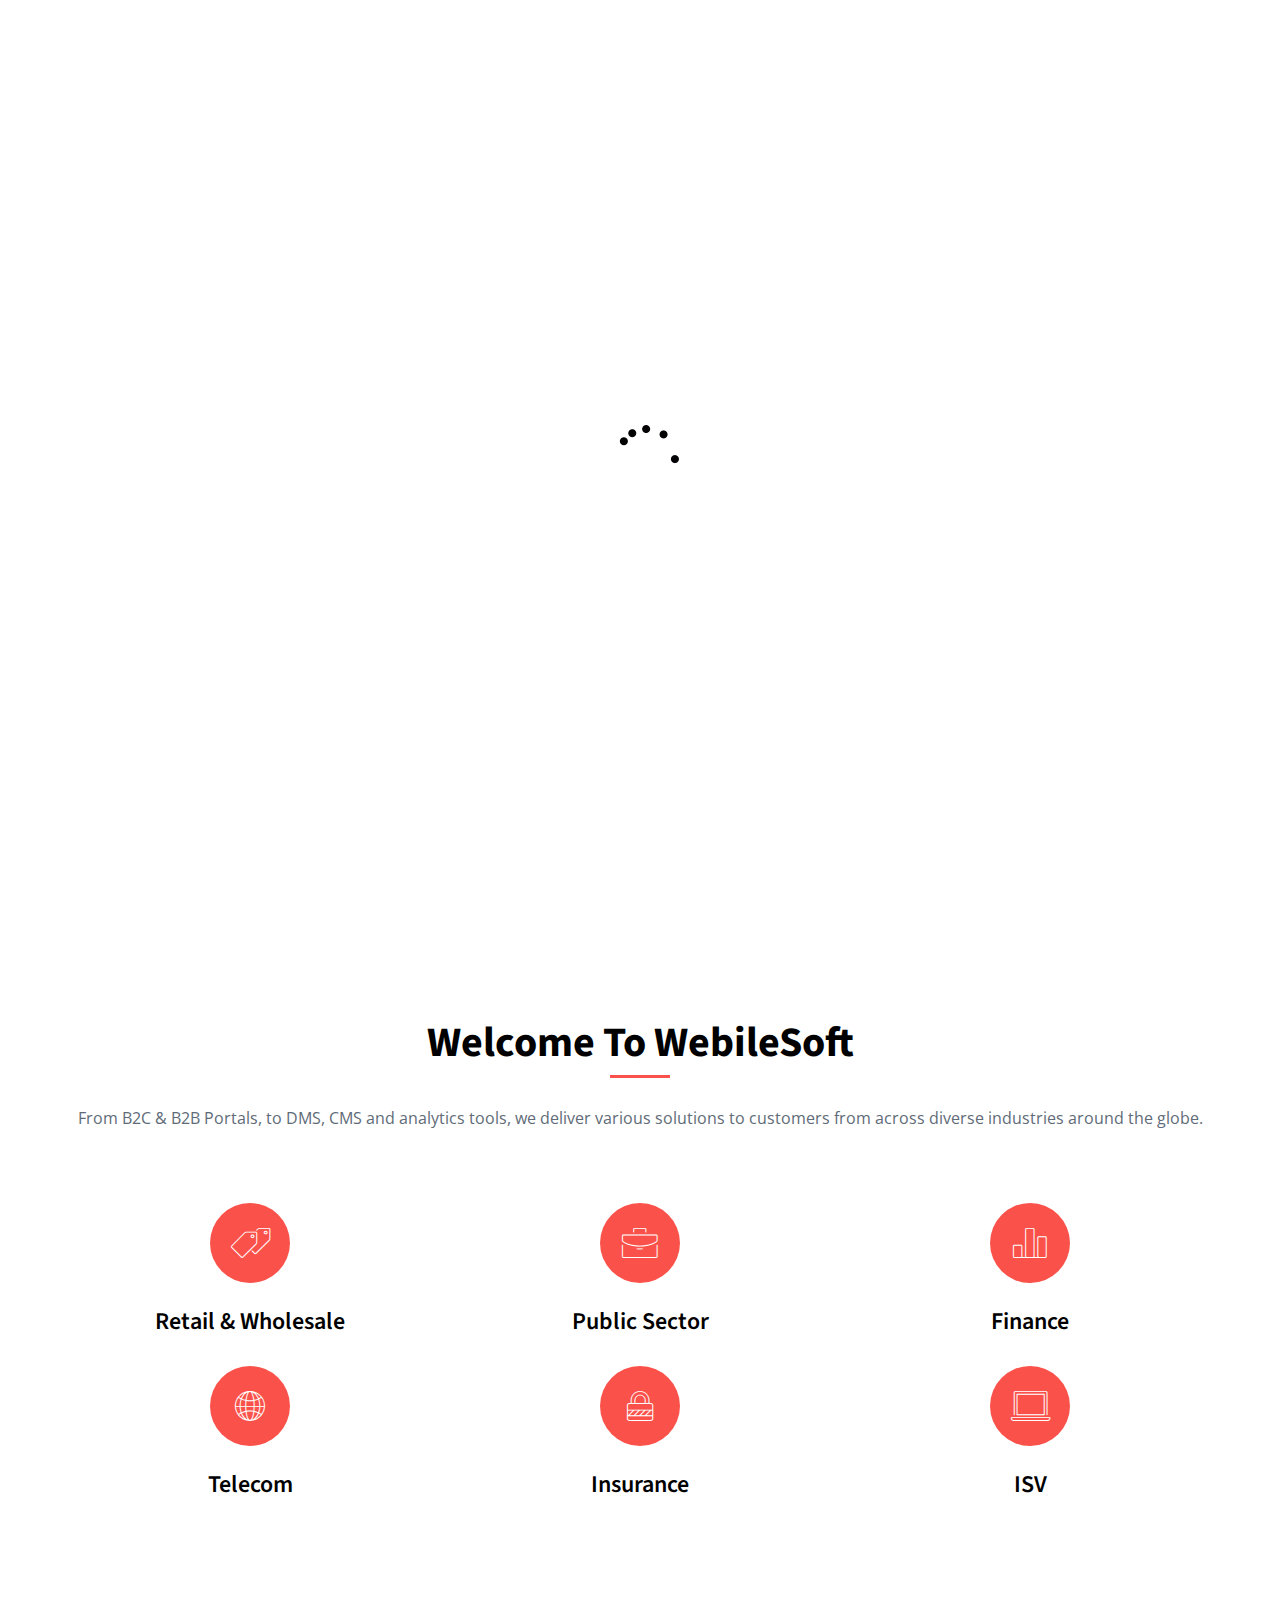
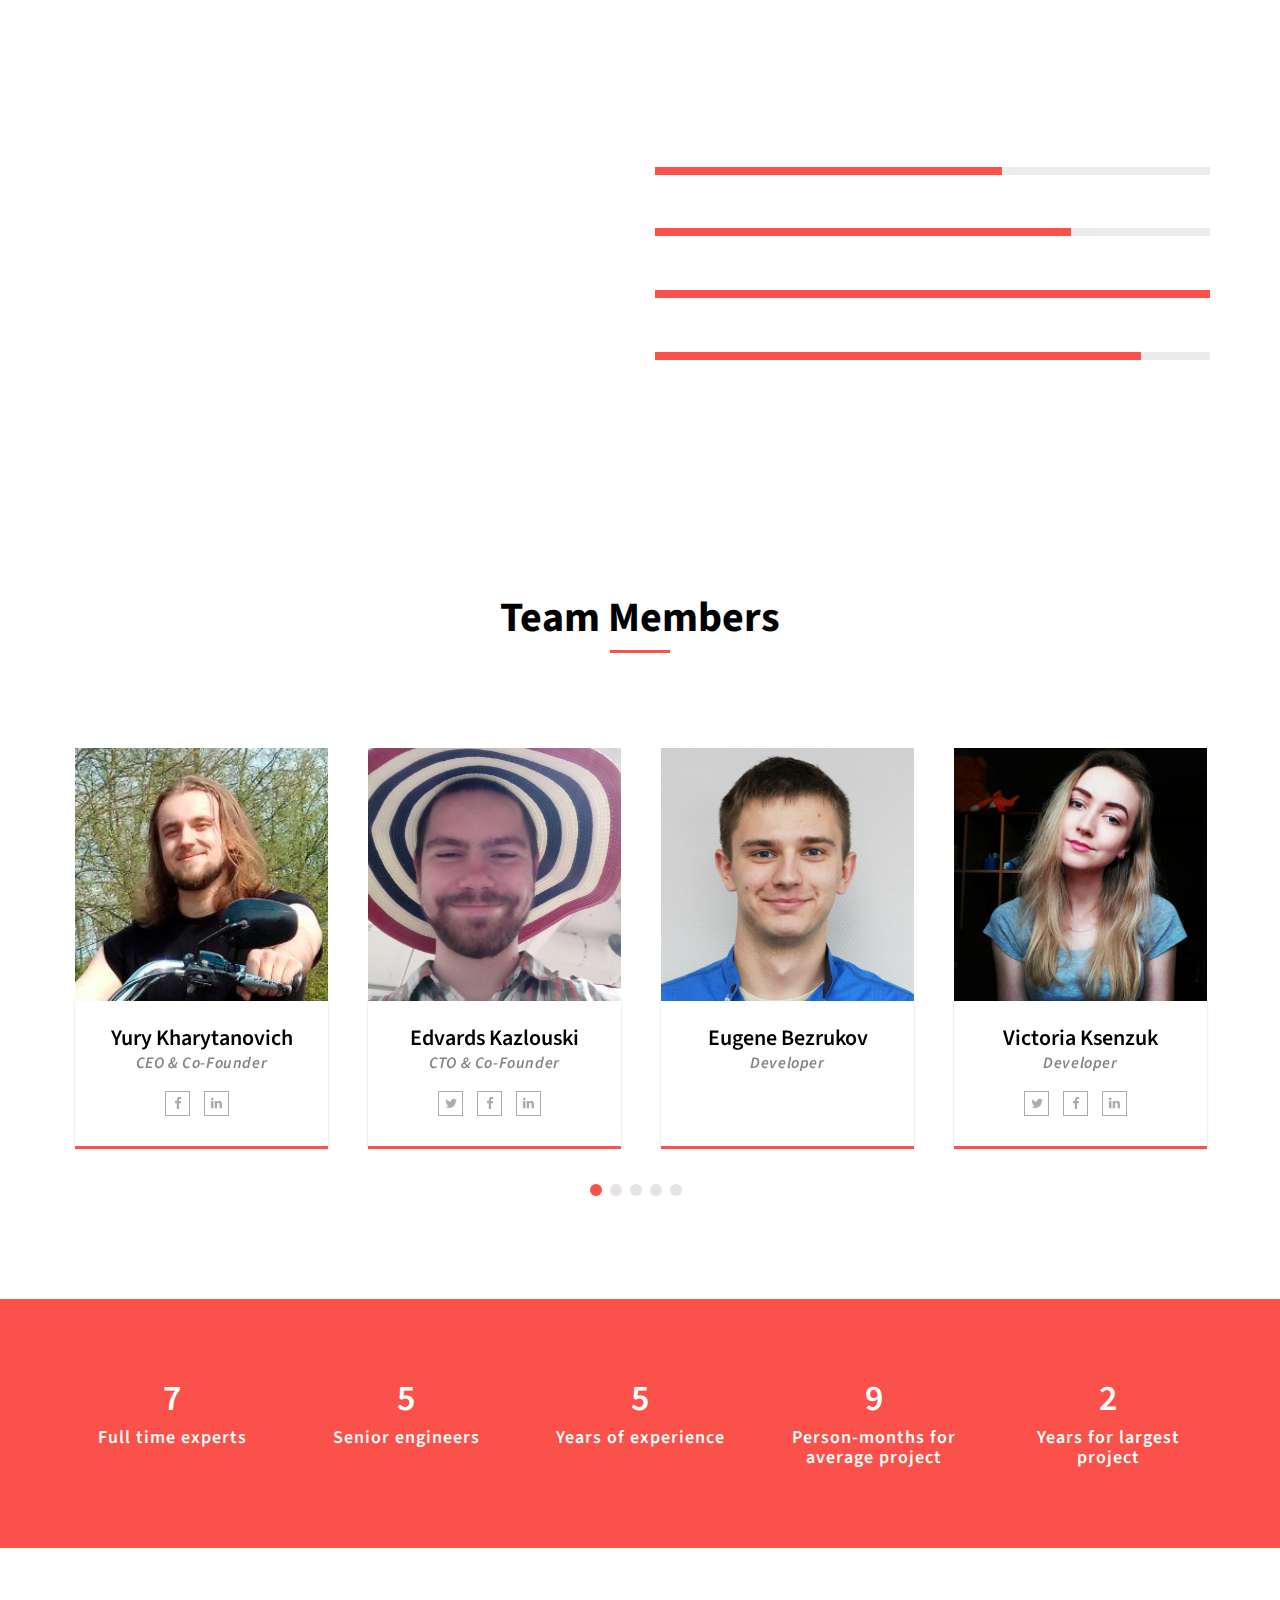
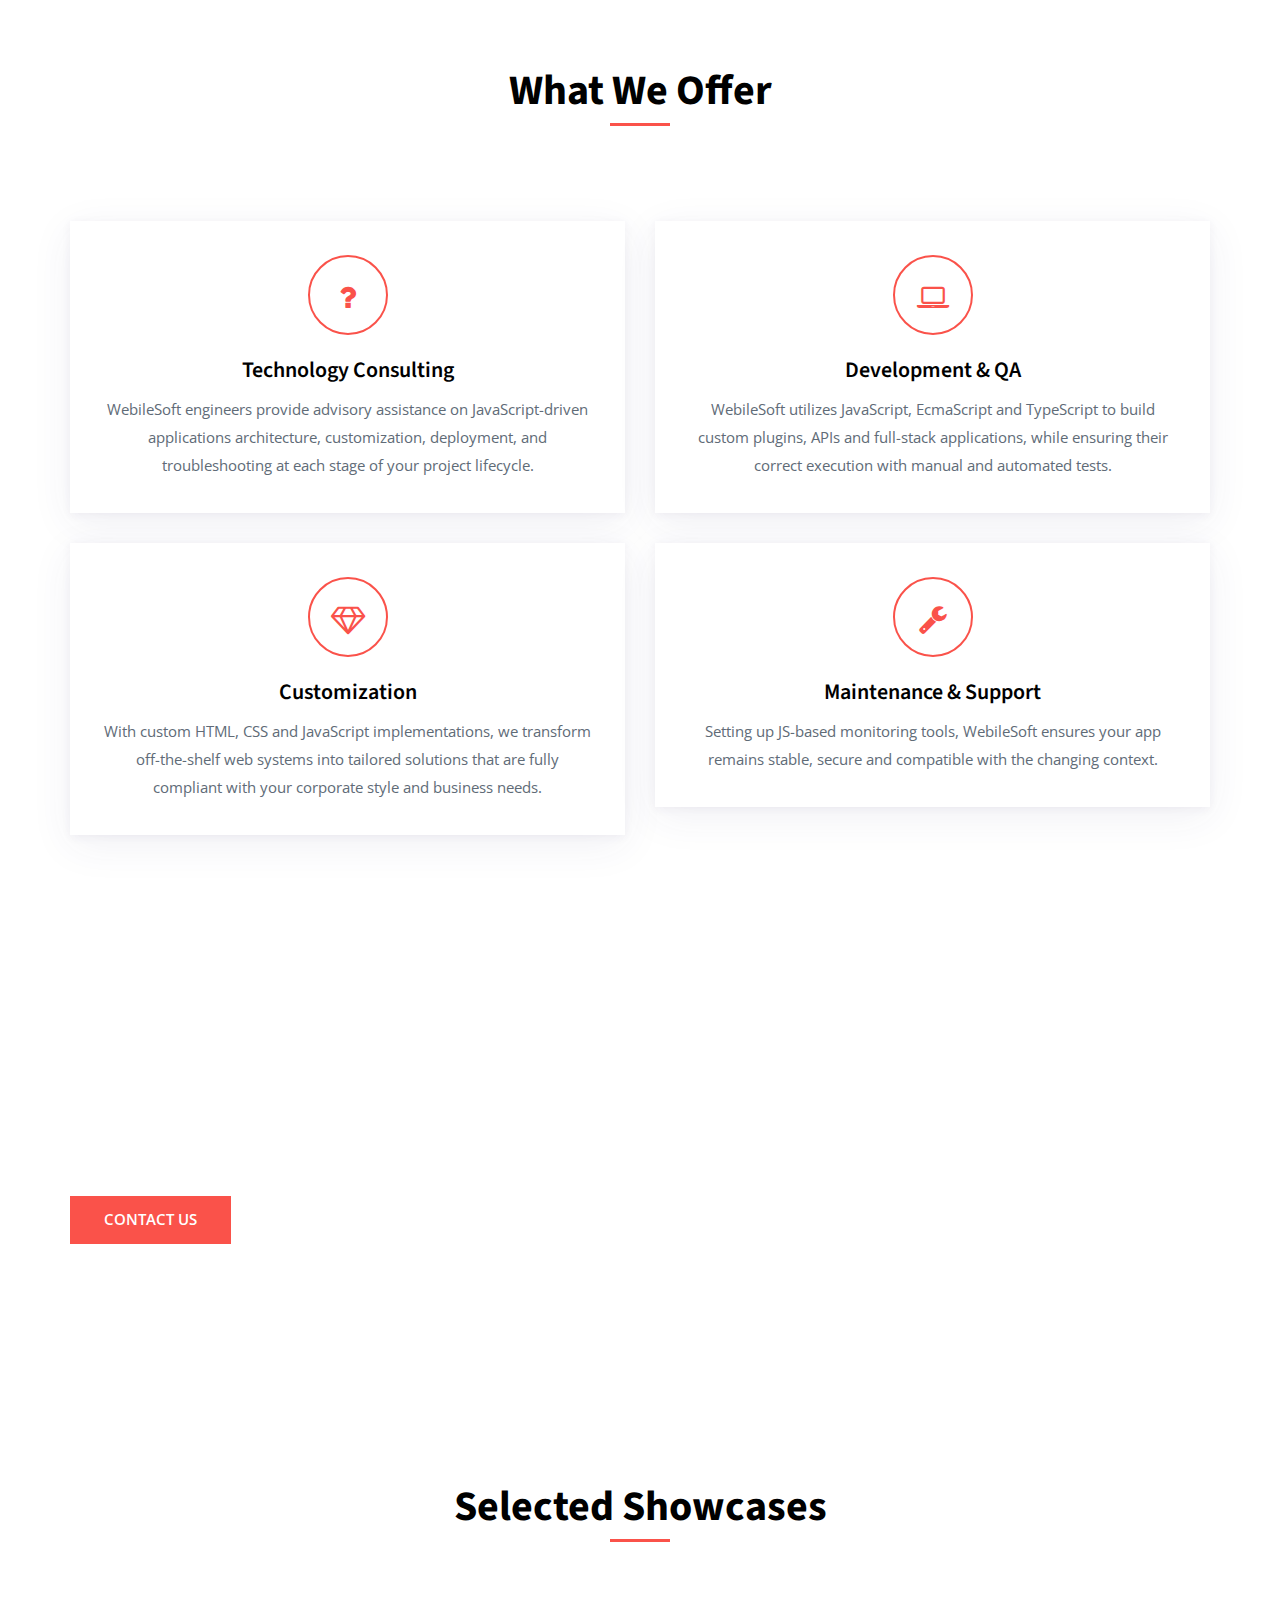
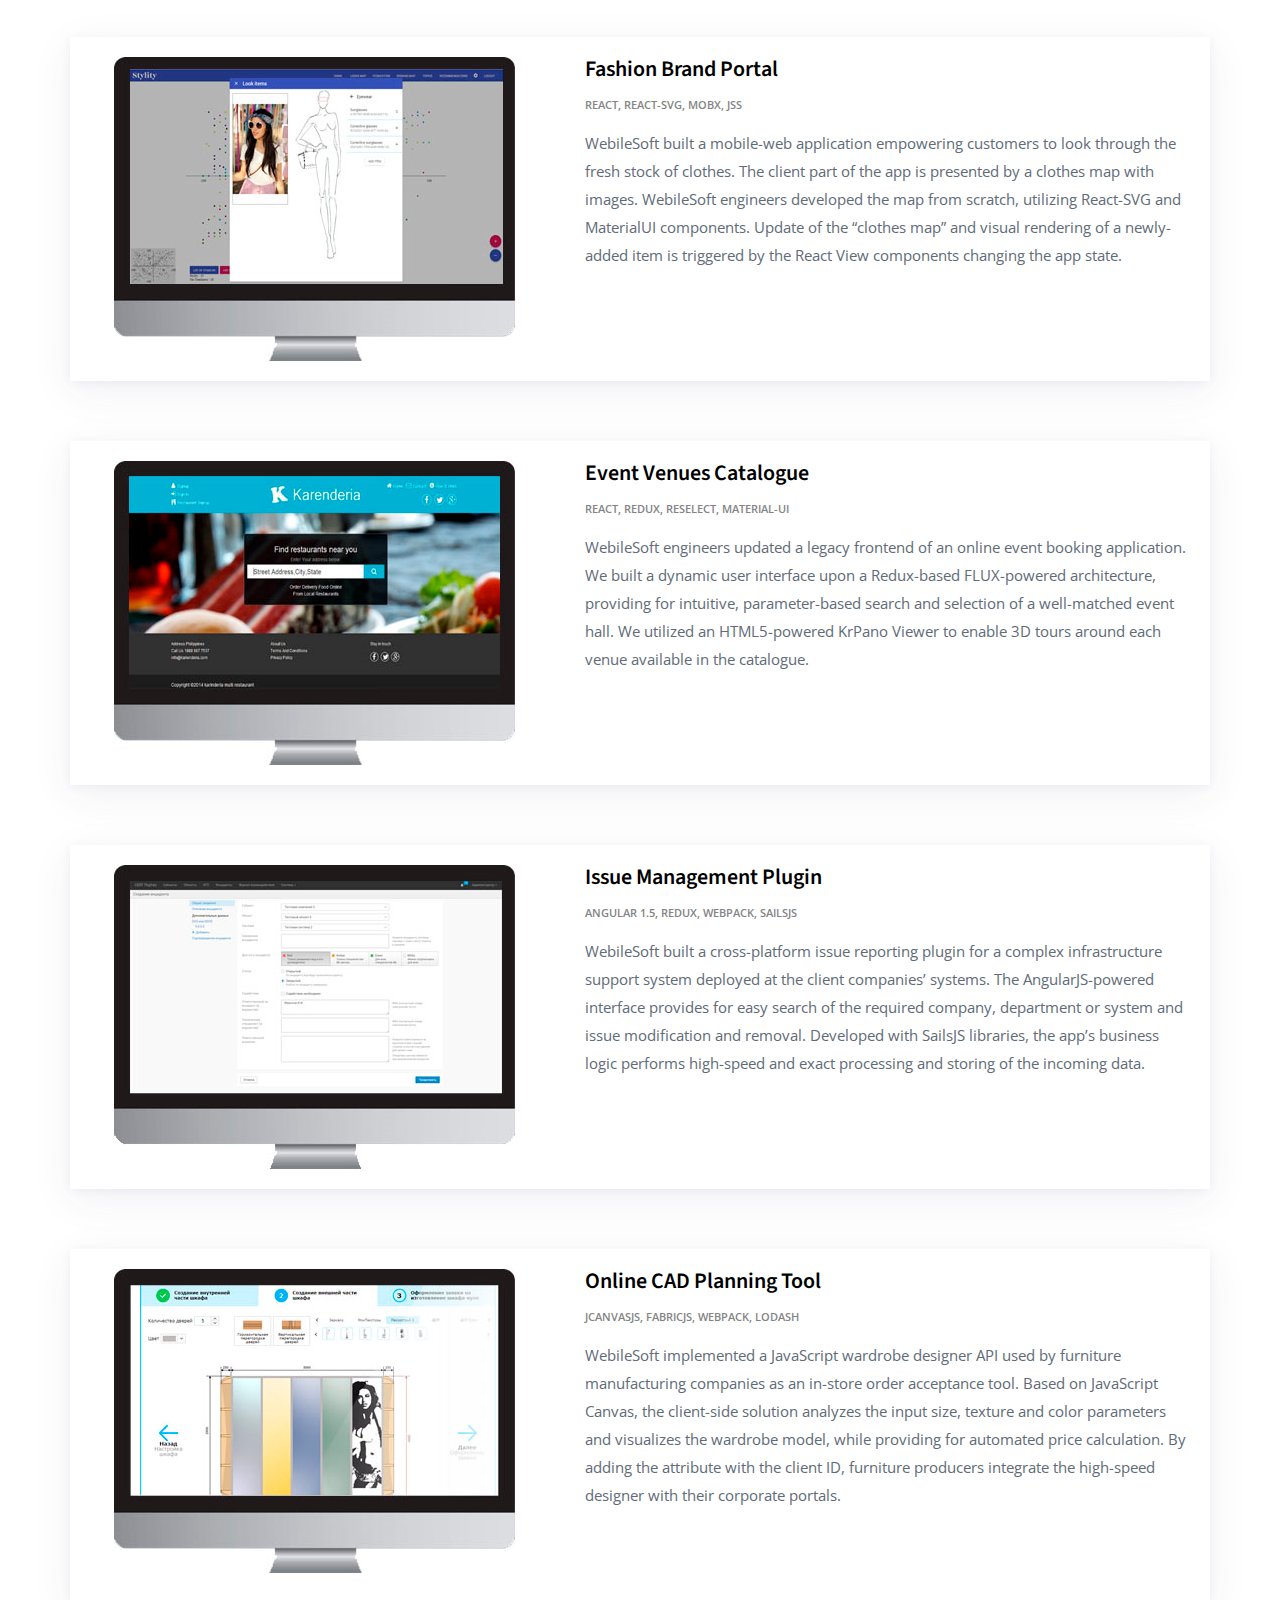
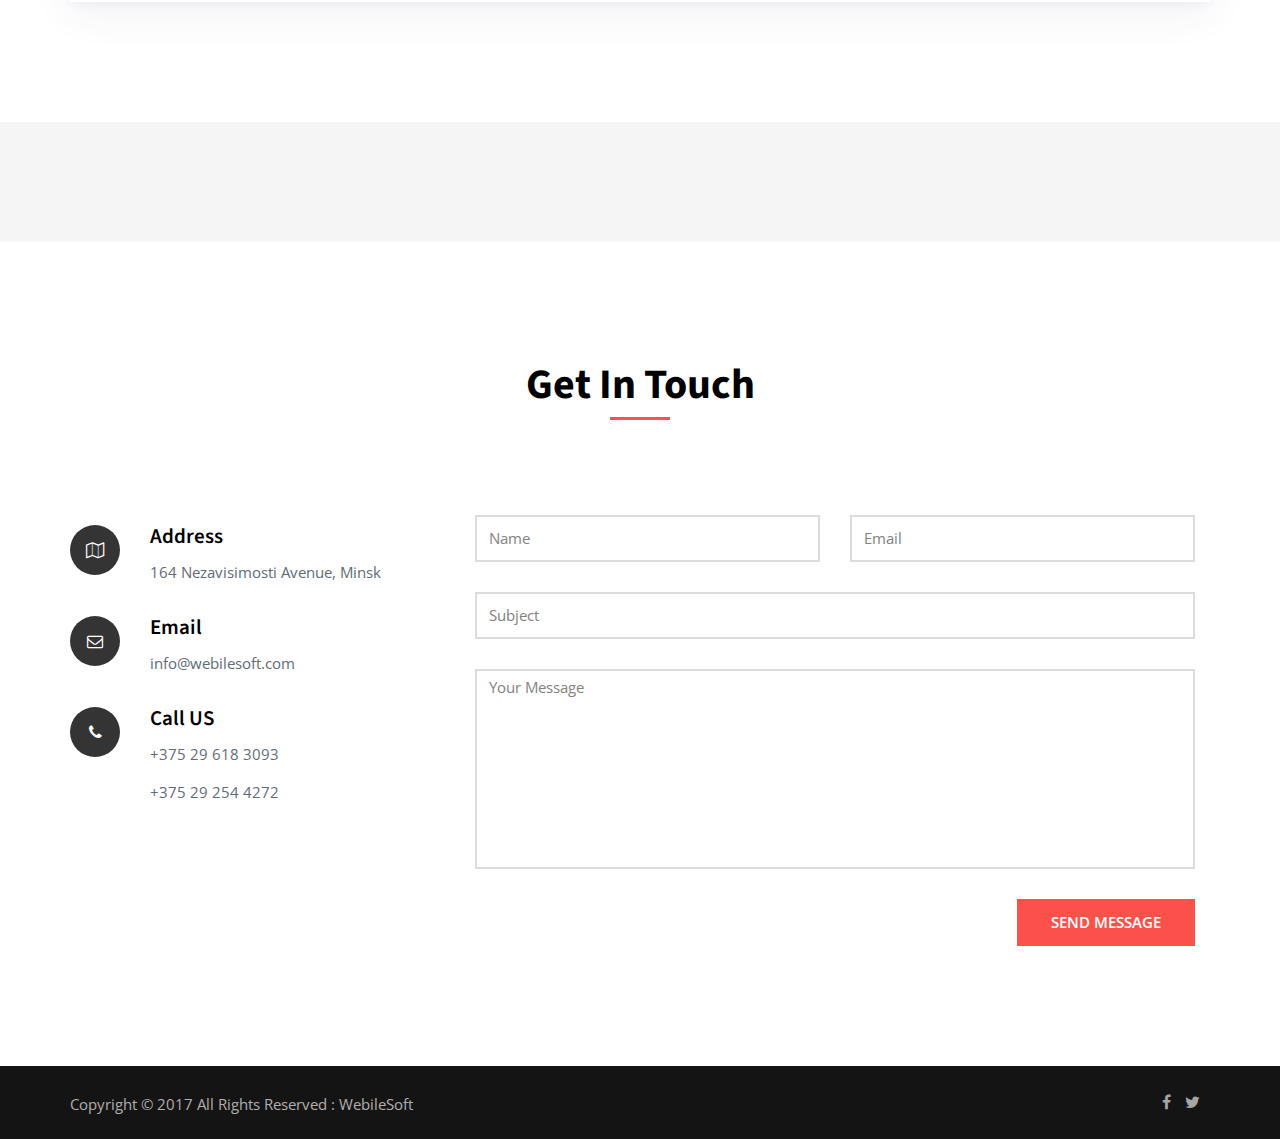
==== index.html @ bf2c9105 "initial commit" ====
<!doctype html>
    <html>
    <head>
    <meta charset="utf-8">
    <meta content='width=device-width, initial-scale=1.0' name='viewport'>
    <title>WebileSoft</title>
    
    <!-- Mobile Specific Metas -->
    <meta name="viewport" content="width=device-width, initial-scale=1, maximum-scale=1">
    	
    <!--Favicons -->
    <link rel="shortcut icon" href="images/favicon.png">

    <!--styles -->
    <link href="css/bootstrap.min.css" media="screen" rel="stylesheet" type="text/css" />
    <link href="css/font-awesome/font-awesome.css" media="screen" rel="stylesheet" type="text/css" />
    <link href="css/et-line-font/et-lineicono.css" media="screen" rel="stylesheet" type="text/css" />
    <link href="js/owl-carousel/owl.theme.default.css" media="screen" rel="stylesheet" type="text/css" />
    <link href="js/owl-carousel/owl.carousel.css" media="screen" rel="stylesheet" type="text/css" />
    <link href="css/magnific-popup.css" media="screen" rel="stylesheet" type="text/css" />
    <link href="css/slick.css" media="screen" rel="stylesheet" type="text/css" />
    <link href="css/slick-theme.css" media="screen" rel="stylesheet" type="text/css" />
    <link href="css/style.css" media="screen" rel="stylesheet" type="text/css" />
    <link href="css/responsive.css" media="screen" rel="stylesheet" type="text/css" />
     <!-- The HTML5 shim, for IE6-8 support of HTML5 elements -->
        <!--[if lt IE 9]>
        <script src="js/html5shiv.js"></script>
        <script src="js/respond.min.js"></script>
    <![endif]-->
        
    </head>
  

  <body  data-spy="scroll" data-target="#main-menu">
 
   <!--Start Page loader -->
   <div id="pageloader">   
        <div class="loader">
          <img src="images/progress.gif" alt='loader' />
        </div>
   </div>
   <!--End Page loader -->
      
    <!--Start Navigation-->
		<header id="header">
				<div class="container">
					<div class="row">
						<div class="col-sm-12">
							<button type="button" class="navbar-toggle collapsed" data-toggle="collapse" data-target="#main-menu">
								<span class="sr-only">Toggle navigation</span>
								<span class="fa fa-bars"></span>
								<span class="icon-bar"></span>
								<span class="icon-bar"></span>
							</button>
                            <!--Start Logo -->
							<div class="logo-nav">
								<a href="index.html">
									<img src="images/logo.png" alt="WebileSoft" />
								</a>
							</div>
                            <!--End Logo -->
							<div class="clear-toggle"></div>
							<div id="main-menu" class="collapse scroll navbar-right">
								<ul class="nav">
                                
								    <li class="active"> <a href="#home">Home</a> </li>
									
									<li> <a href="#feature">About</a> </li>
                                    
                                    <li> <a href="#team">Team</a> </li>
                                    
                                    <li> <a href="#services">Services</a> </li>
                                    
                                    <!--<li> <a href="#works">Our Work</a> </li>-->
                                    
                                    <li> <a href="#blog">Our Work</a></li>
                                    
                                     <!--<li> <a href="#testimonials">Testimonials</a></li>-->

									 <li> <a href="#contact">Contact</a> </li>
										
								</ul>
							</div><!-- end main-menu -->
						</div>
					</div>
				</div>
			</header>
    <!--End Navigation-->


      <!--Start Static Banner-->
      <section id="home" class="banner full-height">
          <div class="overlay"></div>
          <div class="banner-inner">
              <div class="banner-caption-main">
                 <div class="container scroll ">
                           <h2 class="uppercase">We Are Specializing in JavaScript IT-company</h2>
                          <p class="lead">Founded in 2016, WebileSoft provides end-to-end development of consumer web, mobile, desktop and embedded applications. We specialize on JavaScript and apply the accumulated backend and frontend engineering experience for projects of any scale.</p>
                           <a href="#feature" class="btn btn-white-border">About US</a>
                           <a href="#contact" class="btn btn-primary">Contact US</a>
                  </div>
              </div>
          </div>
      </section>
      <!--End Static Banner-->


     <!--Start About Section-->
     <section id="feature" class="section featue-section">
          <div class="container">
              <div class="row">
              
                  <div class="section-heading text-center">
                     <h2>Welcome To WebileSoft</h2>
                     <p class="lead">From B2C & B2B Portals, to DMS, CMS and analytics tools, we deliver various solutions to customers from across diverse industries around the globe.
                     </p>
                   </div>

                 <!--Features item-->
                <div class="col-md-4">
                  <div class="feature-box">
                     <div class="icon"> <i class="icon-pricetags"></i>  </div>
                     <div class="feature-info">
                        <h3>Retail & Wholesale</h3>
                     </div>
                   </div>
                  </div>


                 <!--Features item-->
                <div class="col-md-4">
                  <div class="feature-box">
                     <div class="icon"> <i class="icon-briefcase"></i>  </div>
                     <div class="feature-info">
                        <h3>Public Sector</h3>
                     </div>
                   </div>
                  </div>


                 <!--Features item-->
                 <div class="col-md-4">
                  <div class="feature-box">
                     <div class="icon"> <i class="icon-bargraph"></i>  </div>
                     <div class="feature-info">
                        <h3>Finance</h3>
                     </div>
                   </div>
                  </div>

                  <!--Features item-->
                  <div class="col-md-4">
                      <div class="feature-box">
                          <div class="icon"> <i class=" icon-global"></i>  </div>
                          <div class="feature-info">
                              <h3>Telecom</h3>
                          </div>
                      </div>
                  </div>


                  <!--Features item-->
                  <div class="col-md-4">
                      <div class="feature-box">
                          <div class="icon"> <i class="icon-lock"></i>  </div>
                          <div class="feature-info">
                              <h3>Insurance</h3>
                          </div>
                      </div>
                  </div>


                  <!--Features item-->
                  <div class="col-md-4">
                      <div class="feature-box">
                          <div class="icon"> <i class="icon-laptop"></i>  </div>
                          <div class="feature-info">
                              <h3>ISV</h3>
                          </div>
                      </div>
                  </div>
                                    
              </div>
          </div>
     </section>
     <!--End About Section-->

    
    <!-- Skills-->
    <section class="skills-section section parallax">
       <div class="overlay"></div>
        <div class="container">
            <div class="row">

               <div class="col-md-6">
                   <div class="skill-desc">
                       <h2 class="title uppercase">Our Skills</h2>
                       <p>We are small company, specialized on M.E.R.N. technology stack. We can organize any solution, from B2C & B2B Portals, to DMS, CMS and analytics tools, we deliver various solutions to customers from across diverse industries around the globe.</p>
                   </div>
               </div>

               <div class="col-md-6">
                   <div class="skills-main">

                       <!--Skills Item-->
                       <div class="progress-main">
                        <h4>MongoDB<span class="pull-right">62.5%</span></h4>
                        <div class="progress">
                            <div class="progress-bar" style="width: 62.5%" aria-valuemax="100" aria-valuemin="0" aria-valuenow="62.5" role="progressbar">
                             </div>
                            </div>
                        </div>

                         <!--Skills Item-->
                        <div class="progress-main">
                        <h4>Express<span class="pull-right">75%</span></h4>
                        <div class="progress">
                            <div class="progress-bar" style="width: 75%" aria-valuemax="100" aria-valuemin="0" aria-valuenow="75" role="progressbar">
                              </div>
                            </div>
                        </div>

                        <!--Skills Item-->
                       <div class="progress-main">
                        <h4>React<span class="pull-right">100%</span></h4>
                        <div class="progress">
                            <div class="progress-bar" style="width: 100%" aria-valuemax="100" aria-valuemin="0" aria-valuenow="100" role="progressbar">
                            </div>
                            </div>
                        </div>

                         <!--Skills Item-->
                       <div class="progress-main">
                        <h4>Node <span class="pull-right">87.5%</span></h4>
                        <div class="progress">
                            <div class="progress-bar" style="width: 87.5%" aria-valuemax="100" aria-valuemin="0" aria-valuenow="87.5" role="progressbar">
                             </div>
                            </div>
                        </div>

                    </div>
                </div>

            </div>
        </div>
    </section>
     <!--End Skills-->
  
  
   <!--Start Team-->
    <section id="team" class="section team-section">
           <div class="container">
               <div class="row">
               
                 <div class="section-heading text-center">
                     <h2>Team Members</h2>
                 </div>
                 <div class="team-slide">
                      <div class="team-members">
                          <div class="team-photo">
                              <img src="images/member-1.jpg"  alt=""/>
                          </div>
                          <div class="team-info">
                              <h3>Yury Kharytanovich</h3>
                               <h6>CEO & Co-Founder</h6>
                              <ul class="socials">
                                  <!--<li> <a href="#"> <i class="fa fa-twitter"></i>  </a>  </li>-->
                                  <li> <a href="https://www.facebook.com/yury.kharytanovich.94"> <i class="fa fa-facebook"></i>  </a>  </li>
                                  <li> <a href="https://www.linkedin.com/in/yury-kharytanovich-5b22a4140/"> <i class="fa fa-linkedin"></i>  </a>  </li>
                              </ul>
                          </div>
                      </div>
                 <!--/team-members-->
                  
                      <div class="team-members">
                          <div class="team-photo">
                              <img src="images/member-2.jpg"  alt=""/>
                          </div>
                          <div class="team-info">
                              <h3>Edvards Kazlouski</h3>
                               <h6>CTO & Co-Founder</h6>
                              <ul class="socials">
                                  <li> <a href="https://twitter.com/kazlouski_edv"> <i class="fa fa-twitter"></i>  </a>  </li>
                                  <li> <a href="https://www.facebook.com/edvards.kazlouski"> <i class="fa fa-facebook"></i>  </a>  </li>
                                  <li> <a href="https://www.linkedin.com/in/edvards-kazlouski-a26222140/"> <i class="fa fa-linkedin"></i>  </a>  </li>
                              </ul>
                          </div>
                      </div>
                  <!--/team-members-->
                  
                      <div class="team-members">
                          <div class="team-photo">
                              <img src="images/member-3.jpg"  alt=""/>
                          </div>
                          <div class="team-info">
                              <h3>Eugene Bezrukov</h3>
                              <h6>Developer</h6>
                              <ul class="socials">
                                  <!--<li> <a href="#"> <i class="fa fa-twitter"></i>  </a>  </li>-->
                                  <!--<li> <a href="#"> <i class="fa fa-facebook"></i>  </a>  </li>-->
                                  <li style="opacity: 0"> <a href="#"> <i class="fa fa-linkedin"></i>  </a>  </li>
                              </ul>
                          </div>
                      </div>
                   <!--/team-members-->
                  
                      <div class="team-members">
                          <div class="team-photo">
                              <img src="images/member-4.jpg"  alt=""/>
                          </div>
                          <div class="team-info">
                              <h3>Victoria Ksenzuk</h3>
                              <h6>Developer</h6>
                              <ul class="socials">
                                  <li> <a href="https://twitter.com/ViKsenzuk"> <i class="fa fa-twitter"></i>  </a>  </li>
                                  <li> <a href="https://www.facebook.com/profile.php?id=100006888192662&fref=ts"> <i class="fa fa-facebook"></i>  </a>  </li>
                                  <li> <a href="https://www.linkedin.com/in/viktoryia-ksianzhuk-a6126b133/"> <i class="fa fa-linkedin"></i>  </a>  </li>
                              </ul>
                          </div>
                      </div>
                       <!--/team-members-->
                       
                      <div class="team-members">
                          <div class="team-photo">
                              <img src="images/member-5.jpg"  alt=""/>
                          </div>
                          <div class="team-info">
                              <h3>Anton Adamkovich</h3>
                               <h6>Developer</h6>
                              <ul class="socials">
                                  <!--<li> <a href="#"> <i class="fa fa-twitter"></i>  </a>  </li>-->
                                  <!--<li> <a href="#"> <i class="fa fa-facebook"></i>  </a>  </li>-->
                                  <li style="opacity: 0"> <a href="#"> <i class="fa fa-linkedin"></i>  </a>  </li>
                              </ul>
                          </div>
                      </div>
                 <!--/team-members-->

                     <div class="team-members">
                         <div class="team-photo">
                             <img src="images/member-6.jpg"  alt=""/>
                         </div>
                         <div class="team-info">
                             <h3>Vladislav Leonchyk</h3>
                             <h6>Developer</h6>
                             <ul class="socials">
                                 <!--<li> <a href="#"> <i class="fa fa-twitter"></i>  </a>  </li>-->
                                 <!--<li> <a href="#"> <i class="fa fa-facebook"></i>  </a>  </li>-->
                                 <li style="opacity: 0"> <a href="#"> <i class="fa fa-linkedin"></i>  </a>  </li>
                             </ul>
                         </div>
                     </div>
                     <!--/team-members-->

                     <div class="team-members">
                         <div class="team-photo">
                             <img src="images/member-7.jpg"  alt=""/>
                         </div>
                         <div class="team-info">
                             <h3>Andrei Abrazouski</h3>
                             <h6>Developer</h6>
                             <ul class="socials">
                                 <!--<li> <a href="#"> <i class="fa fa-twitter"></i>  </a>  </li>-->
                                 <!--<li> <a href="#"> <i class="fa fa-facebook"></i>  </a>  </li>-->
                                 <li style="opacity: 0"> <a href="#"> <i class="fa fa-linkedin"></i>  </a>  </li>
                             </ul>
                         </div>
                     </div>
                     <!--/team-members-->

                     <div class="team-members">
                         <div class="team-photo">
                             <img src="images/member-8.jpg"  alt=""/>
                         </div>
                         <div class="team-info">
                             <h3>Poline Kovalchuk</h3>
                             <h6>Developer</h6>
                             <ul class="socials">
                                 <!--<li> <a href="#"> <i class="fa fa-twitter"></i>  </a>  </li>-->
                                 <!--<li> <a href="#"> <i class="fa fa-facebook"></i>  </a>  </li>-->
                                 <li style="opacity: 0"> <a href="#"> <i class="fa fa-linkedin"></i>  </a>  </li>
                             </ul>
                         </div>
                     </div>
                     <!--/team-members-->
                  
                  </div>

               </div>
           </div>
     </section>
    <!--End Team-->
  
  
   <!--Start Section-->
   <section class="facts">
      <div class="container">
          <div class="row">
              
              <!--Start Facts-->
              <div class="col-md-2 width-20 col-sm-6">
                  <div class="facts-box">
                       <h2>7</h2>
                       <h3>Full time experts</h3>
                  </div>
              </div>
              <!--End Facts-->
              
              <!--Start Facts-->
               <div class="col-md-2 width-20 col-sm-6">
                  <div class="facts-box">
                       <h2>5</h2>
                       <h3>Senior engineers</h3>
                  </div>
              </div>
              <!--End Facts-->

              <!--Start Facts-->
               <div class="col-md-2 width-20 col-sm-6">
                  <div class="facts-box">
                      <h2>5</h2>
                       <h3>Years of experience</h3>
                  </div>
              </div>
              <!--End Facts-->

              <!--Start Facts-->
              <div class="col-md-2 width-20 col-sm-6">
                  <div class="facts-box">
                      <h2>9</h2>
                      <h3>Person-months for average project</h3>
                  </div>
              </div>
              <!--End Facts-->

              <!--Start Facts-->
              <div class="col-md-2 width-20 col-sm-6">
                  <div class="facts-box">
                      <h2>2</h2>
                      <h3>Years for largest project</h3>
                  </div>
              </div>
              <!--End Facts-->
              
          </div>
      </div>
 </section>
 <!--End Section-->


     <!--Start Services Section-->
     <section id="services" class="section services-section">
           <div class="container">
               <div class="row">
                 
                 <div class="col-md-8 col-sm-12 col-md-offset-2 col-sm-offset-0 text-center">
                       <div class="section-heading">
                         <h2>what we offer</h2>
                       </div>
                 </div>
                 
                 <div class="col-md-6 col-sm-6">
                  <div class="services-box">
                     <div class="icon"> <i class="fa fa-question"></i>  </div>
                     <div class="services-info">
                        <h3>Technology Consulting</h3>
                        <p>WebileSoft engineers provide advisory assistance on JavaScript-driven applications architecture, customization, deployment, and troubleshooting at each stage of your project lifecycle.</p>
                     </div>
                   </div>
                  </div> <!--/.col-md-3-->
                  
                   <div class="col-md-6 col-sm-6">
                  <div class="services-box">
                     <div class="icon"> <i class="fa fa-laptop"></i>  </div>
                     <div class="services-info">
                        <h3>Development & QA</h3>
                       <p>WebileSoft utilizes JavaScript, EcmaScript and TypeScript to build custom plugins, APIs and full-stack applications, while ensuring their correct execution with manual and automated tests.</p>
                     </div>
                  </div> 
                   </div> <!--/.col-md-3-->
                  
                 <div class="col-md-6 col-sm-6">
                  <div class="services-box">
                     <div class="icon"> <i class="fa fa-diamond"></i>  </div>
                      <div class="services-info">
                        <h3>Customization</h3>
                        <p>With custom HTML, CSS and JavaScript implementations, we transform off-the-shelf web systems into tailored solutions that are fully compliant with your corporate style and business needs.</p>
                     </div>
                   </div>
                   </div> <!--/.col-md-3-->
                  
                  
                  <div class="col-md-6 col-sm-6">
                  <div class="services-box">
                     <div class="icon"> <i class="fa fa-wrench"></i>  </div>
                     <div class="services-info">
                        <h3>Maintenance & Support</h3>
                       <p>Setting up JS-based monitoring tools, WebileSoft ensures your app remains stable, secure and compatible with the changing context.</p>
                     </div>
                  </div> 
                   </div> <!--/.col-md-3-->
                
               </div>
           </div>
     </section>
     <!--End Services Section-->
    
    
   <!-- Start CTA-->
   <section class="cta parallax">
      <div class="overlay"></div>
       <div class="container scroll">
                <div class="cta-inner">
               <h2>You want to work with us</h2>
               <p>WebileSoft has a global clientele footprint, while our domain knowledge enables us develop solutions for versatile industries.</p>
               <a href="#contact" class="btn btn-primary">Contact us</a>
           </div>
       </div> 
   </section>
   <!-- End CTA-->

     <!-- Start Works-->
    <!--<section id="works"  class="section">-->
        <!--<div class="container">-->
            <!--<div class="row">-->
                 <!--<div class="col-md-8 col-sm-12 col-md-offset-2 col-sm-offset-0 text-center">-->
                   <!--<div class="section-heading">-->
                     <!--<h2>Our Portfolio</h2>-->
                   <!--</div>-->
              <!--</div>-->
             <!--</div>-->
             <!---->
            <!--<div class="row">-->
                <!--<ul class="work">-->
                    <!--<li class="filter" data-filter="all">All</li>-->
                    <!--<li class="filter" data-filter=".design">Design</li>-->
                    <!--<li class="filter" data-filter=".development">Development</li>-->
                    <!--<li class="filter" data-filter=".photography">Photography</li>-->
                <!--</ul>-->
            <!--</div>-->
            <!--<div class="work-inner">-->
                <!--<div class="row work-post">-->
                    <!--&lt;!&ndash; Start Item &ndash;&gt;-->
                    <!--<div class="col-md-4 col-sm-6 col-xs-12 mix design photography">-->
                        <!--<div class="single-work">-->
                            <!--<img src="images/work/1.jpg" class="img-responsive" alt="portfolio" />-->
                            <!--<a href="images/work/1.jpg" class="work-popup">-->
                                <!--<div class="work-details text-center">-->
                                    <!--<div class="overlay"></div>-->
                                    <!--<div class="work-info-text">-->
                                        <!--<h5>project name</h5>-->
                                        <!--<p>Photography</p>-->
                                    <!--</div>-->
                                <!--</div>-->
                            <!--</a>-->
                        <!--</div>-->
                    <!--</div>-->
                     <!--&lt;!&ndash; End Item &ndash;&gt;-->
                    <!---->
                     <!--&lt;!&ndash; Start Item &ndash;&gt;-->
                    <!--<div class="col-md-4 col-sm-6 col-xs-12 mix development ">-->
                        <!--<div class="single-work">-->
                            <!--<img src="images/work/2.jpg" class="img-responsive" alt="" />-->
                            <!--<a href="images/work/2.jpg" class="work-popup">-->
                                <!--<div class="work-details text-center">-->
                                    <!--<div class="overlay"></div>-->
                                    <!--<div class="work-info-text">-->
                                        <!--<h5>project name</h5>-->
                                        <!--<p>Photography</p>-->
                                    <!--</div>-->
                                <!--</div>-->
                            <!--</a>-->
                        <!--</div>-->
                    <!--</div>-->
                    <!--&lt;!&ndash; End Item &ndash;&gt;-->
                    <!---->
                     <!--&lt;!&ndash; Start Item &ndash;&gt;-->
                    <!--<div class="col-md-4 col-sm-6 col-xs-12 mix photography">-->
                        <!--<div class="single-work">-->
                            <!--<img src="images/work/3.jpg" class="img-responsive" alt="" />-->
                            <!--<a href="images/work/3.jpg" class="work-popup">-->
                                <!--<div class="work-details text-center">-->
                                    <!--<div class="overlay"></div>-->
                                    <!--<div class="work-info-text">-->
                                        <!--<h5>project name</h5>-->
                                        <!--<p>Photography</p>-->
                                    <!--</div>-->
                                <!--</div>-->
                            <!--</a>-->
                        <!--</div>-->
                    <!--</div>-->
                   <!--&lt;!&ndash; End Item &ndash;&gt;-->
                    <!---->
                    <!--&lt;!&ndash; Start Item &ndash;&gt;-->
                    <!--<div class="col-md-4 col-sm-6 col-xs-12 mix photography">-->
                        <!--<div class="single-work">-->
                            <!--<img src="images/work/4.jpg" class="img-responsive" alt="" />-->
                            <!--<a href="images/work/4.jpg" class="work-popup">-->
                                <!--<div class="work-details text-center">-->
                                    <!--<div class="overlay"></div>-->
                                    <!--<div class="work-info-text">-->
                                        <!--<h5>project name</h5>-->
                                        <!--<p>Photography</p>-->
                                    <!--</div>-->
                                <!--</div>-->
                            <!--</a>-->
                        <!--</div>-->
                    <!--</div>-->
                     <!--&lt;!&ndash; End Item &ndash;&gt;-->
                    <!---->
                    <!--&lt;!&ndash; Start Item &ndash;&gt;-->
                    <!--<div class="col-md-4 col-sm-6 col-xs-12 mix photography">-->
                        <!--<div class="single-work">-->
                            <!--<img src="images/work/5.jpg" class="img-responsive" alt="" />-->
                            <!--<a href="images/work/5.jpg" class="work-popup">-->
                                <!--<div class="work-details text-center">-->
                                    <!--<div class="overlay"></div>-->
                                    <!--<div class="work-info-text">-->
                                        <!--<h5>project name</h5>-->
                                        <!--<p>Photography</p>-->
                                    <!--</div>-->
                                <!--</div>-->
                            <!--</a>-->
                        <!--</div>-->
                    <!--</div>-->
                     <!--&lt;!&ndash; End Item &ndash;&gt;-->
                    <!---->
                     <!--&lt;!&ndash; Start Item &ndash;&gt;-->
                    <!--<div class="col-md-4 col-sm-6 col-xs-12 mix design">-->
                        <!--<div class="single-work">-->
                            <!--<img src="images/work/6.jpg" class="img-responsive" alt="" />-->
                            <!--<a href="images/work/6.jpg" class="work-popup">-->
                                <!--<div class="work-details text-center">-->
                                    <!--<div class="overlay"></div>-->
                                    <!--<div class="work-info-text">-->
                                        <!--<h5>project name</h5>-->
                                        <!--<p>Photography</p>-->
                                    <!--</div>-->
                                <!--</div>-->
                            <!--</a>-->
                        <!--</div>-->
                    <!--</div>-->
                    <!--&lt;!&ndash; End Item &ndash;&gt;-->
                    <!---->
                    <!--&lt;!&ndash; Start Item &ndash;&gt;-->
                    <!--<div class="col-md-4 col-sm-6 col-xs-12 mix development">-->
                        <!--<div class="single-work">-->
                            <!--<img src="images/work/7.jpg" class="img-responsive" alt="" />-->
                            <!--<a href="images/work/7.jpg" class="work-popup">-->
                                <!--<div class="work-details text-center">-->
                                    <!--<div class="overlay"></div>-->
                                    <!--<div class="work-info-text">-->
                                        <!--<h5>project name</h5>-->
                                        <!--<p>Photography</p>-->
                                    <!--</div>-->
                                <!--</div>-->
                            <!--</a>-->
                        <!--</div>-->
                    <!--</div>-->
                    <!--&lt;!&ndash; End Item &ndash;&gt;-->
                    <!---->
                     <!--&lt;!&ndash; Start Item &ndash;&gt;-->
                    <!--<div class="col-md-4 col-sm-6 col-xs-12 mix development design">-->
                        <!--<div class="single-work">-->
                            <!--<img src="images/work/8.jpg" class="img-responsive" alt="" />-->
                            <!--<a href="images/work/8.jpg" class="work-popup">-->
                                <!--<div class="work-details text-center">-->
                                    <!--<div class="overlay"></div>-->
                                    <!--<div class="work-info-text">-->
                                        <!--<h5>project name</h5>-->
                                        <!--<p>Photography</p>-->
                                    <!--</div>-->
                                <!--</div>-->
                            <!--</a>-->
                        <!--</div>-->
                    <!--</div>-->
                    <!--&lt;!&ndash; End Item &ndash;&gt;-->
                    <!---->
                     <!--&lt;!&ndash; Start Item &ndash;&gt;-->
                    <!--<div class="col-md-4 col-sm-6 col-xs-12 mix photography">-->
                        <!--<div class="single-work">-->
                            <!--<img src="images/work/9.jpg" class="img-responsive" alt="" />-->
                            <!--<a href="images/work/9.jpg" class="work-popup">-->
                                <!--<div class="work-details text-center">-->
                                    <!--<div class="overlay"></div>-->
                                    <!--<div class="work-info-text">-->
                                        <!--<h5>project name</h5>-->
                                        <!--<p>Photography</p>-->
                                    <!--</div>-->
                                <!--</div>-->
                            <!--</a>-->
                        <!--</div>-->
                    <!--</div>-->
                    <!--&lt;!&ndash; End Item &ndash;&gt;-->
                <!--</div>-->
            <!--</div>-->
        <!--</div>-->
    <!--</section>-->
    <!--&lt;!&ndash; End Works&ndash;&gt;-->
    <!---->

    <!--&lt;!&ndash; Video Background Section&ndash;&gt;-->
    <!--<section class="video-section">-->
       <!--<div class="overlay"></div>-->
        <!--<div class="container">-->
            <!--<div class="row">-->
                <!--<div class="col-md-12">-->
                    <!--<div class="video-inner text-center">-->
                        <!--<a href="https://www.youtube.com/watch?v=8lXOLMr2vbs" class="video-play mfp-iframe">-->
                            <!--<i class="fa fa-play"></i>-->
                        <!--</a>-->
                        <!--<h2>Take a video tour</h2>-->
                    <!--</div>-->
                <!--</div>-->
            <!--</div>-->
        <!--</div>-->
    <!--</section>-->
    <!-- End Video Background Section -->


     <!--Start Blog Section-->
     <section id="blog" class="section blog-section">
          <div class="container">
              <div class="row">

                 <div class="col-md-8 col-sm-12 col-md-offset-2 col-sm-offset-0 text-center">
                       <div class="section-heading">
                         <h2>Selected Showcases</h2>
                       </div>
                 </div>

                  <div class="col-md-12">
                      <div class="blog-item">
                          <div class="blog-media">
                              <a href="#"><img src="images/blog-img3.jpg" alt="" /></a>
                          </div>
                          <div class="blog-info">
                              <h3>Fashion Brand Portal</h3>
                              <span class="post-date">React, React-svg, Mobx, Jss</span>
                              <p>WebileSoft built a mobile-web application empowering customers to look through the fresh stock of clothes. The client part of the app is presented by a clothes map with images. WebileSoft engineers developed the map from scratch, utilizing React-SVG and MaterialUI components. Update of the “clothes map” and visual rendering of a newly-added item is triggered by the React View components changing the app state.</p>
                              <a href="" class="btn btn-primary border" style="opacity: 0;">Read More</a>
                          </div>
                      </div>
                  </div> <!--/.col-md-4-->

                  <div class="col-md-12">
                      <div class="blog-item">
                          <div class="blog-media">
                              <a href="#"><img src="images/blog-img4.jpg" alt="" /></a>
                          </div>
                          <div class="blog-info">
                              <h3>Event Venues Catalogue</h3>
                              <span class="post-date">React, Redux, Reselect, Material-UI</span>
                              <p>WebileSoft engineers updated a legacy frontend of an online event booking application. We built a dynamic user interface upon a Redux-based FLUX-powered architecture, providing for intuitive, parameter-based search and selection of a well-matched event hall. We utilized an HTML5-powered KrPano Viewer to enable 3D tours around each venue available in the catalogue.</p>
                              <a href="" class="btn btn-primary border" style="opacity: 0;">Read More</a>
                          </div>
                      </div>
                  </div> <!--/.col-md-4-->

                  <div class="col-md-12">
                      <div class="blog-item">
                          <div class="blog-media">
                              <a href="#"><img src="images/blog-img2.jpg" alt="" /></a>
                          </div>
                          <div class="blog-info">
                              <h3>Issue Management Plugin</h3>
                              <span class="post-date">Angular 1.5, Redux, Webpack, SailsJS</span>
                              <p>WebileSoft built a cross-platform issue reporting plugin for a complex infrastructure support system deployed at the client companies’ systems. The AngularJS-powered interface provides for easy search of the required company, department or system and issue modification and removal. Developed with SailsJS libraries, the app’s business logic performs high-speed and exact processing and storing of the incoming data.</p>
                              <!--<a href="" class="btn btn-primary border">Read More</a>-->
                              <a href="" class="btn btn-primary border" style="opacity: 0;">Read More</a>
                          </div>
                      </div>
                  </div> <!--/.col-md-4-->

                  <div class="col-md-12">
                      <div class="blog-item">
                          <div class="blog-media">
                             <a href="#"><img src="images/blog-img1.jpg" alt="" /></a>
                          </div>
                          <div class="blog-info">
                              <!--<h3><a href="#">Online CAD Planning Tool</a></h3>-->
                              <h3>Online CAD Planning Tool</h3>
                              <span class="post-date">JCanvasJs, FabricJS, Webpack, Lodash</span>
                              <!--<span class="post-date">June 15, 2017</span>-->
                              <p>WebileSoft implemented a JavaScript wardrobe designer API used by furniture manufacturing companies as an in-store order acceptance tool. Based on JavaScript Canvas, the client-side solution analyzes the input size, texture and color parameters and visualizes the wardrobe model, while providing for automated price calculation. By adding the attribute with the client ID, furniture producers integrate the high-speed designer with their corporate portals.</p>
                              <!--<a href="" class="btn btn-primary border">Read More</a>-->
                              <a href="" class="btn btn-primary border" style="opacity: 0;">Read More</a>
                          </div>
                      </div>
                  </div> <!--/.col-md-4-->

              </div>
          </div>
     </section>
     <!--End Blog Section-->
     
     
     <!--Start Client Testimonial-->
     <!--<section id="testimonials" class="section testimonial-section parallax">-->
        <!--<div class="overlay"></div>-->
          <!--<div class="container">-->
              <!--<div class="col-md-12">-->
                  <!---->
                  <!--<div class="section-heading text-center white">  <h2>Testimonial</h2>  </div>-->
              <!---->
                     <!--<div class="testimonial-carousel owl-carousel owl-theme">-->
                        <!---->
                        <!--<div class="testimonial-item">-->
                            <!--<div class="testimonial-photo">-->
                                <!--<img src="images/testimonial/testimonial1.jpg" alt="" />-->
                            <!--</div>-->
                            <!--<div class="testimonial-content">-->
                                <!--<p>On the other hand, we denounce with righteous indignation and dislike men who are so beguiled and demoralized by the charms of pleasure of the moment, so blinded by desire, that they cannot foresee the pain and trouble that are bound to ensue; and equal blame belongs to those who fail in their duty through weakness of will, which is the same as saying through shrinking from toil and pain. These cases are perfectly simple and easy to distinguish.</p>-->
                               <!--<h5>Mark Johnsan <small>Programmer</small></h5>-->
                            <!--</div>-->
                        <!--</div> &lt;!&ndash;/.testimonial-item&ndash;&gt;-->
                        <!---->
                         <!--<div class="testimonial-item">-->
                            <!--<div class="testimonial-photo">-->
                                <!--<img src="images/testimonial/testimonial2.jpg" alt="" />-->
                            <!--</div>-->
                            <!--<div class="testimonial-content">-->
                                <!--<p>On the other hand, we denounce with righteous indignation and dislike men who are so beguiled and demoralized by the charms of pleasure of the moment, so blinded by desire, that they cannot foresee the pain and trouble that are bound to ensue; and equal blame belongs to those who fail in their duty through weakness of will, which is the same as saying through shrinking from toil and pain. These cases are perfectly simple and easy to distinguish.</p>-->
                               <!--<h5>Mark Johnsan <small>Programmer</small></h5>-->
                            <!--</div>-->
                        <!--</div> &lt;!&ndash;/.testimonial-item&ndash;&gt;-->

                        <!--<div class="testimonial-item">-->
                            <!--<div class="testimonial-photo">-->
                                <!--<img src="images/testimonial/testimonial3.jpg" alt="" />-->
                            <!--</div>-->
                            <!--<div class="testimonial-content">-->
                                <!--<p>On the other hand, we denounce with righteous indignation and dislike men who are so beguiled and demoralized by the charms of pleasure of the moment, so blinded by desire, that they cannot foresee the pain and trouble that are bound to ensue; and equal blame belongs to those who fail in their duty through weakness of will, which is the same as saying through shrinking from toil and pain. These cases are perfectly simple and easy to distinguish.</p>-->
                               <!--<h5>Mark Johnsan <small>Programmer</small></h5>-->
                            <!--</div>-->
                        <!--</div> &lt;!&ndash;/.testimonial-item&ndash;&gt;-->
                        <!---->
                    <!--</div>-->
              <!--</div>-->
          <!--</div>-->
     <!--</section>-->
     <!--End Client Testimonial-->
     
     
     <!--Start Section Pricing-->
     <!--<section id="pricing" class="section pricing-section">-->
          <!--<div class="container">-->
              <!--<div class="row">-->
                  <!--<div class="section-heading text-center"> <h2>Our Plan</h2>   </div>-->
                  <!---->
                   <!--<div class="col-md-4 col-sm-4">-->
                      <!--<div class="pricing-box">-->
                          <!--<h3>Basic</h3>-->
                          <!--<div class="pricing-header">-->
                             <!--<span class="price">$99</span>-->
                             <!--<span class="month">Per month</span>-->
                          <!--</div>-->
                          <!--<ul>-->
                            <!--<li>10 GB Storage</li>-->
                            <!--<li>Linux Server</li>-->
                            <!--<li>Free Live Support</li>-->
                            <!--<li>Enhanced SSL Security</li>-->
                            <!--<li>Free Upgrades</li>-->
                          <!--</ul>-->
                          <!--<div class="pricing-btn">-->
                           <!--<a href="#" class="btn btn-primary border">Buy Now</a>-->
                          <!--</div>-->
                      <!--</div>-->
                  <!--</div> &lt;!&ndash;/.col-md-4&ndash;&gt;-->
                  <!---->
                 <!--<div class="col-md-4 col-sm-4">-->
                      <!--<div class="pricing-box">-->
                          <!--<h3>Professional</h3>-->
                          <!--<div class="pricing-header">-->
                             <!--<span class="price">$499</span>-->
                             <!--<span class="month">Per month</span>-->
                          <!--</div>-->
                          <!--<ul>-->
                            <!--<li>10 GB Storage</li>-->
                            <!--<li>Linux Server</li>-->
                            <!--<li>Free Live Support</li>-->
                            <!--<li>Enhanced SSL Security</li>-->
                            <!--<li>Free Upgrades</li>-->
                          <!--</ul>-->
                          <!--<div class="pricing-btn">-->
                           <!--<a href="#" class="btn btn-primary border">Buy Now</a>-->
                          <!--</div>-->
                      <!--</div>-->
                  <!--</div> &lt;!&ndash;/.col-md-4&ndash;&gt;-->
                  <!---->
                  <!--<div class="col-md-4 col-sm-4">-->
                      <!--<div class="pricing-box">-->
                          <!--<h3>Business</h3>-->
                          <!--<div class="pricing-header">-->
                             <!--<span class="price">$999</span>-->
                             <!--<span class="month">Per month</span>-->
                          <!--</div>-->
                          <!--<ul>-->
                            <!--<li>10 GB Storage</li>-->
                            <!--<li>Linux Server</li>-->
                            <!--<li>Free Live Support</li>-->
                            <!--<li>Enhanced SSL Security</li>-->
                            <!--<li>Free Upgrades</li>-->
                          <!--</ul>-->
                          <!--<div class="pricing-btn">-->
                           <!--<a href="#" class="btn btn-primary border">Buy Now</a>-->
                          <!--</div>-->
                      <!--</div>-->
                  <!--</div> &lt;!&ndash;/.col-md-4&ndash;&gt;-->
                  <!---->
              <!--</div>-->
          <!--</div>-->
     <!--</section>-->
     <!--End Section Pricing-->
          
    
      <!--Start clients-->
      <section id="clients">
           <div class="container">
               <div class="row">
                   <!--<div class="clients-carousel owl-carousel owl-theme">-->
                   <!---->
                       <!--&lt;!&ndash; Clients Logo Item&ndash;&gt;-->
                        <!--<div class="item">-->
                            <!--<a href="#">-->
                                <!--<figure>-->
                                    <!--<img src="images/clients-logo/client1.png" alt="" />-->
                                <!--</figure>-->
                            <!--</a>-->
                        <!--</div>-->
                        <!---->
                       <!--&lt;!&ndash; Clients Logo Item&ndash;&gt;-->
                        <!--<div class="item">-->
                            <!--<a href="#">-->
                                <!--<figure>-->
                                      <!--<img src="images/clients-logo/client2.png" alt="" />-->
                                <!--</figure>-->
                            <!--</a>-->
                        <!--</div>-->
                        <!---->
                        <!--&lt;!&ndash; Clients Logo Item&ndash;&gt;-->
                        <!--<div class="item">-->
                            <!--<a href="#">-->
                                <!--<figure>-->
                                      <!--<img src="images/clients-logo/client3.png" alt="" />-->
                                <!--</figure>-->
                            <!--</a>-->
                        <!--</div>-->
                        <!---->
                        <!--&lt;!&ndash; Clients Logo Item&ndash;&gt;-->
                        <!--<div class="item">-->
                            <!--<a href="#">-->
                                <!--<figure>-->
                                     <!--<img src="images/clients-logo/client4.png" alt="" />-->
                                <!--</figure>-->
                            <!--</a>-->
                        <!--</div>-->
                        <!---->
                       <!--&lt;!&ndash; Clients Logo Item&ndash;&gt;-->
                        <!--<div class="item">-->
                            <!--<a href="#">-->
                                <!--<figure>-->
                                      <!--<img src="images/clients-logo/client2.png" alt="" />-->
                                <!--</figure>-->
                            <!--</a>-->
                        <!--</div>-->
                        <!---->
                       <!--&lt;!&ndash; Clients Logo Item&ndash;&gt;-->
                        <!--<div class="item">-->
                            <!--<a href="#">-->
                                <!--<figure>-->
                                      <!--<img src="images/clients-logo/client5.png" alt="" />-->
                                <!--</figure>-->
                            <!--</a>-->
                        <!--</div>-->
                        <!---->
                        <!--&lt;!&ndash; Clients Logo Item&ndash;&gt;-->
                        <!--<div class="item">-->
                            <!--<a href="#">-->
                                <!--<figure>-->
                                     <!--<img src="images/clients-logo/client4.png" alt="" />-->
                                <!--</figure>-->
                            <!--</a>-->
                        <!--</div>-->
                        <!---->
                        <!--&lt;!&ndash; Clients Logo Item&ndash;&gt;-->
                        <!--<div class="item">-->
                            <!--<a href="#">-->
                                <!--<figure>-->
                                     <!--<img src="images/clients-logo/client1.png" alt="" />-->
                                <!--</figure>-->
                            <!--</a>-->
                        <!--</div>-->
		         <!--</div>-->
               </div> <!--/.row-->
         </div> <!--/.container-->
     </section>
    <!--End clients-->

     
     <!--Start Contact Section-->
     <section id="contact" class="section contact-section ">
          <div class="container">
              <div class="row">
                  
                  <div class="section-heading  text-center"> <h2>Get in Touch</h2>  </div>
                  <div class="col-md-4">
                  <div class="contact-info">
                  
                          <div class="contact-info-box">
                              <div class="contact-icon"><i class="fa fa-map-o"></i>  </div>
                              <div class="contact-desc">
                              <h5>Address</h5>
                              <p>164 Nezavisimosti Avenue, Minsk</p>
                              </div>
                          </div>
                      
                          <div class="contact-info-box">
                               <div class="contact-icon"><i class="fa fa-envelope-o "></i>  </div>
                               <div class="contact-desc">
                              <h5>Email</h5>
                              <p>info@webilesoft.com</p>
                               </div>
                          </div>
                      
                          <div class="contact-info-box">
                              <div class="contact-icon"><i class="fa fa-phone "></i></div>
                               <div class="contact-desc">
                              <h5>Call US</h5>
                               <p>+375 29 618 3093</p>
                               <p>+375 29 254 4272</p>
                          </div>
                           </div>
                      </div>
                  </div> <!-- /.contact-info-->
                  
              
                <div class="col-md-8">
                  <div class="contact-form">
                     <form>
                     
                       <div class="col-md-6">
                        <div class="form-group">
                          <input class="form-control" name="name" id="name" placeholder="Name"  type="text">
                        </div>
                       </div>
                       
                        <div class="col-md-6">
                         <div class="form-group">
                          <input class="form-control" name="email" id="email" placeholder="Email"  type="email">
                        </div>
                       </div>
                       
                       <div class="col-md-12">
                        <div class=" form-group">
                          <input class="form-control" name="subject" id="subject" placeholder="Subject"  type="text">
                        </div>
                         </div>
                    
                      <div class="col-md-12">
                        <div class="form-group">
                          <textarea class="form-control" name="msg" id="msg" cols="30" rows="9" placeholder="Your Message" ></textarea>
                        </div>
                      </div>
                      <div class="col-md-12 form-group text-right m-b-0">
                        <input value="send message" name="submit" class="btn btn-primary" type="submit">
                      </div>
                    </form>
                  </div>
                  </div> <!--/.contact-form-->
                  
              </div>
          </div>
     </section>
     <!--End Contact Section-->
     
     
     <!--Start Footer-->
     <footer>
       <div class="container">
           <div class="row">
               <!--Start copyright-->
               <div class="col-md-6 col-sm-6">
                   <div class="copyright"><p>Copyright &copy; 2017 All Rights Reserved : WebileSoft
                 </p></div>
               </div>
               <!--End copyright-->
               
               <!--start social icons-->
               <div class="col-md-6 col-sm-6">
                   <div class="social-icons">
                       <ul>
                        <li><a href="https://www.facebook.com/profile.php?id=100014731809242"><i class="fa fa-facebook"></i></a></li>
                        <li> <a href="https://twitter.com/WebileSoft"><i class="fa fa-twitter"></i></a></li>
                        <!--<li style="opacity: 0;"><a href="#"><i class="fa fa-google-plus"></i></a></li>-->
                        <!--<li style="opacity: 0;"><a href="#"><i class="fa fa-instagram"></i></a></li>-->
                       </ul>
                    </div>
               </div>
               <!--End social icons-->
           </div> <!-- /.row-->
       </div> <!-- /.container-->
    </footer>
     <!--End Footer-->
     
    <a href="#" class="scrollup"> <i class="fa fa-chevron-up"> </i> </a>
    
    <!--Plugins-->
	<script src="js/jquery.min.js" type="text/javascript"></script>
    <script src="js/bootstrap.min.js" type="text/javascript"></script>
    <script src="js/owl-carousel/owl.carousel.js" type="text/javascript"></script>
    <script src="js/jquery.parallax-1.1.3.js" type="text/javascript" ></script>
    <script src="js/jquery.mixitup.js" type="text/javascript" ></script>
    <script src="js/jquery.magnific-popup.min.js"  type="text/javascript" ></script>
    <script src="js/easing.js"  type="text/javascript"></script>
    <script src="js/slick.js" type="text/javascript"></script>
    <script src="js/custom.js" type="text/javascript"></script>
    
    </body>
    
</html>
---- css/et-line-font/et-lineicono.css ----
@font-face {
	font-family: 'et-line';
	src:url('fonts/et-line.eot');
	src:url('fonts/et-line.eot?#iefix') format('embedded-opentype'),
		url('fonts/et-line.woff') format('woff'),
		url('fonts/et-line.ttf') format('truetype'),
		url('fonts/et-line.svg#et-line') format('svg');
	font-weight: normal;
	font-style: normal;
}

/* Use the following CSS code if you want to use data attributes for inserting your icons */
[data-icon]:before {
	font-family: 'et-line';
	content: attr(data-icon);
	speak: none;
	font-weight: normal;
	font-variant: normal;
	text-transform: none;
	line-height: 1;
	-webkit-font-smoothing: antialiased;
	-moz-osx-font-smoothing: grayscale;
	display:inline-block;
}

/* Use the following CSS code if you want to have a class per icon */
/*
Instead of a list of all class selectors,
you can use the generic selector below, but it's slower:
[class*="icon-"] {
*/
.icon-mobile, .icon-laptop, .icon-desktop, .icon-tablet, .icon-phone, .icon-document, .icon-documents, .icon-search, .icon-clipboard, .icon-newspaper, .icon-notebook, .icon-book-open, .icon-browser, .icon-calendar, .icon-presentation, .icon-picture, .icon-pictures, .icon-video, .icon-camera, .icon-printer, .icon-toolbox, .icon-briefcase, .icon-wallet, .icon-gift, .icon-bargraph, .icon-grid, .icon-expand, .icon-focus, .icon-edit, .icon-adjustments, .icon-ribbon, .icon-hourglass, .icon-lock, .icon-megaphone, .icon-shield, .icon-trophy, .icon-flag, .icon-map, .icon-puzzle, .icon-basket, .icon-envelope, .icon-streetsign, .icon-telescope, .icon-gears, .icon-key, .icon-paperclip, .icon-attachment, .icon-pricetags, .icon-lightbulb, .icon-layers, .icon-pencil, .icon-tools, .icon-tools-2, .icon-scissors, .icon-paintbrush, .icon-magnifying-glass, .icon-circle-compass, .icon-linegraph, .icon-mic, .icon-strategy, .icon-beaker, .icon-caution, .icon-recycle, .icon-anchor, .icon-profile-male, .icon-profile-female, .icon-bike, .icon-wine, .icon-hotairballoon, .icon-globe, .icon-genius, .icon-map-pin, .icon-dial, .icon-chat, .icon-heart, .icon-cloud, .icon-upload, .icon-download, .icon-target, .icon-hazardous, .icon-piechart, .icon-speedometer, .icon-global, .icon-compass, .icon-lifesaver, .icon-clock, .icon-aperture, .icon-quote, .icon-scope, .icon-alarmclock, .icon-refresh, .icon-happy, .icon-sad, .icon-facebook, .icon-twitter, .icon-googleplus, .icon-rss, .icon-tumblr, .icon-linkedin, .icon-dribbble {
	font-family: 'et-line';
	speak: none;
	font-style: normal;
	font-weight: normal;
	font-variant: normal;
	text-transform: none;
	line-height: 1;
	-webkit-font-smoothing: antialiased;
	-moz-osx-font-smoothing: grayscale;
	display:inline-block;
}

.icon-mobile:before {
	content: "\e000";
}
.icon-laptop:before {
	content: "\e001";
}
.icon-desktop:before {
	content: "\e002";
}
.icon-tablet:before {
	content: "\e003";
}
.icon-phone:before {
	content: "\e004";
}
.icon-document:before {
	content: "\e005";
}
.icon-documents:before {
	content: "\e006";
}
.icon-search:before {
	content: "\e007";
}
.icon-clipboard:before {
	content: "\e008";
}
.icon-newspaper:before {
	content: "\e009";
}
.icon-notebook:before {
	content: "\e00a";
}
.icon-book-open:before {
	content: "\e00b";
}
.icon-browser:before {
	content: "\e00c";
}
.icon-calendar:before {
	content: "\e00d";
}
.icon-presentation:before {
	content: "\e00e";
}
.icon-picture:before {
	content: "\e00f";
}
.icon-pictures:before {
	content: "\e010";
}
.icon-video:before {
	content: "\e011";
}
.icon-camera:before {
	content: "\e012";
}
.icon-printer:before {
	content: "\e013";
}
.icon-toolbox:before {
	content: "\e014";
}
.icon-briefcase:before {
	content: "\e015";
}
.icon-wallet:before {
	content: "\e016";
}
.icon-gift:before {
	content: "\e017";
}
.icon-bargraph:before {
	content: "\e018";
}
.icon-grid:before {
	content: "\e019";
}
.icon-expand:before {
	content: "\e01a";
}
.icon-focus:before {
	content: "\e01b";
}
.icon-edit:before {
	content: "\e01c";
}
.icon-adjustments:before {
	content: "\e01d";
}
.icon-ribbon:before {
	content: "\e01e";
}
.icon-hourglass:before {
	content: "\e01f";
}
.icon-lock:before {
	content: "\e020";
}
.icon-megaphone:before {
	content: "\e021";
}
.icon-shield:before {
	content: "\e022";
}
.icon-trophy:before {
	content: "\e023";
}
.icon-flag:before {
	content: "\e024";
}
.icon-map:before {
	content: "\e025";
}
.icon-puzzle:before {
	content: "\e026";
}
.icon-basket:before {
	content: "\e027";
}
.icon-envelope:before {
	content: "\e028";
}
.icon-streetsign:before {
	content: "\e029";
}
.icon-telescope:before {
	content: "\e02a";
}
.icon-gears:before {
	content: "\e02b";
}
.icon-key:before {
	content: "\e02c";
}
.icon-paperclip:before {
	content: "\e02d";
}
.icon-attachment:before {
	content: "\e02e";
}
.icon-pricetags:before {
	content: "\e02f";
}
.icon-lightbulb:before {
	content: "\e030";
}
.icon-layers:before {
	content: "\e031";
}
.icon-pencil:before {
	content: "\e032";
}
.icon-tools:before {
	content: "\e033";
}
.icon-tools-2:before {
	content: "\e034";
}
.icon-scissors:before {
	content: "\e035";
}
.icon-paintbrush:before {
	content: "\e036";
}
.icon-magnifying-glass:before {
	content: "\e037";
}
.icon-circle-compass:before {
	content: "\e038";
}
.icon-linegraph:before {
	content: "\e039";
}
.icon-mic:before {
	content: "\e03a";
}
.icon-strategy:before {
	content: "\e03b";
}
.icon-beaker:before {
	content: "\e03c";
}
.icon-caution:before {
	content: "\e03d";
}
.icon-recycle:before {
	content: "\e03e";
}
.icon-anchor:before {
	content: "\e03f";
}
.icon-profile-male:before {
	content: "\e040";
}
.icon-profile-female:before {
	content: "\e041";
}
.icon-bike:before {
	content: "\e042";
}
.icon-wine:before {
	content: "\e043";
}
.icon-hotairballoon:before {
	content: "\e044";
}
.icon-globe:before {
	content: "\e045";
}
.icon-genius:before {
	content: "\e046";
}
.icon-map-pin:before {
	content: "\e047";
}
.icon-dial:before {
	content: "\e048";
}
.icon-chat:before {
	content: "\e049";
}
.icon-heart:before {
	content: "\e04a";
}
.icon-cloud:before {
	content: "\e04b";
}
.icon-upload:before {
	content: "\e04c";
}
.icon-download:before {
	content: "\e04d";
}
.icon-target:before {
	content: "\e04e";
}
.icon-hazardous:before {
	content: "\e04f";
}
.icon-piechart:before {
	content: "\e050";
}
.icon-speedometer:before {
	content: "\e051";
}
.icon-global:before {
	content: "\e052";
}
.icon-compass:before {
	content: "\e053";
}
.icon-lifesaver:before {
	content: "\e054";
}
.icon-clock:before {
	content: "\e055";
}
.icon-aperture:before {
	content: "\e056";
}
.icon-quote:before {
	content: "\e057";
}
.icon-scope:before {
	content: "\e058";
}
.icon-alarmclock:before {
	content: "\e059";
}
.icon-refresh:before {
	content: "\e05a";
}
.icon-happy:before {
	content: "\e05b";
}
.icon-sad:before {
	content: "\e05c";
}
.icon-facebook:before {
	content: "\e05d";
}
.icon-twitter:before {
	content: "\e05e";
}
.icon-googleplus:before {
	content: "\e05f";
}
.icon-rss:before {
	content: "\e060";
}
.icon-tumblr:before {
	content: "\e061";
}
.icon-linkedin:before {
	content: "\e062";
}
.icon-dribbble:before {
	content: "\e063";
}
---- css/style.css ----
@import url('https://fonts.googleapis.com/css?family=Open+Sans:300,300i,400,400i,600,600i,700,700i,800,800i');
@import url('https://fonts.googleapis.com/css?family=Source+Sans+Pro:300i,400,600,600i,700,700i,900,900i');

body {
	font-family: 'Open Sans', sans-serif;
	color: #606b77;
	line-height: 24px;
	font-size: 15px;
}
a {
	color: #00A5A8;
}
a:focus, a:active, a:hover {
	outline: none !important;
	-webkit-transition: all 0.3s;
	-moz-transition: all 0.3s;
	transition: all 0.3s;
	color: #2F3BBD;
	text-decoration:none;
}
p {
	line-height: 28px;
	 font-family: 'Open Sans', sans-serif;
}
h1, h2, h3, h4, h5, h6 {
	font-family: 'Source Sans Pro', sans-serif;
	color: #000;
	margin-top:0px;
	font-weight:600;
}
h1 {
	font-size:50px;
}
h2 {
	font-size: 48px;
}
h3 {
	font-size: 22px;
}
h4 {
	font-size: 17px;
}
h5 {
	font-size: 16px;
}
h6 {
	font-size: 14px;
}
hr {
	border-color: #ddd;
}

::-webkit-input-placeholder {
 color: #838282 !important;
}
::-moz-placeholder {
 color: #838282 !important;
}
:-ms-input-placeholder {
 color: #838282 !important;
}
:-moz-placeholder {
 color: #838282 !important;
}
::-moz-selection { /* Code for Firefox */
    color: #FFF;
    /*background:#F0441F;*/
	background: #fa524a;
}

::selection {
    color: #FFF;
     /*background:#F0441F;*/
	background: #fa524a;
}
/*--------------------------------------------*/
/*   Helper clasess
/*--------------------------------------------*/

.clear {
	clear:both;
}
img {
	max-width:100%;
}
.p-0 {
	padding: 0px !important;
}
.p-20 {
	padding: 20px !important;
}
.p-30 {
	padding: 30px !important;
}
.p-l-0 {
	padding-left: 0px !important;
}
.p-l-10 {
	padding-left: 10px !important;
}
.p-l-20 {
	padding-left: 20px !important;
}
.p-l-25 {
	padding-left: 25px !important;
}
.p-r-0 {
	padding-right: 0px !important;
}
.p-r-10 {
	padding-right: 10px !important;
}
.p-t-0 {
	padding-top: 0px !important;
}
.p-b-0 {
	padding-bottom: 0px !important;
}
.p-t-10 {
	padding-top: 10px !important;
}
.p-b-10 {
	padding-bottom: 10px !important;
}
.p-l-r-10 {
	padding-left: 10px;
	padding-right: 10px;
}
.m-0 {
	margin: 0px !important;
}
.m-r-5 {
	margin-right: 5px !important;
}
.m-r-10 {
	margin-right: 10px !important;
}
.m-r-15 {
	margin-right: 15px !important;
}
.m-l-5 {
	margin-left: 5px !important;
}
.m-l-10 {
	margin-left: 10px !important;
}
.m-l-15 {
	margin-left: 15px !important;
}
.m-t-5 {
	margin-top: 5px !important;
}
.m-t-0 {
	margin-top: 0px !important;
}
.m-t-10 {
	margin-top: 10px !important;
}
.m-t-15 {
	margin-top: 15px !important;
}
.m-t-20 {
	margin-top: 20px !important;
}
.m-t-25 {
	margin-top: 25px !important;
}
.m-t-30 {
	margin-top: 30px !important;
}
.m-t-35 {
	margin-top: 35px !important;
}
.m-t-40 {
	margin-top: 40px !important;
}
.m-t-50 {
	margin-top: 50px !important;
}
.m-b-0 {
	margin-bottom: 0px !important;
}
.m-b-5 {
	margin-bottom: 5px !important;
}
.m-b-10 {
	margin-bottom: 10px !important;
}
.m-b-15 {
	margin-bottom: 15px !important;
}
.m-b-20 {
	margin-bottom: 20px !important;
}
.m-b-25 {
	margin-bottom: 25px !important;
}
.m-b-30 {
	margin-bottom: 30px !important;
}
.m-b-35 {
	margin-bottom: 35px !important;
}
.m-b-40 {
	margin-bottom: 40px !important;
}
.m-b-45 {
	margin-bottom: 45px !important;
}
.m-b-50 {
	margin-bottom: 50px !important;
}
.m-r-5 {
	margin-right:5px;
}
.w-sm {
	min-width:80px;
}
.font-bold {
	font-weight:600 !important;
}
.font-weight-500 {
	font-weight:500 !important;
}
.font-normal {
	font-weight:normal !important;
}
.font-15 {
	font-size:15px !important;
}
.font-14 {
	font-size:14px;
}
.font-22 {
	font-size:22px !important;
}
.uppercase {
	text-transform:uppercase;
}
.lead-14 {
	font-size:14px;
	line-height:20px;
}
.lead-16 {
	font-size: 16px;
	line-height: 27px;
}
.nowrap {
	white-space: nowrap !important;
}
label {
	font-weight: 500;
}
.lead {
	font-size: 16px;
	line-height: 30px;
	font-weight: normal;
}
.text-white{
	color:#FFF !important;
}
/*--------------------------------------------*/
/*   Loader and scroll top
/*--------------------------------------------*/

#pageloader {
	width: 100%;
	height: 100%;
	position: fixed;
	background-color:#FFF;
	z-index: 999999;
}
.loader {
	position: absolute;
	width: auto;
	height:auto;
	margin: -25px 0 0 -25px;
	top:50%;
	left:50%;
	text-align:center;
}
.scrollup {
	width:35px;
	height:35px;
	position:fixed;
	bottom:30px;
	right:15px;
	display:none;
	/*background:rgba(240, 68, 31, .8);*/
	background:rgba(250, 82, 74, .8);
	text-align: center;
}
.scrollup i {
	color:#fff;
	font-size:15px;
	display:block;
	line-height:33px;
}
.scrollup:hover {
	/*background:rgba(240, 68, 31, .9);*/
	background:rgba(250, 82, 74, .9);
}
/*-----------------------------------------------------------------*/
/* Navigation
/*-----------------------------------------------------------------*/

#header {
	top: 0;
	width: 100%;
	position: fixed;
	z-index: 999;
	background: rgba(0,0,0,.2);
}
#main-menu {
	z-index: 300;
	visibility:visible;
}
.menu-bg {
	background:#232222   !important;
}
#main-menu ul {
	display: block;
	width: 100%;
	text-align: center;
}
#main-menu ul li {
	display: inline-block;
	position: relative;
}
#main-menu ul li a {
	display: inline-block;
	padding:6px 10px;
	line-height: 60px;
	color: #FFF;
	font-weight: 600;
	font-size: 14px;
	text-transform: uppercase;
	transition: all 0.25s ease 0s;
}
#main-menu ul li a:hover {
	color:#FFF;
}
#main-menu ul.nav>li>a:hover, #main-menu ul.nav>li>a:focus {
	background: none;
}
#main-menu ul li.active > a, #main-menu ul li.active.has-child > a {
	color: #FFF;
	box-shadow: inset 0 -2px 0 #FFF;
}
.clear-toggle {
	display:none;
	clear:both;
}
.navbar-toggle {
	color: #FFF;
	margin-top: 4px;
	font-size: 32px;
	margin-bottom: 0px;
	padding-top: 9px;
	position: absolute;
	right: 0px;
	padding-right: 0;
}
.logo {
	width: 100% !important;
	height: 100% !important;
}
.logo-nav {
	float: left;
	line-height: 70px;
}
/*--------------------------------------------*/
/*   Button
/*--------------------------------------------*/

.btn {
	padding: 11px 32px;
	font-size: 15px;
	text-transform: uppercase;
	font-weight: 600;
	border-radius:0;
	border:2px solid transparent;
}
.btn:hover {
	opacity:1;
}
.btn-primary {
	background: #fa524a;
	border-color: #fa524a;
	/*background: #F0441F;*/
	/*border-color: #F0441F;*/
}
.btn-primary:hover, .btn-primary:focus {
	color: #FFF;
	background: #C82F0E    !important;
	border-color: #C82F0E    !important;
}
.btn-primary.border {
    background: transparent;
    color: #fa524a;
    border-color: #fa524a;
}
.btn-primary.border:hover , .btn-primary.border:focus{
	background:#fa524a !important;
	color:#FFF;
	border-color: #fa524a !important;
}
.btn-white-border {
	border: 2px solid #FFF;
	color:#FFF;
	background:transparent;
}
.btn-white-border:hover, .btn-white-border:focus {
    color: #FFF;
	/*background: #F0441F !important;*/
	/*border-color: #F0441F !important;*/
	background: #fa524a !important;
	border-color: #fa524a !important;
    box-shadow: none;
}
/*--------------------------------------------*/
/*   Form Control
/*--------------------------------------------*/

.form-control {
    border-radius: 0;
    height: 47px;
    border: 2px solid #dadddc;
    background-color: transparent;
	box-shadow: none;
    font-size: 15px;
}
.form-control:focus {
	box-shadow:none;
	border-color:#ccc;;
}
/*--------------------------------------------*/
/*  common Section
/*--------------------------------------------*/

.section {
	padding:120px 0px 90px;
	position:relative;
}
section {
	position:relative;
}
section .container {
	position:relative;
}
.section-heading {
	margin: 0px 0px 70px;
}
.section-heading h2 {
    font-size: 42px;
    font-weight: 700;
    margin-bottom: 27px;
    padding-bottom: 10px;
    text-transform: capitalize;
    position: relative;
    display: inline-block;
}
.section-heading h2::after {
    position: absolute;
    content: "";
    width: 60px;
    height: 3px;
    right: 50%;
    bottom: -2px;
    margin-right: -30px;
	background-color: #fa524a;
	/*background-color: #F0441F;*/
}
.section-heading.white h2 {
	color:#FFF;
}
.section-heading.white h2::after {
    background-color: #FFF;
}
.section-heading {
	margin: 0px 0px 70px;
}
.parallax {
	background-attachment: fixed !important;
	background-position: top center !important;
}

/*--------------------------------------------*/
/*   Static Banner
/*--------------------------------------------*/

.banner {
	background:url(../images/banner-bg.jpg) no-repeat;
	background-size:cover;
	width: 100%;
	height:100%;
	position:relative;
	text-align:center;
	padding:210px 0px;
}
.banner .container {
	position:relative;
	max-width: 1000px;
}
.overlay {
	width:100%;
	height:100%;
	position:absolute;
	left:0;
	right:0;
	top:0;
	bottom:0;
	/*background: rgba(0, 0, 0, .6);*/
}
.banner-inner {
	display: table;
	height: 100%;
	width: 100%;
}
.banner-caption-main {
	display: table-cell;
	vertical-align: middle;
}
.slider-section h2 {
	text-transform: uppercase;
	font-weight: 700;
}
.banner-caption-main h2 {
    color: #FFF;
    font-size: 48px;
    margin: 25px 0px 23px;
    font-weight: 900;
    letter-spacing: 1px;
    text-transform: none;
}
.banner-caption-main h3 {
	color:#FFF;
	font-size:28px;
}
.banner-caption-main p {
    color: #fff;
    font-size: 17px;
    line-height: 29px;
    max-width: 623px;
	margin: 0px auto 12px;
}
.banner-caption-main .btn {
	margin: 30px 5px 0;
}

/*--------------------------------------------*/
/*   About Section
/*--------------------------------------------*/

.feature-section{
	background:#FFF;
}
.feature-box {
    text-align: center;
    margin-bottom: 30px;
    background: #FFF;
}

.feature-box .icon {
    color: #FFF;
    font-size: 30px;
    margin-bottom: 23px;
    display: inline-block;
	border:2px solid transparent;
    width: 80px;
    height: 80px;
    line-height: 80px;

	background: #fa524a;
	/*background: #F0441F;*/
	border:2px solid transparent;
	border-radius:50%;
	-webkit-transition: all 0.5s;
	-moz-transition: all 0.5s;
	transition: all 0.5s;

}
.feature-box .feature-info h3 {
    font-size: 24px;
    text-transform: capitalize;
	margin: 3px 0px 12px;
}
.feature-box:hover .icon {
	/*border-color:#F0441F;*/

	border-color: #fa524a;
	background:transparent;
	/*color: #F0441F;*/

	color: #fa524a;
}

/*--------------------------------------------*/
/*  Skills Section
/*--------------------------------------------*/

.skills-section{
	/*background: url(../images/skills-bg.jpg);*/
	background: url(../images/banner-bg.jpg);
	position: relative;
}
.skill-desc{
	margin-bottom:30px;
}
.skill-desc h2 {
    color: #FFF;
    font-size: 24px;
	margin-bottom: 15px;
}
.skill-desc p{
	color:#FFF;
}
.progress-main h4 {
	margin-bottom: 10px;
	margin-top: 0px;
	font-size: 17px;
	color:#FFF;
}
.progress {
	height:8px;
	margin-bottom:25px;
	line-height: 10px;
	box-shadow: none;
	-webkit-box-shadow: none;
	background:#EDECEC;
	border-radius: 0;
}
.progress-bar {
	line-height: 10px;
	/*background:#F0441F;*/
	background: #fa524a;
	box-shadow: none;
	-webkit-box-shadow: none;
}

/*-----------------------------------------------------------------*/
/* Works
/*-----------------------------------------------------------------*/

#works {
	padding-bottom: 120px;
}
ul.work {
	list-style: outside none none;
	margin: 0 0px 5px;
	padding: 0;
	text-align: center;
}
ul.work li {
    display: inline-block;
    font-size: 17px;
    margin: 0px 15px 10px;
    text-align: center;
    text-transform: uppercase;
    cursor: pointer;
    font-weight: 600;
    color: #121111;
}
ul.work li.active, ul.work li:hover {
	/*color:#F0441F;*/
	color: #fa524a;
}
.single-work img {
	transition: all 400ms;
	-webkit-transition: all 400ms;
	-ms-transition: all 400ms;
	-o-transition: all 400ms;
	display: block;
	width: 100%;
}
.single-work:hover img {
	-webkit-transform: scale(2);
	-moz-transform: scale(2);
	-o-transform: scale(2);
	-ms-transform: scale(2);
	transform: scale(2);
}
.single-work {
	margin-top: 30px;
	position: relative;
	overflow: hidden;
}
.work-details {
	height: 100%;
	left: 0;
	position: absolute;
	right: 0;
	top: 0;
	width: 100%;
	z-index: 1;
	-webkit-transition: .5s;
	transition: .5s;
	display:none;
}
.single-work .overlay {
	width: 100%;
	height: 100%;
	position: absolute;
	left: 0;
	right: 0;
	top: 0;
	bottom: 0;
	/*background:rgba(240, 68, 31, .8);*/
	background:rgba(250, 82, 74, .8);
}
.work-info-text {
	margin-top: 28%;
	color: #fff;
	position: relative;
}
.work-info-text h5 {
    margin: 0 0 5px;
    color: #fff;
    text-transform: capitalize;
    font-size: 21px;
    font-weight: 600;
}
.work-info-text p {
    font-size: 15px;
    font-weight: 600;
}
.single-work:hover .work-details {
 display:block;
}
.work-inner .mix {
	display: none;
}

/*--------------------------------------------*/
/*   Call TO Action
/*--------------------------------------------*/

.cta {
	background:url(../images/cta-bg.jpg) no-repeat;
	background-size:cover;
	padding: 120px 0px 120px;
}
.cta-inner h2 {
	color: #FFF;
	font-size: 39px;
	text-transform: none;
	font-weight: 700;
	line-height: 36px;
	margin-bottom: 20px;
}
.cta-inner p {
    color: #FFF;
    font-size: 16px;
    line-height: 32px;
}
.cta-inner .btn {
    margin: 23px 0px 0px;
}
/*--------------------------------------------*/
/*   Team Members Section
/*--------------------------------------------*/

.team-members {
	margin: 0px 20px 30px;
}
.team-slide {
	width: 100%;
	margin: 0 auto;
	position:relative;
}
.team-members .team-photo img {
	width:100%;
}
.team-members .team-info {
    background: #FFF;
    padding: 25px 5px 30px;
    text-align: center;
    /*border-bottom: 3px solid #F0441F;*/
	border-bottom: 3px solid #fa524a;
    box-shadow: 0px 0px 2px #ccc;
}
.team-members .team-info h3 {
    font-size: 22px;
    margin-bottom: 3px;
}
.team-members .team-info h6 {
    font-size: 16px;
    color: #848484;
    margin: 5px 0px 17px;
    font-style: italic;
	letter-spacing:0.6px;
}
.team-members ul.socials {
	margin:15px 0px 0px;
	padding:0px;
}
.team-members ul.socials li {
	display: inline-block;
	margin: 0px 10px 0px 0px;
}
.team-members ul.socials li a {
    color: #adabab;
    width: 25px;
    height: 25px;
    line-height: 23px;
    display: inline-block;
    text-align: center;
    border: 1px solid #adabab;
    font-size: 13px;
}
.team-members ul.socials li a:hover {
    color: #FFF;
	/*background:#F0441F;*/
	/*border: 1px solid #F0441F;*/
	background:#fa524a;
	border: 1px solid #fa524a;
}

.team-slide .slick-prev::before, .team-slide .slick-next::before {
    font-family: 'slick';
    font-size: 31px;
    line-height: 1;
    opacity: 1;
    color: #15A346;
}
.team-members.slick-slide{
	outline:0 !important;
	border:0 !important;
	box-shadow:none !important;
}

.slick-dots li {
    margin: 0;
}
.team-slide .slick-dots li button {
    font-size: 0;
    line-height: 0;
    display: block;
    width: 12px;
    height: 12px;
    padding: 5px;
    cursor: pointer;
    border: 0;
    outline: none;
    background: #e7e3e3;
    border-radius: 50%;
}
.team-slide .slick-dots li.slick-active button {
    /*background: #F0441F;*/
	background:#fa524a;
}
.slick-dots li button::before, .slick-dots li.slick-active button::before {
    color: transparent;
}


/*--------------------------------------------*/
/*   Facts
/*--------------------------------------------*/

@media (min-width: 770px) {
	.width-20 {
		width: 20% !important;
	}
}

.facts {
	/*background:#F0441F;*/
	background:#fa524a;
	padding: 80px 0px 50px;
}
.facts-box {
	margin-bottom:30px;
	text-align:center;
}
.facts-box h2 {
    color: #FFF;
    margin: 0px 0px 10px;
    font-size: 36px;
}
.facts-box h3 {
    color: #FFF;
    font-weight: 600;
    font-size: 18px;
    letter-spacing: 1px;
}

/*--------------------------------------------*/
/*   Services Section
/*--------------------------------------------*/

.services-section {
	background:#FFF;
}
.services-box {
    text-align: center;
    margin-bottom:30px;
    box-shadow: 0 10px 40px 0 rgba(62, 57, 107, 0.07), 0 2px 9px 0 rgba(62, 57, 107, 0.06);
    padding: 34px 34px 24px;
    background: #FFF;
}
.services-box .icon {
	/*color: #F0441F;*/
	color: #fa524a;
    font-size: 30px;
    margin-bottom: 23px;
    display: inline-block;
	/*border: 2px solid #F0441F;*/
	border: 2px solid #fa524a;
    width: 80px;
    height: 80px;
    line-height: 80px;
    border-radius: 50%;
    -webkit-transition: all 0.5s;
    -moz-transition: all 0.5s;
    transition: all 0.5s;
}
.services-box .services-info {
}
.services-box .services-info h3 {
    font-size: 22px;
	margin-bottom: 13px;
}
.services-box:hover  .icon{
	/*border:2px solid #F0441F;*/
	border:2px solid #fa524a;
	color:#FFF;
	/*background: #F0441F;*/
	background: #fa524a;
}

/*--------------------------------------------*/
/*   Video Section
/*--------------------------------------------*/

.video-section {
	padding:120px 0px;
	background: url(../images/video-bg.jpg) no-repeat;
	position: relative;
	background-size: cover;
	z-index: 1;
}
.video-inner h2 {
	color: #fff;
	font-size: 29px;
	margin-top: 40px;
	font-weight: 600;
	letter-spacing: 1px;
	text-transform: capitalize;
	margin-bottom: 0px;
}
.video-inner i {
	font-size: 35px;
	border: 1px solid #FFF;
	color: #FFF;
	height: 80px;
	width: 80px;
	border-radius: 50%;
	line-height: 80px;
	text-align: center;
	padding-left: 15px;
}
.mfp-iframe-holder {
	padding-top: 80px;
}
/*--------------------------------------------*/
/*   Blog Section
/*--------------------------------------------*/

#blog{
	padding-bottom:60px;
}
.blog-item {
    margin-bottom: 60px;
    box-shadow: 0 10px 40px 0 rgba(62, 57, 107, 0.07), 0 2px 9px 0 rgba(62, 57, 107, 0.06);
    float: left;
    width: 100%;
	padding: 20px;
}
.blog-item .blog-media {
    width: 450px;
	float:left;
}
.blog-item .blog-media img {
	width:100%;
}
.blog-item .blog-info {
	background: #FFF;
	padding: 0px 0px 0px 45px;
	display:table;
}
.blog-item .blog-info h3 {
	font-size: 22px;
}
.blog-item .blog-info h3 > a {
	color:#282828;
}
.blog-item .blog-info h3 > a:hover {
	color:#F04E2B;
}
.blog-item .blog-info .post-date {
    color: #838484;
    font-size: 14px;
    margin-bottom: 12px;
    display: inline-block;
    font-weight: 600;
    text-transform: uppercase;
}

.post-date {
	font-size: 11px !important;
}

.blog-item .blog-info .btn {
	margin-top:15px;
}

/*--------------------------------------------*/
/*   Testimonial Section
/*--------------------------------------------*/

.testimonial-section {
	background:#F9F9F9;
	background:url(../images/testimonial-bg.jpg) no-repeat;
	background-size:cover;
}
.testimonial-item {
	text-align: left;
	margin-bottom:10px;
}
.testimonial-item .testimonial-photo {
    width: 190px;
    height: 190px;
    position: absolute;
    border: 4px solid #D5D6D7;
}
.testimonial-item .testimonial-photo img{
	max-width:100%;
}
.testimonial-content {
    margin-left: 250px;
}
.testimonial-item p {
	position: relative;
	line-height: 38px;
	font-style: italic;
	font-size: 17px;
	color:#FFF;
	top: -12px;
}
.testimonial-item h5 {
    text-transform: uppercase;
    font-size: 18px;
    text-align: left;
    margin: 15px 0px 0px;
    font-weight: 600;
    letter-spacing: 1px;
    color: #FFF;
}
.testimonial-item h5 small {
    display: block;
    margin: 9px 0px 0px;
    font-size: 17px;
    text-transform: none;
    font-weight: 600;
    font-style: italic;
    color: #FFF;
}

/*--------------------------------------------*/
/*   Pricing  Section
/*--------------------------------------------*/

.pricing-box {
    padding: 30px 20px;
    text-align: center;
    background: #F6F6F6;
    margin-bottom: 30px;
}
.pricing-box h3 {
    font-size: 26px;
    text-transform: uppercase;
    font-weight: 700;
	margin-top: 10px;
}
.pricing-box .pricing-header {
	margin: 34px -15px 30px;
	padding: 33px;
	/*background: #F0441F;*/
	background: #fa524a;
}
.pricing-box .pricing-header span.price {
	font-weight: 600;
	font-size: 35px;
	margin-bottom: 11px;
	display: inline-block;
	color: #FFF;
}
.pricing-box .pricing-header span.month {
	display: block;
	font-size: 15px;
	font-weight: 400;
	color: #FFF;
	line-height: 17px;
}
.pricing-box ul {
	margin:0px;
	padding:0px;
}
.pricing-box ul li {
    display: block;
    margin-bottom: 19px;
    font-size: 16px;
    font-weight: 400;
    border-bottom: 1px solid #ededed;
    padding-bottom: 20px;
    margin-left: -20px;
    margin-right: -20px;
}
.pricing-box .pricing-btn .btn {
	padding: 10px 34px;
	margin:15px 0px;
}

/*-----------------------------------------------------------------*/
/* Client Logo Carousel
/*-----------------------------------------------------------------*/

#clients {
	background:#F5F5F5;
	text-align:center;
	padding:60px 0px;
}
.clients-carousel .item figure {
	padding: 20px;
}
.clients-carousel .item figure img {
	display: block;
	margin: 0 auto;
	width: auto;
}

/*--------------------------------------------*/
/*   Contact Section
/*--------------------------------------------*/

.contact-form {
    margin-bottom: 30px;
    float: left;
    width: 100%;
}
.contact-form textarea.form-control {
	height: 200px;
	resize: inherit;
}
.contact-form .form-group {
	float:left;
	width:100%;
}
.contact-form .form-group {
	margin-bottom:30px;
}
.contact-info {
	margin-bottom: 61px;
	float: left;
	width: 100%;
	padding-top: 10px;
}
.contact-info-box {
    text-align: center;
    margin-bottom: 30px;
    position: relative;
}
.contact-info-box .contact-icon {
    color: #FFF;
    font-size: 16px;
    margin-bottom: 24px;
    width: 50px;
    height: 50px;
    line-height: 50px;
    background: #343435;
    display: inline-block;
    border-radius: 50%;
    position: absolute;
    left: 0;
}
.contact-desc {
    margin-left: 80px;
    text-align: left;
}
.contact-info-box h5 {
	font-size: 21px;
	position: relative;
	padding-bottom: 0;
}
footer {
    padding:20px 0px;
    background: #151414 ;
}
.copyright p {
	color: #b1afaf;
	margin-top: 4px;
	margin-bottom:0px;
}
.social-icons {
	width: 100%;
	display: block;
	overflow: hidden;
	text-align:right;
}
.social-icons ul {
	margin:0px;
	padding:0px;
}
.social-icons ul li {
	list-style:none;
	display:inline-block;
}
.social-icons ul li a {
	color: #A7A4A4;
	margin-right:10px;
	font-size: 16px;
	line-height:33px;
	text-align: center;
	position: relative;
	display: inline-block;
	-webkit-transition: all 0.3s ease-in-out;
	-moz-transition: all 0.3s ease-in-out;
	-ms-transition: all 0.3s ease-in-out;
	-o-transition: all 0.3s ease-in-out;
	transition: all 0.3s ease-in-out;
}
.social-icons ul li a:hover {
	color:#FFF;
}
---- css/responsive.css ----
@media (min-width: 992px) and (max-width: 1024px) {
	 
.navbar-right {
	float:none !important;
}

}

@media (min-width: 992px) {
	 
 #main-menu.collapse {
	display: block !important;
}

}


@media (max-width: 992px) {

#main-menu {
	background:#212121;
}
	 
 .navbar-right {
	float:none !important;
	margin-right:0px !important;
}

 .clear-toggle {
	display:block;
}

 .navbar-toggle {
	display: block !important;
}

 #main-menu ul li {
	display: block;
	text-align: left;
}

#main-menu ul li a {
    line-height: 23px;
    display: inherit;
    border-bottom: 1px solid #2C2C2C;
    padding: 10px 20px;
    background: transparent;
    font-weight: 400;
}

#main-menu ul li a:hover, #main-menu ul li.active a {
	background:#2C2C2C !important;
	color:#FFF;
}

#main-menu ul li.active > a {
    box-shadow: none !important;
}

.cta-main .cta-btn-main {
    text-align: center;
    margin-top: 30px;
}

.about-intro {
    padding-left: 0;
}

.tabs-main {
    padding-right: 0;
}
.accordion-main {
    padding-left: 0;
}


}


@media (max-width: 769px) {

.social-icons {
    text-align: center;
}
.copyright {
    margin-top: 15px;
    text-align: center;
}
.cta-main{
	text-align:center;
}

.cta-main .cta-btn-main{
	text-align:center;
	margin-top:15px;
}

.blog-item .blog-media {
    width: 100%;
}
.blog-item .blog-info {
    padding: 22px 0px 0px;
}

}


@media (max-width: 600px) {
	
.btn {
    padding: 7px 23px;
    font-size: 14px;
    font-weight: 400;
}
.testimonial-content {
    margin-left: 0;
}
.testimonial-item .testimonial-photo {
    position: relative;
    margin-bottom: 30px;
}	
.banner-caption-main h2 {
    font-size: 26px;
    line-height: 21px;
    margin-bottom: 10px;
	margin-top: 0;
}

.banner{
	padding:0px;
}	
.banner-caption-main h3 {
	font-size:16px;
	line-height: 31px;
}

.cta-inner h2 {
    font-size: 27px;
    line-height: 40px;
}

.cta-inner p {
    font-size: 14px;
}

}


@media (max-width: 480px) {

.banner-caption-main h2 {
    font-size: 29px;
    line-height: 40px;
}
	 
.banner-caption-main p {
    font-size: 17px;
    line-height: 26px;
}

	 
}
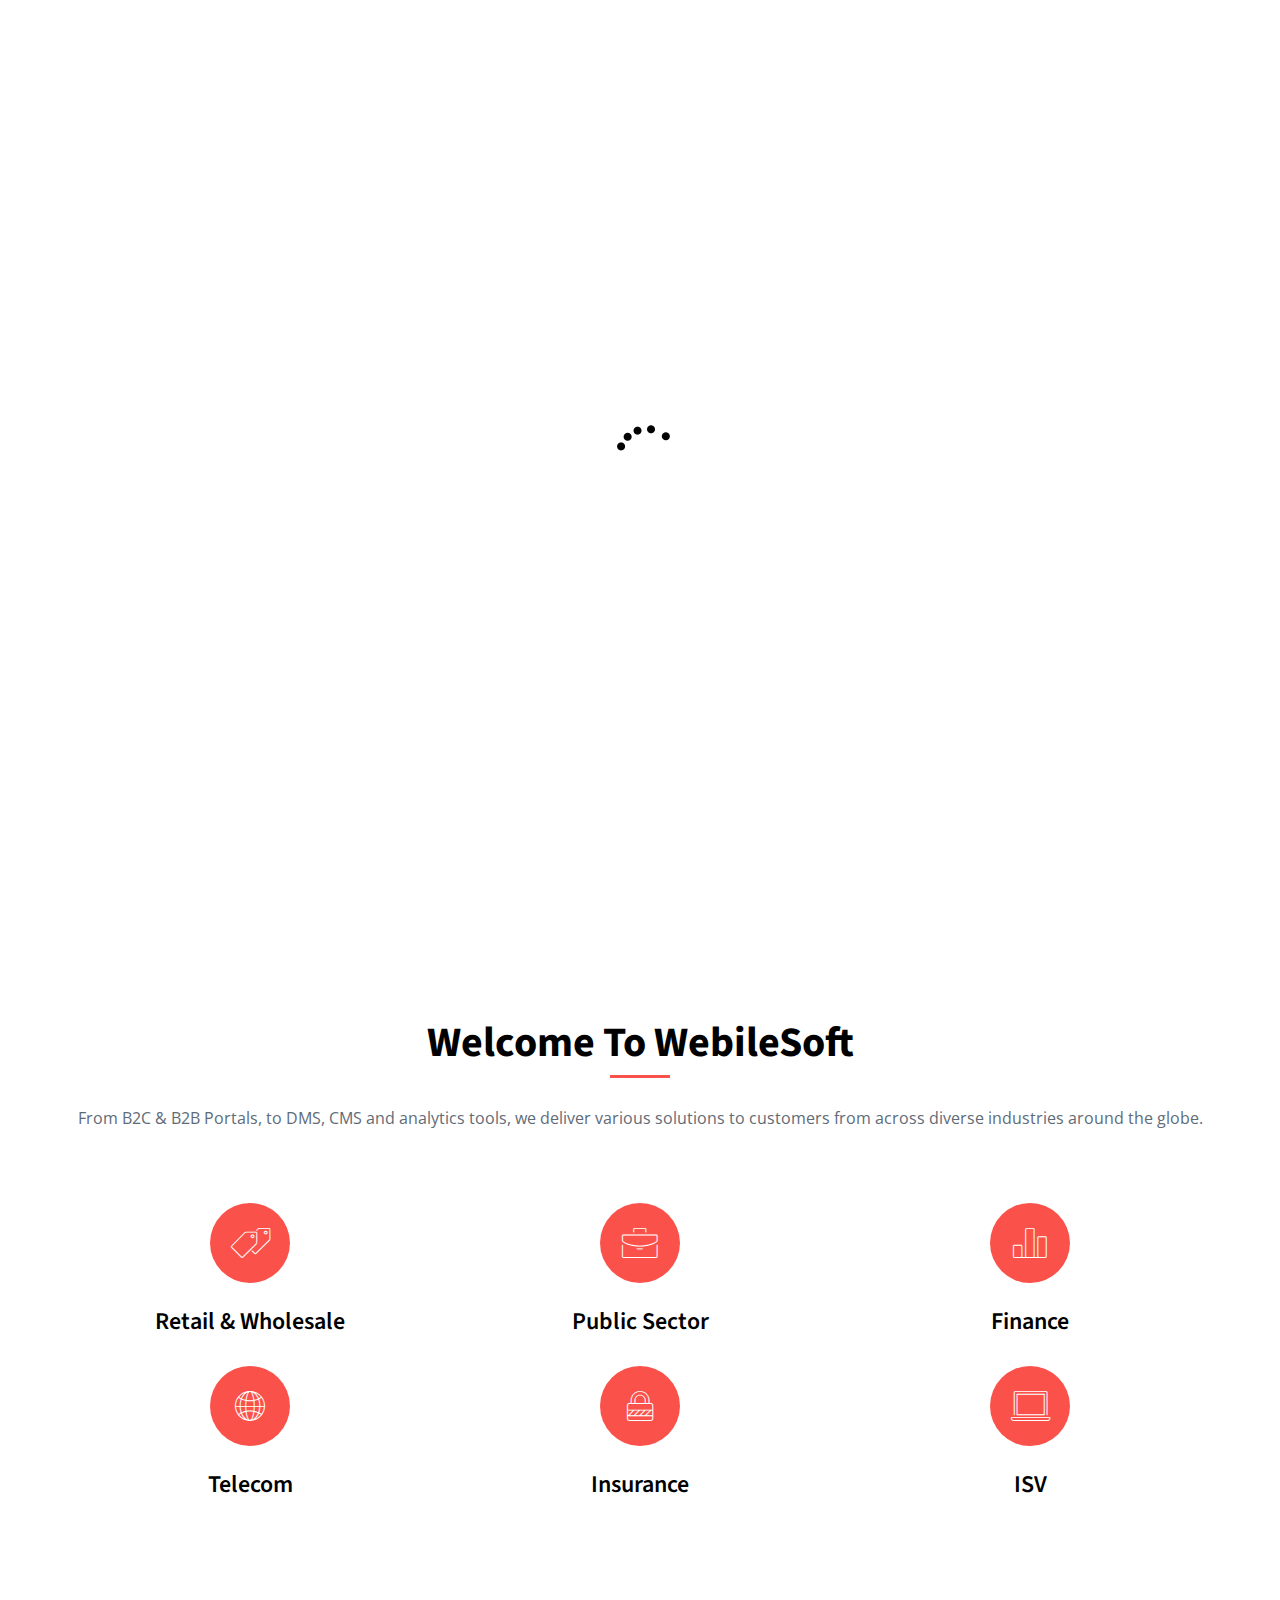
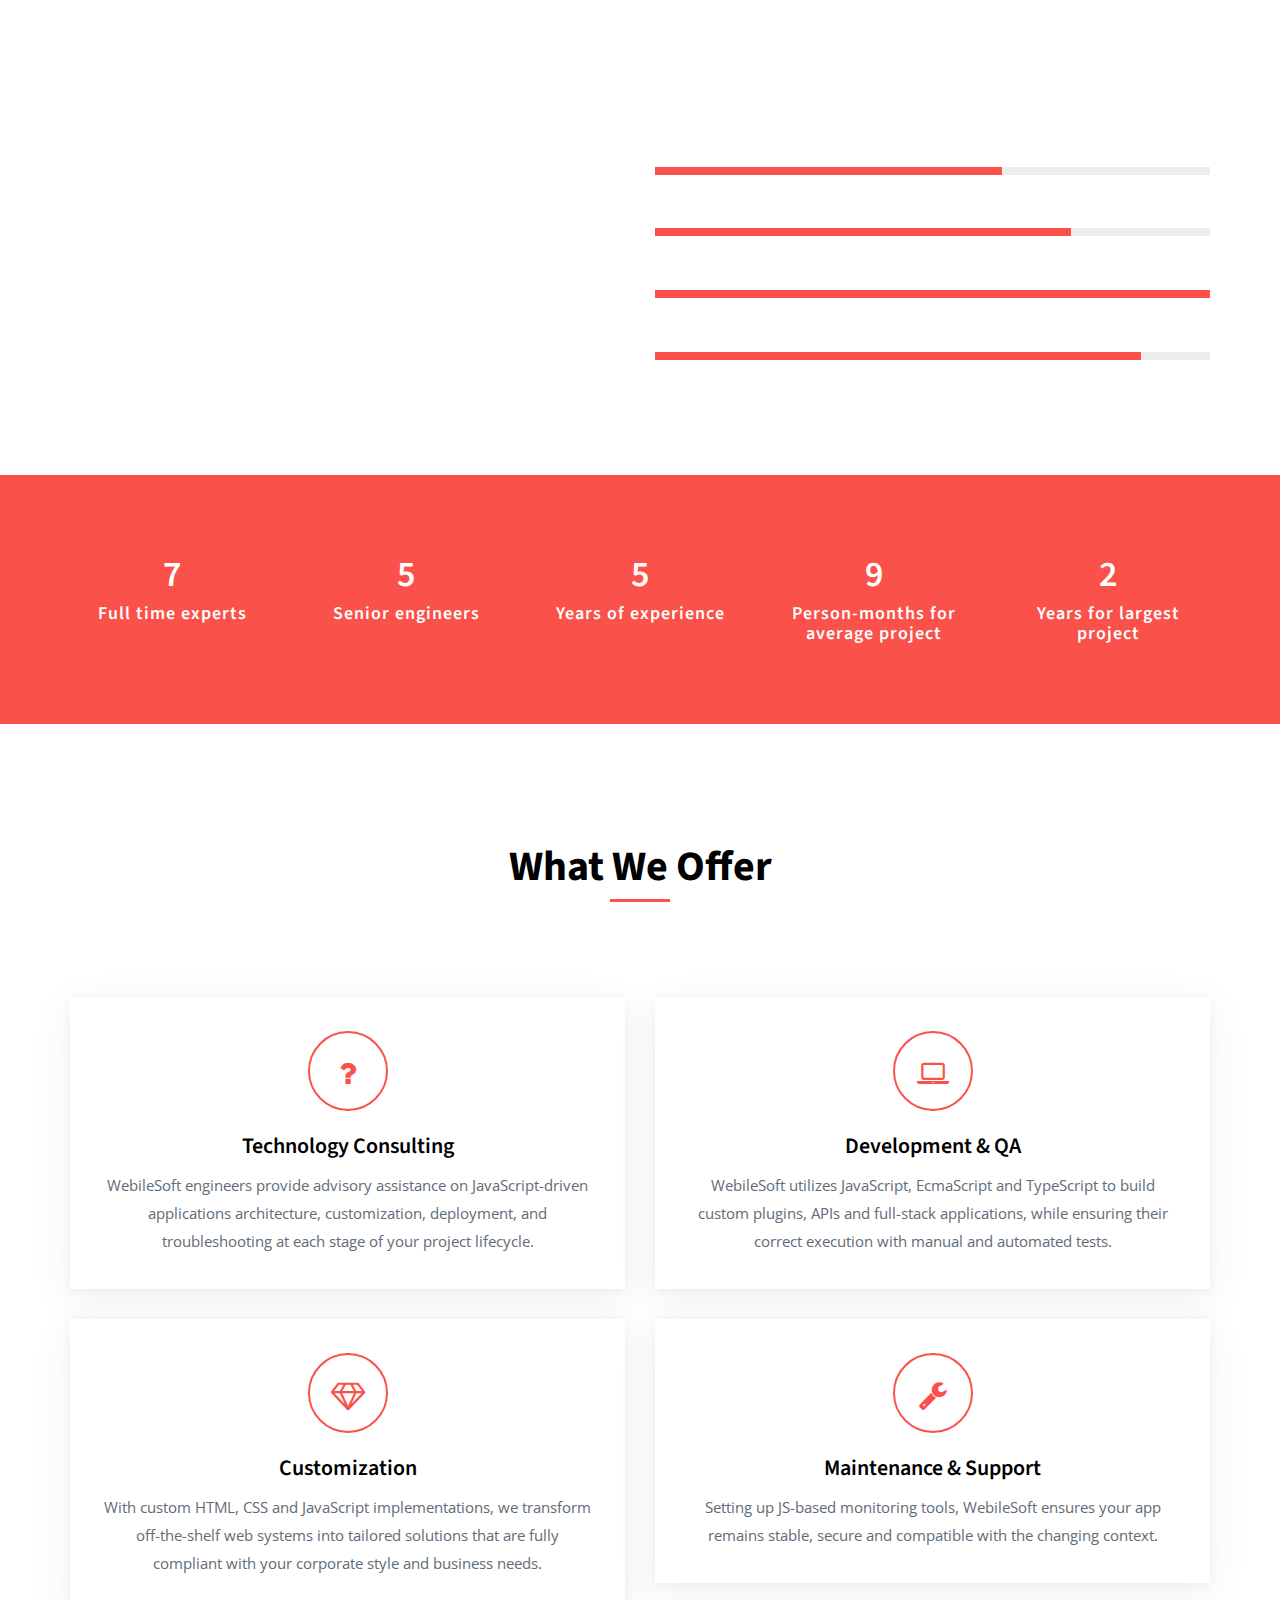
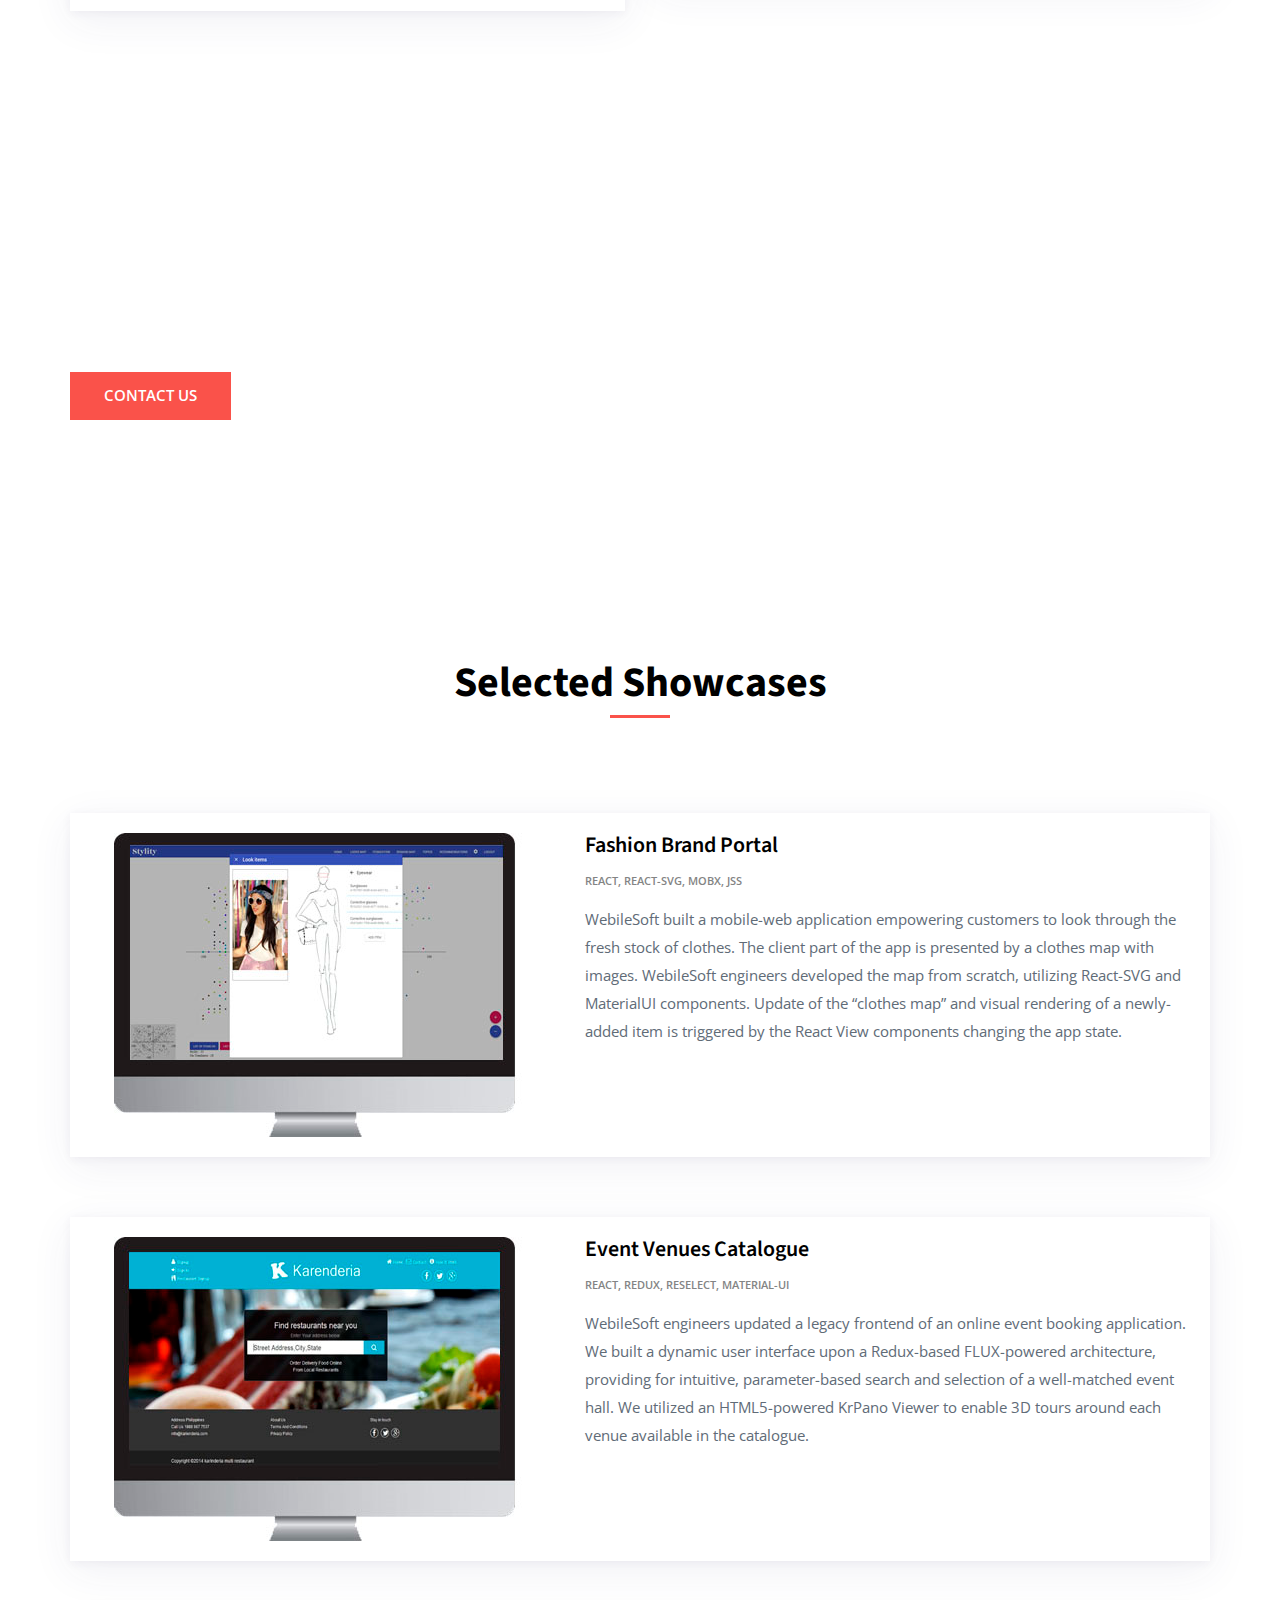
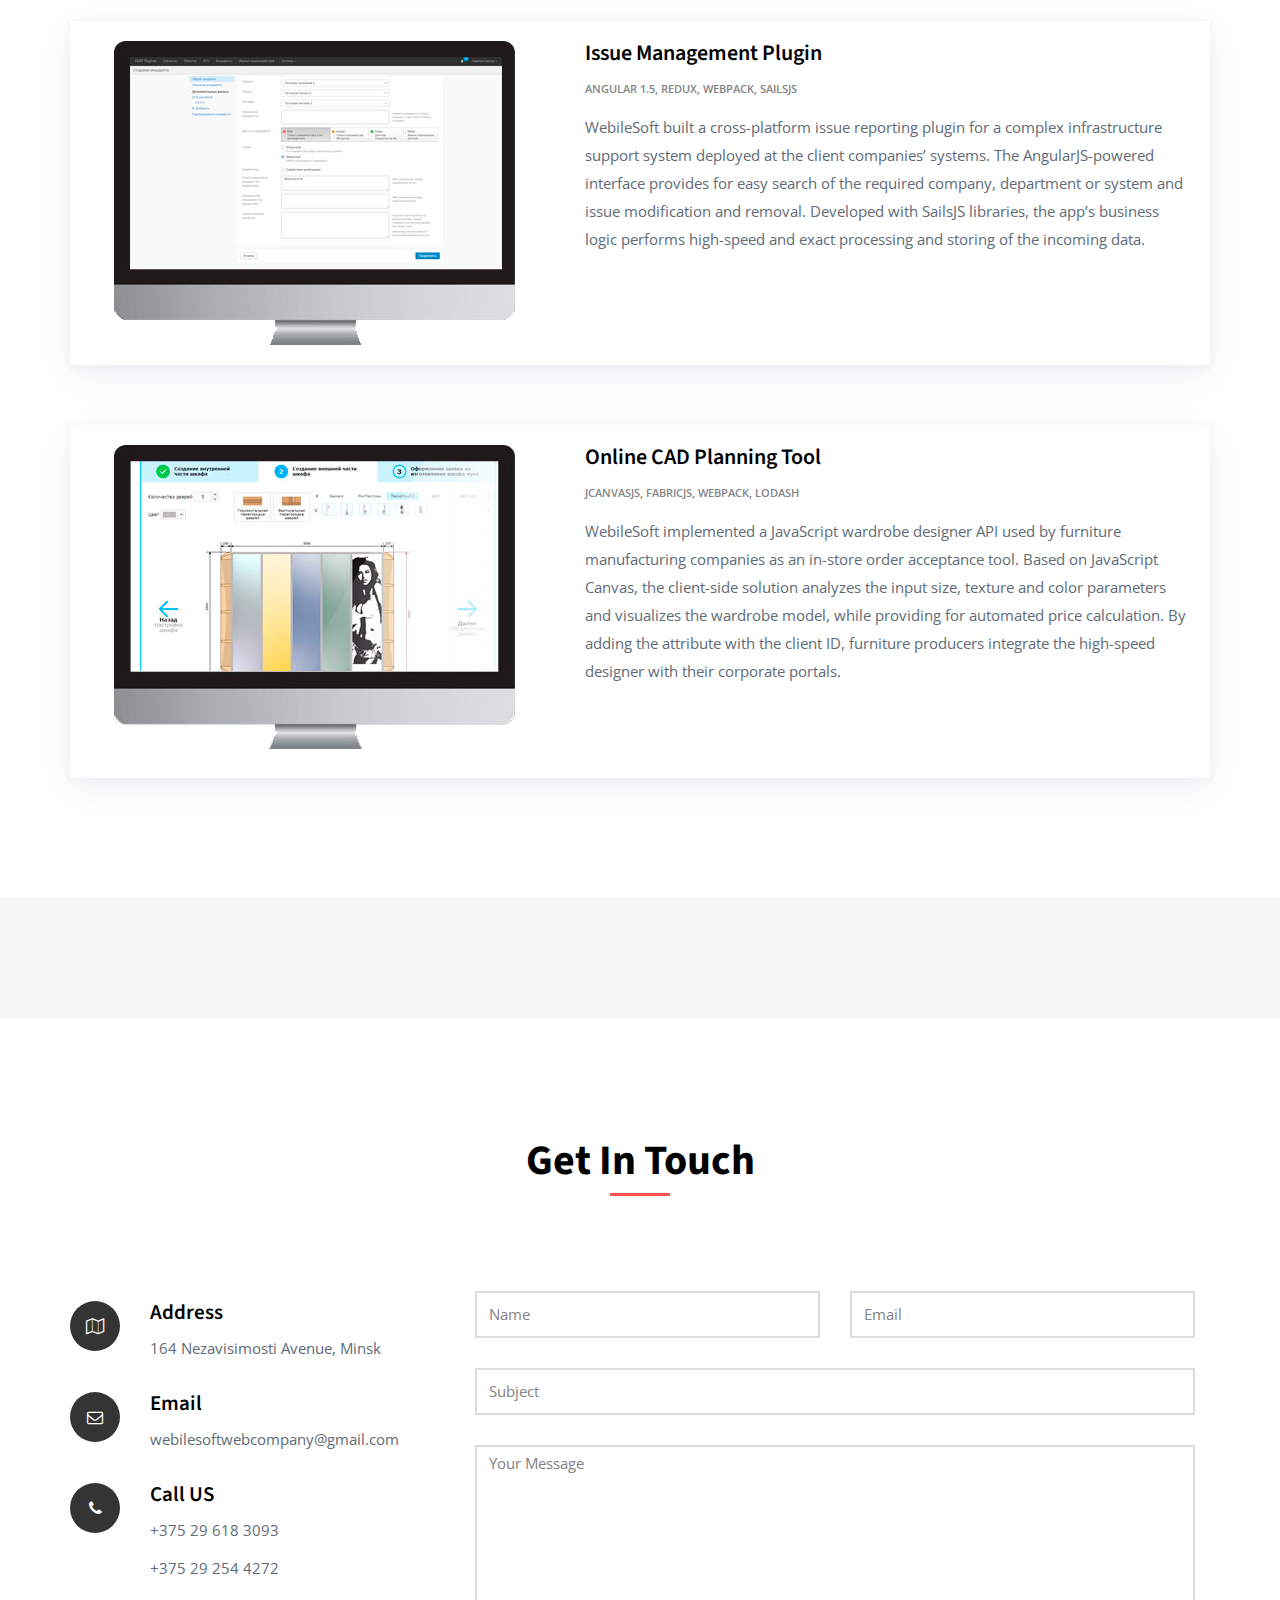
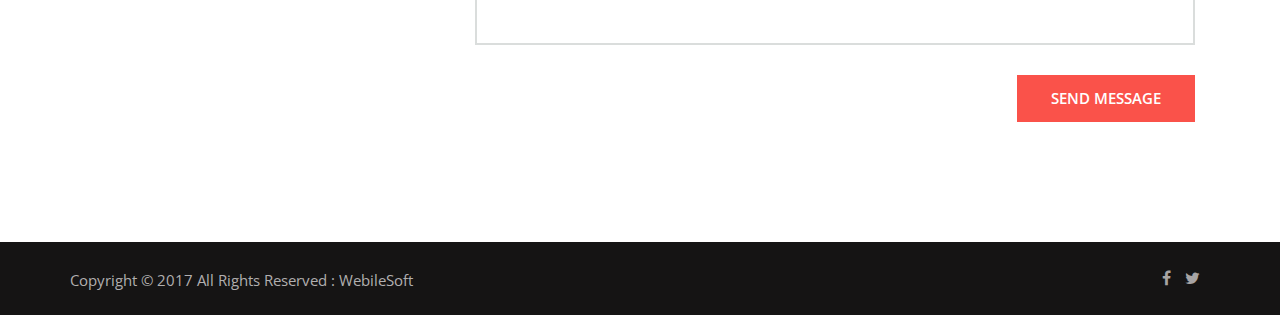
==== commit 62a0778a: "remove team" ====
--- a/index.html
+++ b/index.html
@@ -1,1121 +1,973 @@
-    <!doctype html>
-    <html>
-    <head>
-    <meta charset="utf-8">
-    <meta content='width=device-width, initial-scale=1.0' name='viewport'>
-    <title>WebileSoft</title>
-    
-    <!-- Mobile Specific Metas -->
-    <meta name="viewport" content="width=device-width, initial-scale=1, maximum-scale=1">
-    	
-    <!--Favicons -->
-    <link rel="shortcut icon" href="images/favicon.png">
-
-    <!--styles -->
-    <link href="css/bootstrap.min.css" media="screen" rel="stylesheet" type="text/css" />
-    <link href="css/font-awesome/font-awesome.css" media="screen" rel="stylesheet" type="text/css" />
-    <link href="css/et-line-font/et-lineicono.css" media="screen" rel="stylesheet" type="text/css" />
-    <link href="js/owl-carousel/owl.theme.default.css" media="screen" rel="stylesheet" type="text/css" />
-    <link href="js/owl-carousel/owl.carousel.css" media="screen" rel="stylesheet" type="text/css" />
-    <link href="css/magnific-popup.css" media="screen" rel="stylesheet" type="text/css" />
-    <link href="css/slick.css" media="screen" rel="stylesheet" type="text/css" />
-    <link href="css/slick-theme.css" media="screen" rel="stylesheet" type="text/css" />
-    <link href="css/style.css" media="screen" rel="stylesheet" type="text/css" />
-    <link href="css/responsive.css" media="screen" rel="stylesheet" type="text/css" />
-     <!-- The HTML5 shim, for IE6-8 support of HTML5 elements -->
-        <!--[if lt IE 9]>
-        <script src="js/html5shiv.js"></script>
-        <script src="js/respond.min.js"></script>
-    <![endif]-->
-        
-    </head>
-  
-
-  <body  data-spy="scroll" data-target="#main-menu">
- 
-   <!--Start Page loader -->
-   <div id="pageloader">   
-        <div class="loader">
-          <img src="images/progress.gif" alt='loader' />
-        </div>
-   </div>
-   <!--End Page loader -->
-      
-    <!--Start Navigation-->
-		<header id="header">
-				<div class="container">
-					<div class="row">
-						<div class="col-sm-12">
-							<button type="button" class="navbar-toggle collapsed" data-toggle="collapse" data-target="#main-menu">
-								<span class="sr-only">Toggle navigation</span>
-								<span class="fa fa-bars"></span>
-								<span class="icon-bar"></span>
-								<span class="icon-bar"></span>
-							</button>
-                            <!--Start Logo -->
-							<div class="logo-nav">
-								<a href="index.html">
-									<img src="images/logo.png" alt="WebileSoft" />
-								</a>
-							</div>
-                            <!--End Logo -->
-							<div class="clear-toggle"></div>
-							<div id="main-menu" class="collapse scroll navbar-right">
-								<ul class="nav">
-                                
-								    <li class="active"> <a href="#home">Home</a> </li>
-									
-									<li> <a href="#feature">About</a> </li>
-                                    
-                                    <li> <a href="#team">Team</a> </li>
-                                    
-                                    <li> <a href="#services">Services</a> </li>
-                                    
-                                    <!--<li> <a href="#works">Our Work</a> </li>-->
-                                    
-                                    <li> <a href="#blog">Our Work</a></li>
-                                    
-                                     <!--<li> <a href="#testimonials">Testimonials</a></li>-->
-
-									 <li> <a href="#contact">Contact</a> </li>
-										
-								</ul>
-							</div><!-- end main-menu -->
-						</div>
-					</div>
-				</div>
-			</header>
-    <!--End Navigation-->
-
-
-      <!--Start Static Banner-->
-      <section id="home" class="banner full-height">
-          <div class="overlay"></div>
-          <div class="banner-inner">
-              <div class="banner-caption-main">
-                 <div class="container scroll ">
-                           <h2 class="uppercase">We Are Specializing in JavaScript IT-company</h2>
-                          <p class="lead">Founded in 2016, WebileSoft provides end-to-end development of consumer web, mobile, desktop and embedded applications. We specialize on JavaScript and apply the accumulated backend and frontend engineering experience for projects of any scale.</p>
-                           <a href="#feature" class="btn btn-white-border">About US</a>
-                           <a href="#contact" class="btn btn-primary">Contact US</a>
-                  </div>
-              </div>
-          </div>
-      </section>
-      <!--End Static Banner-->
-
-
-     <!--Start About Section-->
-     <section id="feature" class="section featue-section">
-          <div class="container">
-              <div class="row">
-              
-                  <div class="section-heading text-center">
-                     <h2>Welcome To WebileSoft</h2>
-                     <p class="lead">From B2C & B2B Portals, to DMS, CMS and analytics tools, we deliver various solutions to customers from across diverse industries around the globe.
-                     </p>
-                   </div>
-
-                 <!--Features item-->
-                <div class="col-md-4">
-                  <div class="feature-box">
-                     <div class="icon"> <i class="icon-pricetags"></i>  </div>
-                     <div class="feature-info">
-                        <h3>Retail & Wholesale</h3>
-                     </div>
-                   </div>
-                  </div>
-
-
-                 <!--Features item-->
-                <div class="col-md-4">
-                  <div class="feature-box">
-                     <div class="icon"> <i class="icon-briefcase"></i>  </div>
-                     <div class="feature-info">
-                        <h3>Public Sector</h3>
-                     </div>
-                   </div>
-                  </div>
-
-
-                 <!--Features item-->
-                 <div class="col-md-4">
-                  <div class="feature-box">
-                     <div class="icon"> <i class="icon-bargraph"></i>  </div>
-                     <div class="feature-info">
-                        <h3>Finance</h3>
-                     </div>
-                   </div>
-                  </div>
-
-                  <!--Features item-->
-                  <div class="col-md-4">
-                      <div class="feature-box">
-                          <div class="icon"> <i class=" icon-global"></i>  </div>
-                          <div class="feature-info">
-                              <h3>Telecom</h3>
-                          </div>
-                      </div>
-                  </div>
-
-
-                  <!--Features item-->
-                  <div class="col-md-4">
-                      <div class="feature-box">
-                          <div class="icon"> <i class="icon-lock"></i>  </div>
-                          <div class="feature-info">
-                              <h3>Insurance</h3>
-                          </div>
-                      </div>
-                  </div>
-
-
-                  <!--Features item-->
-                  <div class="col-md-4">
-                      <div class="feature-box">
-                          <div class="icon"> <i class="icon-laptop"></i>  </div>
-                          <div class="feature-info">
-                              <h3>ISV</h3>
-                          </div>
-                      </div>
-                  </div>
-                                    
-              </div>
-          </div>
-     </section>
-     <!--End About Section-->
-
-    
-    <!-- Skills-->
-    <section class="skills-section section parallax">
-       <div class="overlay"></div>
-        <div class="container">
-            <div class="row">
-
-               <div class="col-md-6">
-                   <div class="skill-desc">
-                       <h2 class="title uppercase">Our Skills</h2>
-                       <p>We are small company, specialized on M.E.R.N. technology stack. We can organize any solution, from B2C & B2B Portals, to DMS, CMS and analytics tools, we deliver various solutions to customers from across diverse industries around the globe.</p>
-                   </div>
-               </div>
-
-               <div class="col-md-6">
-                   <div class="skills-main">
-
-                       <!--Skills Item-->
-                       <div class="progress-main">
-                        <h4>MongoDB<span class="pull-right">62.5%</span></h4>
-                        <div class="progress">
-                            <div class="progress-bar" style="width: 62.5%" aria-valuemax="100" aria-valuemin="0" aria-valuenow="62.5" role="progressbar">
-                             </div>
-                            </div>
-                        </div>
-
-                         <!--Skills Item-->
-                        <div class="progress-main">
-                        <h4>Express<span class="pull-right">75%</span></h4>
-                        <div class="progress">
-                            <div class="progress-bar" style="width: 75%" aria-valuemax="100" aria-valuemin="0" aria-valuenow="75" role="progressbar">
-                              </div>
-                            </div>
-                        </div>
-
-                        <!--Skills Item-->
-                       <div class="progress-main">
-                        <h4>React<span class="pull-right">100%</span></h4>
-                        <div class="progress">
-                            <div class="progress-bar" style="width: 100%" aria-valuemax="100" aria-valuemin="0" aria-valuenow="100" role="progressbar">
-                            </div>
-                            </div>
-                        </div>
-
-                         <!--Skills Item-->
-                       <div class="progress-main">
-                        <h4>Node <span class="pull-right">87.5%</span></h4>
-                        <div class="progress">
-                            <div class="progress-bar" style="width: 87.5%" aria-valuemax="100" aria-valuemin="0" aria-valuenow="87.5" role="progressbar">
-                             </div>
-                            </div>
-                        </div>
-
-                    </div>
-                </div>
-
-            </div>
-        </div>
-    </section>
-     <!--End Skills-->
-  
-  
-   <!--Start Team-->
-    <section id="team" class="section team-section">
-           <div class="container">
-               <div class="row">
-               
-                 <div class="section-heading text-center">
-                     <h2>Team Members</h2>
-                 </div>
-                 <div class="team-slide">
-                      <div class="team-members">
-                          <div class="team-photo">
-                              <img src="images/member-1.jpg"  alt=""/>
-                          </div>
-                          <div class="team-info">
-                              <h3>Yury Kharytanovich</h3>
-                               <h6>CEO & Co-Founder</h6>
-                              <ul class="socials">
-                                  <!--<li> <a href="#"> <i class="fa fa-twitter"></i>  </a>  </li>-->
-                                  <li> <a href="https://www.facebook.com/yury.kharytanovich.94"> <i class="fa fa-facebook"></i>  </a>  </li>
-                                  <li> <a href="https://www.linkedin.com/in/yury-kharytanovich-5b22a4140/"> <i class="fa fa-linkedin"></i>  </a>  </li>
-                              </ul>
-                          </div>
-                      </div>
-                 <!--/team-members-->
-                  
-                      <div class="team-members">
-                          <div class="team-photo">
-                              <img src="images/member-2.jpg"  alt=""/>
-                          </div>
-                          <div class="team-info">
-                              <h3>Edvards Kazlouski</h3>
-                               <h6>CTO & Co-Founder</h6>
-                              <ul class="socials">
-                                  <li> <a href="https://twitter.com/kazlouski_edv"> <i class="fa fa-twitter"></i>  </a>  </li>
-                                  <li> <a href="https://www.facebook.com/edvards.kazlouski"> <i class="fa fa-facebook"></i>  </a>  </li>
-                                  <li> <a href="https://www.linkedin.com/in/edvards-kazlouski-a26222140/"> <i class="fa fa-linkedin"></i>  </a>  </li>
-                              </ul>
-                          </div>
-                      </div>
-                  <!--/team-members-->
-                  
-                      <div class="team-members">
-                          <div class="team-photo">
-                              <img src="images/member-3.jpg"  alt=""/>
-                          </div>
-                          <div class="team-info">
-                              <h3>Eugene Bezrukov</h3>
-                              <h6>Developer</h6>
-                              <ul class="socials">
-                                  <!--<li> <a href="#"> <i class="fa fa-twitter"></i>  </a>  </li>-->
-                                  <!--<li> <a href="#"> <i class="fa fa-facebook"></i>  </a>  </li>-->
-                                  <li style="opacity: 0"> <a href="#"> <i class="fa fa-linkedin"></i>  </a>  </li>
-                              </ul>
-                          </div>
-                      </div>
-                   <!--/team-members-->
-                  
-                      <div class="team-members">
-                          <div class="team-photo">
-                              <img src="images/member-4.jpg"  alt=""/>
-                          </div>
-                          <div class="team-info">
-                              <h3>Victoria Ksenzuk</h3>
-                              <h6>Developer</h6>
-                              <ul class="socials">
-                                  <li> <a href="https://twitter.com/ViKsenzuk"> <i class="fa fa-twitter"></i>  </a>  </li>
-                                  <li> <a href="https://www.facebook.com/profile.php?id=100006888192662&fref=ts"> <i class="fa fa-facebook"></i>  </a>  </li>
-                                  <li> <a href="https://www.linkedin.com/in/viktoryia-ksianzhuk-a6126b133/"> <i class="fa fa-linkedin"></i>  </a>  </li>
-                              </ul>
-                          </div>
-                      </div>
-                       <!--/team-members-->
-                       
-                      <div class="team-members">
-                          <div class="team-photo">
-                              <img src="images/member-5.jpg"  alt=""/>
-                          </div>
-                          <div class="team-info">
-                              <h3>Anton Adamkovich</h3>
-                               <h6>Developer</h6>
-                              <ul class="socials">
-                                  <!--<li> <a href="#"> <i class="fa fa-twitter"></i>  </a>  </li>-->
-                                  <!--<li> <a href="#"> <i class="fa fa-facebook"></i>  </a>  </li>-->
-                                  <li style="opacity: 0"> <a href="#"> <i class="fa fa-linkedin"></i>  </a>  </li>
-                              </ul>
-                          </div>
-                      </div>
-                 <!--/team-members-->
-
-                     <div class="team-members">
-                         <div class="team-photo">
-                             <img src="images/member-6.jpg"  alt=""/>
-                         </div>
-                         <div class="team-info">
-                             <h3>Vladislav Leonchyk</h3>
-                             <h6>Developer</h6>
-                             <ul class="socials">
-                                 <!--<li> <a href="#"> <i class="fa fa-twitter"></i>  </a>  </li>-->
-                                 <!--<li> <a href="#"> <i class="fa fa-facebook"></i>  </a>  </li>-->
-                                 <li style="opacity: 0"> <a href="#"> <i class="fa fa-linkedin"></i>  </a>  </li>
-                             </ul>
-                         </div>
-                     </div>
-                     <!--/team-members-->
-
-                     <div class="team-members">
-                         <div class="team-photo">
-                             <img src="images/member-7.jpg"  alt=""/>
-                         </div>
-                         <div class="team-info">
-                             <h3>Andrei Abrazouski</h3>
-                             <h6>Developer</h6>
-                             <ul class="socials">
-                                 <!--<li> <a href="#"> <i class="fa fa-twitter"></i>  </a>  </li>-->
-                                 <!--<li> <a href="#"> <i class="fa fa-facebook"></i>  </a>  </li>-->
-                                 <li style="opacity: 0"> <a href="#"> <i class="fa fa-linkedin"></i>  </a>  </li>
-                             </ul>
-                         </div>
-                     </div>
-                     <!--/team-members-->
-
-                     <div class="team-members">
-                         <div class="team-photo">
-                             <img src="images/member-8.jpg"  alt=""/>
-                         </div>
-                         <div class="team-info">
-                             <h3>Poline Kovalchuk</h3>
-                             <h6>Developer</h6>
-                             <ul class="socials">
-                                 <!--<li> <a href="#"> <i class="fa fa-twitter"></i>  </a>  </li>-->
-                                 <!--<li> <a href="#"> <i class="fa fa-facebook"></i>  </a>  </li>-->
-                                 <li style="opacity: 0"> <a href="#"> <i class="fa fa-linkedin"></i>  </a>  </li>
-                             </ul>
-                         </div>
-                     </div>
-                     <!--/team-members-->
-                  
-                  </div>
-
-               </div>
-           </div>
-     </section>
-    <!--End Team-->
-  
-  
-   <!--Start Section-->
-   <section class="facts">
-      <div class="container">
-          <div class="row">
-              
-              <!--Start Facts-->
-              <div class="col-md-2 width-20 col-sm-6">
-                  <div class="facts-box">
-                       <h2>7</h2>
-                       <h3>Full time experts</h3>
-                  </div>
-              </div>
-              <!--End Facts-->
-              
-              <!--Start Facts-->
-               <div class="col-md-2 width-20 col-sm-6">
-                  <div class="facts-box">
-                       <h2>5</h2>
-                       <h3>Senior engineers</h3>
-                  </div>
-              </div>
-              <!--End Facts-->
-
-              <!--Start Facts-->
-               <div class="col-md-2 width-20 col-sm-6">
-                  <div class="facts-box">
-                      <h2>5</h2>
-                       <h3>Years of experience</h3>
-                  </div>
-              </div>
-              <!--End Facts-->
-
-              <!--Start Facts-->
-              <div class="col-md-2 width-20 col-sm-6">
-                  <div class="facts-box">
-                      <h2>9</h2>
-                      <h3>Person-months for average project</h3>
-                  </div>
-              </div>
-              <!--End Facts-->
-
-              <!--Start Facts-->
-              <div class="col-md-2 width-20 col-sm-6">
-                  <div class="facts-box">
-                      <h2>2</h2>
-                      <h3>Years for largest project</h3>
-                  </div>
-              </div>
-              <!--End Facts-->
-              
-          </div>
-      </div>
- </section>
- <!--End Section-->
-
-
-     <!--Start Services Section-->
-     <section id="services" class="section services-section">
-           <div class="container">
-               <div class="row">
-                 
-                 <div class="col-md-8 col-sm-12 col-md-offset-2 col-sm-offset-0 text-center">
-                       <div class="section-heading">
-                         <h2>what we offer</h2>
-                       </div>
-                 </div>
-                 
-                 <div class="col-md-6 col-sm-6">
-                  <div class="services-box">
-                     <div class="icon"> <i class="fa fa-question"></i>  </div>
-                     <div class="services-info">
-                        <h3>Technology Consulting</h3>
-                        <p>WebileSoft engineers provide advisory assistance on JavaScript-driven applications architecture, customization, deployment, and troubleshooting at each stage of your project lifecycle.</p>
-                     </div>
-                   </div>
-                  </div> <!--/.col-md-3-->
-                  
-                   <div class="col-md-6 col-sm-6">
-                  <div class="services-box">
-                     <div class="icon"> <i class="fa fa-laptop"></i>  </div>
-                     <div class="services-info">
-                        <h3>Development & QA</h3>
-                       <p>WebileSoft utilizes JavaScript, EcmaScript and TypeScript to build custom plugins, APIs and full-stack applications, while ensuring their correct execution with manual and automated tests.</p>
-                     </div>
-                  </div> 
-                   </div> <!--/.col-md-3-->
-                  
-                 <div class="col-md-6 col-sm-6">
-                  <div class="services-box">
-                     <div class="icon"> <i class="fa fa-diamond"></i>  </div>
-                      <div class="services-info">
-                        <h3>Customization</h3>
-                        <p>With custom HTML, CSS and JavaScript implementations, we transform off-the-shelf web systems into tailored solutions that are fully compliant with your corporate style and business needs.</p>
-                     </div>
-                   </div>
-                   </div> <!--/.col-md-3-->
-                  
-                  
-                  <div class="col-md-6 col-sm-6">
-                  <div class="services-box">
-                     <div class="icon"> <i class="fa fa-wrench"></i>  </div>
-                     <div class="services-info">
-                        <h3>Maintenance & Support</h3>
-                       <p>Setting up JS-based monitoring tools, WebileSoft ensures your app remains stable, secure and compatible with the changing context.</p>
-                     </div>
-                  </div> 
-                   </div> <!--/.col-md-3-->
-                
-               </div>
-           </div>
-     </section>
-     <!--End Services Section-->
-    
-    
-   <!-- Start CTA-->
-   <section class="cta parallax">
-      <div class="overlay"></div>
-       <div class="container scroll">
-                <div class="cta-inner">
-               <h2>You want to work with us</h2>
-               <p>WebileSoft has a global clientele footprint, while our domain knowledge enables us develop solutions for versatile industries.</p>
-               <a href="#contact" class="btn btn-primary">Contact us</a>
-           </div>
-       </div> 
-   </section>
-   <!-- End CTA-->
-
-     <!-- Start Works-->
-    <!--<section id="works"  class="section">-->
-        <!--<div class="container">-->
-            <!--<div class="row">-->
-                 <!--<div class="col-md-8 col-sm-12 col-md-offset-2 col-sm-offset-0 text-center">-->
-                   <!--<div class="section-heading">-->
-                     <!--<h2>Our Portfolio</h2>-->
-                   <!--</div>-->
-              <!--</div>-->
-             <!--</div>-->
-             <!---->
-            <!--<div class="row">-->
-                <!--<ul class="work">-->
-                    <!--<li class="filter" data-filter="all">All</li>-->
-                    <!--<li class="filter" data-filter=".design">Design</li>-->
-                    <!--<li class="filter" data-filter=".development">Development</li>-->
-                    <!--<li class="filter" data-filter=".photography">Photography</li>-->
-                <!--</ul>-->
-            <!--</div>-->
-            <!--<div class="work-inner">-->
-                <!--<div class="row work-post">-->
-                    <!--&lt;!&ndash; Start Item &ndash;&gt;-->
-                    <!--<div class="col-md-4 col-sm-6 col-xs-12 mix design photography">-->
-                        <!--<div class="single-work">-->
-                            <!--<img src="images/work/1.jpg" class="img-responsive" alt="portfolio" />-->
-                            <!--<a href="images/work/1.jpg" class="work-popup">-->
-                                <!--<div class="work-details text-center">-->
-                                    <!--<div class="overlay"></div>-->
-                                    <!--<div class="work-info-text">-->
-                                        <!--<h5>project name</h5>-->
-                                        <!--<p>Photography</p>-->
-                                    <!--</div>-->
-                                <!--</div>-->
-                            <!--</a>-->
-                        <!--</div>-->
-                    <!--</div>-->
-                     <!--&lt;!&ndash; End Item &ndash;&gt;-->
-                    <!---->
-                     <!--&lt;!&ndash; Start Item &ndash;&gt;-->
-                    <!--<div class="col-md-4 col-sm-6 col-xs-12 mix development ">-->
-                        <!--<div class="single-work">-->
-                            <!--<img src="images/work/2.jpg" class="img-responsive" alt="" />-->
-                            <!--<a href="images/work/2.jpg" class="work-popup">-->
-                                <!--<div class="work-details text-center">-->
-                                    <!--<div class="overlay"></div>-->
-                                    <!--<div class="work-info-text">-->
-                                        <!--<h5>project name</h5>-->
-                                        <!--<p>Photography</p>-->
-                                    <!--</div>-->
-                                <!--</div>-->
-                            <!--</a>-->
-                        <!--</div>-->
-                    <!--</div>-->
-                    <!--&lt;!&ndash; End Item &ndash;&gt;-->
-                    <!---->
-                     <!--&lt;!&ndash; Start Item &ndash;&gt;-->
-                    <!--<div class="col-md-4 col-sm-6 col-xs-12 mix photography">-->
-                        <!--<div class="single-work">-->
-                            <!--<img src="images/work/3.jpg" class="img-responsive" alt="" />-->
-                            <!--<a href="images/work/3.jpg" class="work-popup">-->
-                                <!--<div class="work-details text-center">-->
-                                    <!--<div class="overlay"></div>-->
-                                    <!--<div class="work-info-text">-->
-                                        <!--<h5>project name</h5>-->
-                                        <!--<p>Photography</p>-->
-                                    <!--</div>-->
-                                <!--</div>-->
-                            <!--</a>-->
-                        <!--</div>-->
-                    <!--</div>-->
-                   <!--&lt;!&ndash; End Item &ndash;&gt;-->
-                    <!---->
-                    <!--&lt;!&ndash; Start Item &ndash;&gt;-->
-                    <!--<div class="col-md-4 col-sm-6 col-xs-12 mix photography">-->
-                        <!--<div class="single-work">-->
-                            <!--<img src="images/work/4.jpg" class="img-responsive" alt="" />-->
-                            <!--<a href="images/work/4.jpg" class="work-popup">-->
-                                <!--<div class="work-details text-center">-->
-                                    <!--<div class="overlay"></div>-->
-                                    <!--<div class="work-info-text">-->
-                                        <!--<h5>project name</h5>-->
-                                        <!--<p>Photography</p>-->
-                                    <!--</div>-->
-                                <!--</div>-->
-                            <!--</a>-->
-                        <!--</div>-->
-                    <!--</div>-->
-                     <!--&lt;!&ndash; End Item &ndash;&gt;-->
-                    <!---->
-                    <!--&lt;!&ndash; Start Item &ndash;&gt;-->
-                    <!--<div class="col-md-4 col-sm-6 col-xs-12 mix photography">-->
-                        <!--<div class="single-work">-->
-                            <!--<img src="images/work/5.jpg" class="img-responsive" alt="" />-->
-                            <!--<a href="images/work/5.jpg" class="work-popup">-->
-                                <!--<div class="work-details text-center">-->
-                                    <!--<div class="overlay"></div>-->
-                                    <!--<div class="work-info-text">-->
-                                        <!--<h5>project name</h5>-->
-                                        <!--<p>Photography</p>-->
-                                    <!--</div>-->
-                                <!--</div>-->
-                            <!--</a>-->
-                        <!--</div>-->
-                    <!--</div>-->
-                     <!--&lt;!&ndash; End Item &ndash;&gt;-->
-                    <!---->
-                     <!--&lt;!&ndash; Start Item &ndash;&gt;-->
-                    <!--<div class="col-md-4 col-sm-6 col-xs-12 mix design">-->
-                        <!--<div class="single-work">-->
-                            <!--<img src="images/work/6.jpg" class="img-responsive" alt="" />-->
-                            <!--<a href="images/work/6.jpg" class="work-popup">-->
-                                <!--<div class="work-details text-center">-->
-                                    <!--<div class="overlay"></div>-->
-                                    <!--<div class="work-info-text">-->
-                                        <!--<h5>project name</h5>-->
-                                        <!--<p>Photography</p>-->
-                                    <!--</div>-->
-                                <!--</div>-->
-                            <!--</a>-->
-                        <!--</div>-->
-                    <!--</div>-->
-                    <!--&lt;!&ndash; End Item &ndash;&gt;-->
-                    <!---->
-                    <!--&lt;!&ndash; Start Item &ndash;&gt;-->
-                    <!--<div class="col-md-4 col-sm-6 col-xs-12 mix development">-->
-                        <!--<div class="single-work">-->
-                            <!--<img src="images/work/7.jpg" class="img-responsive" alt="" />-->
-                            <!--<a href="images/work/7.jpg" class="work-popup">-->
-                                <!--<div class="work-details text-center">-->
-                                    <!--<div class="overlay"></div>-->
-                                    <!--<div class="work-info-text">-->
-                                        <!--<h5>project name</h5>-->
-                                        <!--<p>Photography</p>-->
-                                    <!--</div>-->
-                                <!--</div>-->
-                            <!--</a>-->
-                        <!--</div>-->
-                    <!--</div>-->
-                    <!--&lt;!&ndash; End Item &ndash;&gt;-->
-                    <!---->
-                     <!--&lt;!&ndash; Start Item &ndash;&gt;-->
-                    <!--<div class="col-md-4 col-sm-6 col-xs-12 mix development design">-->
-                        <!--<div class="single-work">-->
-                            <!--<img src="images/work/8.jpg" class="img-responsive" alt="" />-->
-                            <!--<a href="images/work/8.jpg" class="work-popup">-->
-                                <!--<div class="work-details text-center">-->
-                                    <!--<div class="overlay"></div>-->
-                                    <!--<div class="work-info-text">-->
-                                        <!--<h5>project name</h5>-->
-                                        <!--<p>Photography</p>-->
-                                    <!--</div>-->
-                                <!--</div>-->
-                            <!--</a>-->
-                        <!--</div>-->
-                    <!--</div>-->
-                    <!--&lt;!&ndash; End Item &ndash;&gt;-->
-                    <!---->
-                     <!--&lt;!&ndash; Start Item &ndash;&gt;-->
-                    <!--<div class="col-md-4 col-sm-6 col-xs-12 mix photography">-->
-                        <!--<div class="single-work">-->
-                            <!--<img src="images/work/9.jpg" class="img-responsive" alt="" />-->
-                            <!--<a href="images/work/9.jpg" class="work-popup">-->
-                                <!--<div class="work-details text-center">-->
-                                    <!--<div class="overlay"></div>-->
-                                    <!--<div class="work-info-text">-->
-                                        <!--<h5>project name</h5>-->
-                                        <!--<p>Photography</p>-->
-                                    <!--</div>-->
-                                <!--</div>-->
-                            <!--</a>-->
-                        <!--</div>-->
-                    <!--</div>-->
-                    <!--&lt;!&ndash; End Item &ndash;&gt;-->
-                <!--</div>-->
-            <!--</div>-->
-        <!--</div>-->
-    <!--</section>-->
-    <!--&lt;!&ndash; End Works&ndash;&gt;-->
-    <!---->
-
-    <!--&lt;!&ndash; Video Background Section&ndash;&gt;-->
-    <!--<section class="video-section">-->
-       <!--<div class="overlay"></div>-->
-        <!--<div class="container">-->
-            <!--<div class="row">-->
-                <!--<div class="col-md-12">-->
-                    <!--<div class="video-inner text-center">-->
-                        <!--<a href="https://www.youtube.com/watch?v=8lXOLMr2vbs" class="video-play mfp-iframe">-->
-                            <!--<i class="fa fa-play"></i>-->
-                        <!--</a>-->
-                        <!--<h2>Take a video tour</h2>-->
-                    <!--</div>-->
-                <!--</div>-->
-            <!--</div>-->
-        <!--</div>-->
-    <!--</section>-->
-    <!-- End Video Background Section -->
-
-
-     <!--Start Blog Section-->
-     <section id="blog" class="section blog-section">
-          <div class="container">
-              <div class="row">
-
-                 <div class="col-md-8 col-sm-12 col-md-offset-2 col-sm-offset-0 text-center">
-                       <div class="section-heading">
-                         <h2>Selected Showcases</h2>
-                       </div>
-                 </div>
-
-                  <div class="col-md-12">
-                      <div class="blog-item">
-                          <div class="blog-media">
-                              <a href="#"><img src="images/blog-img3.jpg" alt="" /></a>
-                          </div>
-                          <div class="blog-info">
-                              <h3>Fashion Brand Portal</h3>
-                              <span class="post-date">React, React-svg, Mobx, Jss</span>
-                              <p>WebileSoft built a mobile-web application empowering customers to look through the fresh stock of clothes. The client part of the app is presented by a clothes map with images. WebileSoft engineers developed the map from scratch, utilizing React-SVG and MaterialUI components. Update of the “clothes map” and visual rendering of a newly-added item is triggered by the React View components changing the app state.</p>
-                              <a href="" class="btn btn-primary border" style="opacity: 0;">Read More</a>
-                          </div>
-                      </div>
-                  </div> <!--/.col-md-4-->
-
-                  <div class="col-md-12">
-                      <div class="blog-item">
-                          <div class="blog-media">
-                              <a href="#"><img src="images/blog-img4.jpg" alt="" /></a>
-                          </div>
-                          <div class="blog-info">
-                              <h3>Event Venues Catalogue</h3>
-                              <span class="post-date">React, Redux, Reselect, Material-UI</span>
-                              <p>WebileSoft engineers updated a legacy frontend of an online event booking application. We built a dynamic user interface upon a Redux-based FLUX-powered architecture, providing for intuitive, parameter-based search and selection of a well-matched event hall. We utilized an HTML5-powered KrPano Viewer to enable 3D tours around each venue available in the catalogue.</p>
-                              <a href="" class="btn btn-primary border" style="opacity: 0;">Read More</a>
-                          </div>
-                      </div>
-                  </div> <!--/.col-md-4-->
-
-                  <div class="col-md-12">
-                      <div class="blog-item">
-                          <div class="blog-media">
-                              <a href="#"><img src="images/blog-img2.jpg" alt="" /></a>
-                          </div>
-                          <div class="blog-info">
-                              <h3>Issue Management Plugin</h3>
-                              <span class="post-date">Angular 1.5, Redux, Webpack, SailsJS</span>
-                              <p>WebileSoft built a cross-platform issue reporting plugin for a complex infrastructure support system deployed at the client companies’ systems. The AngularJS-powered interface provides for easy search of the required company, department or system and issue modification and removal. Developed with SailsJS libraries, the app’s business logic performs high-speed and exact processing and storing of the incoming data.</p>
-                              <!--<a href="" class="btn btn-primary border">Read More</a>-->
-                              <a href="" class="btn btn-primary border" style="opacity: 0;">Read More</a>
-                          </div>
-                      </div>
-                  </div> <!--/.col-md-4-->
-
-                  <div class="col-md-12">
-                      <div class="blog-item">
-                          <div class="blog-media">
-                             <a href="#"><img src="images/blog-img1.jpg" alt="" /></a>
-                          </div>
-                          <div class="blog-info">
-                              <!--<h3><a href="#">Online CAD Planning Tool</a></h3>-->
-                              <h3>Online CAD Planning Tool</h3>
-                              <span class="post-date">JCanvasJs, FabricJS, Webpack, Lodash</span>
-                              <!--<span class="post-date">June 15, 2017</span>-->
-                              <p>WebileSoft implemented a JavaScript wardrobe designer API used by furniture manufacturing companies as an in-store order acceptance tool. Based on JavaScript Canvas, the client-side solution analyzes the input size, texture and color parameters and visualizes the wardrobe model, while providing for automated price calculation. By adding the attribute with the client ID, furniture producers integrate the high-speed designer with their corporate portals.</p>
-                              <!--<a href="" class="btn btn-primary border">Read More</a>-->
-                              <a href="" class="btn btn-primary border" style="opacity: 0;">Read More</a>
-                          </div>
-                      </div>
-                  </div> <!--/.col-md-4-->
-
-              </div>
-          </div>
-     </section>
-     <!--End Blog Section-->
-     
-     
-     <!--Start Client Testimonial-->
-     <!--<section id="testimonials" class="section testimonial-section parallax">-->
-        <!--<div class="overlay"></div>-->
-          <!--<div class="container">-->
-              <!--<div class="col-md-12">-->
-                  <!---->
-                  <!--<div class="section-heading text-center white">  <h2>Testimonial</h2>  </div>-->
-              <!---->
-                     <!--<div class="testimonial-carousel owl-carousel owl-theme">-->
-                        <!---->
-                        <!--<div class="testimonial-item">-->
-                            <!--<div class="testimonial-photo">-->
-                                <!--<img src="images/testimonial/testimonial1.jpg" alt="" />-->
-                            <!--</div>-->
-                            <!--<div class="testimonial-content">-->
-                                <!--<p>On the other hand, we denounce with righteous indignation and dislike men who are so beguiled and demoralized by the charms of pleasure of the moment, so blinded by desire, that they cannot foresee the pain and trouble that are bound to ensue; and equal blame belongs to those who fail in their duty through weakness of will, which is the same as saying through shrinking from toil and pain. These cases are perfectly simple and easy to distinguish.</p>-->
-                               <!--<h5>Mark Johnsan <small>Programmer</small></h5>-->
-                            <!--</div>-->
-                        <!--</div> &lt;!&ndash;/.testimonial-item&ndash;&gt;-->
-                        <!---->
-                         <!--<div class="testimonial-item">-->
-                            <!--<div class="testimonial-photo">-->
-                                <!--<img src="images/testimonial/testimonial2.jpg" alt="" />-->
-                            <!--</div>-->
-                            <!--<div class="testimonial-content">-->
-                                <!--<p>On the other hand, we denounce with righteous indignation and dislike men who are so beguiled and demoralized by the charms of pleasure of the moment, so blinded by desire, that they cannot foresee the pain and trouble that are bound to ensue; and equal blame belongs to those who fail in their duty through weakness of will, which is the same as saying through shrinking from toil and pain. These cases are perfectly simple and easy to distinguish.</p>-->
-                               <!--<h5>Mark Johnsan <small>Programmer</small></h5>-->
-                            <!--</div>-->
-                        <!--</div> &lt;!&ndash;/.testimonial-item&ndash;&gt;-->
-
-                        <!--<div class="testimonial-item">-->
-                            <!--<div class="testimonial-photo">-->
-                                <!--<img src="images/testimonial/testimonial3.jpg" alt="" />-->
-                            <!--</div>-->
-                            <!--<div class="testimonial-content">-->
-                                <!--<p>On the other hand, we denounce with righteous indignation and dislike men who are so beguiled and demoralized by the charms of pleasure of the moment, so blinded by desire, that they cannot foresee the pain and trouble that are bound to ensue; and equal blame belongs to those who fail in their duty through weakness of will, which is the same as saying through shrinking from toil and pain. These cases are perfectly simple and easy to distinguish.</p>-->
-                               <!--<h5>Mark Johnsan <small>Programmer</small></h5>-->
-                            <!--</div>-->
-                        <!--</div> &lt;!&ndash;/.testimonial-item&ndash;&gt;-->
-                        <!---->
-                    <!--</div>-->
-              <!--</div>-->
-          <!--</div>-->
-     <!--</section>-->
-     <!--End Client Testimonial-->
-     
-     
-     <!--Start Section Pricing-->
-     <!--<section id="pricing" class="section pricing-section">-->
-          <!--<div class="container">-->
-              <!--<div class="row">-->
-                  <!--<div class="section-heading text-center"> <h2>Our Plan</h2>   </div>-->
-                  <!---->
-                   <!--<div class="col-md-4 col-sm-4">-->
-                      <!--<div class="pricing-box">-->
-                          <!--<h3>Basic</h3>-->
-                          <!--<div class="pricing-header">-->
-                             <!--<span class="price">$99</span>-->
-                             <!--<span class="month">Per month</span>-->
-                          <!--</div>-->
-                          <!--<ul>-->
-                            <!--<li>10 GB Storage</li>-->
-                            <!--<li>Linux Server</li>-->
-                            <!--<li>Free Live Support</li>-->
-                            <!--<li>Enhanced SSL Security</li>-->
-                            <!--<li>Free Upgrades</li>-->
-                          <!--</ul>-->
-                          <!--<div class="pricing-btn">-->
-                           <!--<a href="#" class="btn btn-primary border">Buy Now</a>-->
-                          <!--</div>-->
-                      <!--</div>-->
-                  <!--</div> &lt;!&ndash;/.col-md-4&ndash;&gt;-->
-                  <!---->
-                 <!--<div class="col-md-4 col-sm-4">-->
-                      <!--<div class="pricing-box">-->
-                          <!--<h3>Professional</h3>-->
-                          <!--<div class="pricing-header">-->
-                             <!--<span class="price">$499</span>-->
-                             <!--<span class="month">Per month</span>-->
-                          <!--</div>-->
-                          <!--<ul>-->
-                            <!--<li>10 GB Storage</li>-->
-                            <!--<li>Linux Server</li>-->
-                            <!--<li>Free Live Support</li>-->
-                            <!--<li>Enhanced SSL Security</li>-->
-                            <!--<li>Free Upgrades</li>-->
-                          <!--</ul>-->
-                          <!--<div class="pricing-btn">-->
-                           <!--<a href="#" class="btn btn-primary border">Buy Now</a>-->
-                          <!--</div>-->
-                      <!--</div>-->
-                  <!--</div> &lt;!&ndash;/.col-md-4&ndash;&gt;-->
-                  <!---->
-                  <!--<div class="col-md-4 col-sm-4">-->
-                      <!--<div class="pricing-box">-->
-                          <!--<h3>Business</h3>-->
-                          <!--<div class="pricing-header">-->
-                             <!--<span class="price">$999</span>-->
-                             <!--<span class="month">Per month</span>-->
-                          <!--</div>-->
-                          <!--<ul>-->
-                            <!--<li>10 GB Storage</li>-->
-                            <!--<li>Linux Server</li>-->
-                            <!--<li>Free Live Support</li>-->
-                            <!--<li>Enhanced SSL Security</li>-->
-                            <!--<li>Free Upgrades</li>-->
-                          <!--</ul>-->
-                          <!--<div class="pricing-btn">-->
-                           <!--<a href="#" class="btn btn-primary border">Buy Now</a>-->
-                          <!--</div>-->
-                      <!--</div>-->
-                  <!--</div> &lt;!&ndash;/.col-md-4&ndash;&gt;-->
-                  <!---->
-              <!--</div>-->
-          <!--</div>-->
-     <!--</section>-->
-     <!--End Section Pricing-->
-          
-    
-      <!--Start clients-->
-      <section id="clients">
-           <div class="container">
-               <div class="row">
-                   <!--<div class="clients-carousel owl-carousel owl-theme">-->
-                   <!---->
-                       <!--&lt;!&ndash; Clients Logo Item&ndash;&gt;-->
-                        <!--<div class="item">-->
-                            <!--<a href="#">-->
-                                <!--<figure>-->
-                                    <!--<img src="images/clients-logo/client1.png" alt="" />-->
-                                <!--</figure>-->
-                            <!--</a>-->
-                        <!--</div>-->
-                        <!---->
-                       <!--&lt;!&ndash; Clients Logo Item&ndash;&gt;-->
-                        <!--<div class="item">-->
-                            <!--<a href="#">-->
-                                <!--<figure>-->
-                                      <!--<img src="images/clients-logo/client2.png" alt="" />-->
-                                <!--</figure>-->
-                            <!--</a>-->
-                        <!--</div>-->
-                        <!---->
-                        <!--&lt;!&ndash; Clients Logo Item&ndash;&gt;-->
-                        <!--<div class="item">-->
-                            <!--<a href="#">-->
-                                <!--<figure>-->
-                                      <!--<img src="images/clients-logo/client3.png" alt="" />-->
-                                <!--</figure>-->
-                            <!--</a>-->
-                        <!--</div>-->
-                        <!---->
-                        <!--&lt;!&ndash; Clients Logo Item&ndash;&gt;-->
-                        <!--<div class="item">-->
-                            <!--<a href="#">-->
-                                <!--<figure>-->
-                                     <!--<img src="images/clients-logo/client4.png" alt="" />-->
-                                <!--</figure>-->
-                            <!--</a>-->
-                        <!--</div>-->
-                        <!---->
-                       <!--&lt;!&ndash; Clients Logo Item&ndash;&gt;-->
-                        <!--<div class="item">-->
-                            <!--<a href="#">-->
-                                <!--<figure>-->
-                                      <!--<img src="images/clients-logo/client2.png" alt="" />-->
-                                <!--</figure>-->
-                            <!--</a>-->
-                        <!--</div>-->
-                        <!---->
-                       <!--&lt;!&ndash; Clients Logo Item&ndash;&gt;-->
-                        <!--<div class="item">-->
-                            <!--<a href="#">-->
-                                <!--<figure>-->
-                                      <!--<img src="images/clients-logo/client5.png" alt="" />-->
-                                <!--</figure>-->
-                            <!--</a>-->
-                        <!--</div>-->
-                        <!---->
-                        <!--&lt;!&ndash; Clients Logo Item&ndash;&gt;-->
-                        <!--<div class="item">-->
-                            <!--<a href="#">-->
-                                <!--<figure>-->
-                                     <!--<img src="images/clients-logo/client4.png" alt="" />-->
-                                <!--</figure>-->
-                            <!--</a>-->
-                        <!--</div>-->
-                        <!---->
-                        <!--&lt;!&ndash; Clients Logo Item&ndash;&gt;-->
-                        <!--<div class="item">-->
-                            <!--<a href="#">-->
-                                <!--<figure>-->
-                                     <!--<img src="images/clients-logo/client1.png" alt="" />-->
-                                <!--</figure>-->
-                            <!--</a>-->
-                        <!--</div>-->
-		         <!--</div>-->
-               </div> <!--/.row-->
-         </div> <!--/.container-->
-     </section>
-    <!--End clients-->
-
-     
-     <!--Start Contact Section-->
-     <section id="contact" class="section contact-section ">
-          <div class="container">
-              <div class="row">
-                  
-                  <div class="section-heading  text-center"> <h2>Get in Touch</h2>  </div>
-                  <div class="col-md-4">
-                  <div class="contact-info">
-                  
-                          <div class="contact-info-box">
-                              <div class="contact-icon"><i class="fa fa-map-o"></i>  </div>
-                              <div class="contact-desc">
-                              <h5>Address</h5>
-                              <p>164 Nezavisimosti Avenue, Minsk</p>
-                              </div>
-                          </div>
-                      
-                          <div class="contact-info-box">
-                               <div class="contact-icon"><i class="fa fa-envelope-o "></i>  </div>
-                               <div class="contact-desc">
-                              <h5>Email</h5>
-                              <p>info@webilesoft.com</p>
-                               </div>
-                          </div>
-                      
-                          <div class="contact-info-box">
-                              <div class="contact-icon"><i class="fa fa-phone "></i></div>
-                               <div class="contact-desc">
-                              <h5>Call US</h5>
-                               <p>+375 29 618 3093</p>
-                               <p>+375 29 254 4272</p>
-                          </div>
-                           </div>
-                      </div>
-                  </div> <!-- /.contact-info-->
-                  
-              
-                <div class="col-md-8">
-                  <div class="contact-form">
-                     <form>
-                     
-                       <div class="col-md-6">
-                        <div class="form-group">
-                          <input class="form-control" name="name" id="name" placeholder="Name"  type="text">
-                        </div>
-                       </div>
-                       
-                        <div class="col-md-6">
-                         <div class="form-group">
-                          <input class="form-control" name="email" id="email" placeholder="Email"  type="email">
-                        </div>
-                       </div>
-                       
-                       <div class="col-md-12">
-                        <div class=" form-group">
-                          <input class="form-control" name="subject" id="subject" placeholder="Subject"  type="text">
-                        </div>
-                         </div>
-                    
-                      <div class="col-md-12">
-                        <div class="form-group">
-                          <textarea class="form-control" name="msg" id="msg" cols="30" rows="9" placeholder="Your Message" ></textarea>
-                        </div>
-                      </div>
-                      <div class="col-md-12 form-group text-right m-b-0">
-                        <input value="send message" name="submit" class="btn btn-primary" type="submit">
-                      </div>
-                    </form>
-                  </div>
-                  </div> <!--/.contact-form-->
-                  
-              </div>
-          </div>
-     </section>
-     <!--End Contact Section-->
-     
-     
-     <!--Start Footer-->
-     <footer>
-       <div class="container">
-           <div class="row">
-               <!--Start copyright-->
-               <div class="col-md-6 col-sm-6">
-                   <div class="copyright"><p>Copyright &copy; 2017 All Rights Reserved : WebileSoft
-                 </p></div>
-               </div>
-               <!--End copyright-->
-               
-               <!--start social icons-->
-               <div class="col-md-6 col-sm-6">
-                   <div class="social-icons">
-                       <ul>
-                        <li><a href="https://www.facebook.com/profile.php?id=100014731809242"><i class="fa fa-facebook"></i></a></li>
-                        <li> <a href="https://twitter.com/WebileSoft"><i class="fa fa-twitter"></i></a></li>
-                        <!--<li style="opacity: 0;"><a href="#"><i class="fa fa-google-plus"></i></a></li>-->
-                        <!--<li style="opacity: 0;"><a href="#"><i class="fa fa-instagram"></i></a></li>-->
-                       </ul>
-                    </div>
-               </div>
-               <!--End social icons-->
-           </div> <!-- /.row-->
-       </div> <!-- /.container-->
-    </footer>
-     <!--End Footer-->
-     
-    <a href="#" class="scrollup"> <i class="fa fa-chevron-up"> </i> </a>
-    
-    <!--Plugins-->
-	<script src="js/jquery.min.js" type="text/javascript"></script>
-    <script src="js/bootstrap.min.js" type="text/javascript"></script>
-    <script src="js/owl-carousel/owl.carousel.js" type="text/javascript"></script>
-    <script src="js/jquery.parallax-1.1.3.js" type="text/javascript" ></script>
-    <script src="js/jquery.mixitup.js" type="text/javascript" ></script>
-    <script src="js/jquery.magnific-popup.min.js"  type="text/javascript" ></script>
-    <script src="js/easing.js"  type="text/javascript"></script>
-    <script src="js/slick.js" type="text/javascript"></script>
-    <script src="js/custom.js" type="text/javascript"></script>
-    
-    </body>
-    
-</html>
+    <!doctype html>
+    <html>
+    <head>
+    <meta charset="utf-8">
+    <meta content='width=device-width, initial-scale=1.0' name='viewport'>
+    <title>WebileSoft</title>
+    
+    <!-- Mobile Specific Metas -->
+    <meta name="viewport" content="width=device-width, initial-scale=1, maximum-scale=1">
+    	
+    <!--Favicons -->
+    <link rel="shortcut icon" href="images/favicon.png">
+
+    <!--styles -->
+    <link href="css/bootstrap.min.css" media="screen" rel="stylesheet" type="text/css" />
+    <link href="css/font-awesome/font-awesome.css" media="screen" rel="stylesheet" type="text/css" />
+    <link href="css/et-line-font/et-lineicono.css" media="screen" rel="stylesheet" type="text/css" />
+    <link href="js/owl-carousel/owl.theme.default.css" media="screen" rel="stylesheet" type="text/css" />
+    <link href="js/owl-carousel/owl.carousel.css" media="screen" rel="stylesheet" type="text/css" />
+    <link href="css/magnific-popup.css" media="screen" rel="stylesheet" type="text/css" />
+    <link href="css/slick.css" media="screen" rel="stylesheet" type="text/css" />
+    <link href="css/slick-theme.css" media="screen" rel="stylesheet" type="text/css" />
+    <link href="css/style.css" media="screen" rel="stylesheet" type="text/css" />
+    <link href="css/responsive.css" media="screen" rel="stylesheet" type="text/css" />
+     <!-- The HTML5 shim, for IE6-8 support of HTML5 elements -->
+        <!--[if lt IE 9]>
+        <script src="js/html5shiv.js"></script>
+        <script src="js/respond.min.js"></script>
+    <![endif]-->
+        
+    </head>
+  
+
+  <body  data-spy="scroll" data-target="#main-menu">
+ 
+   <!--Start Page loader -->
+   <div id="pageloader">   
+        <div class="loader">
+          <img src="images/progress.gif" alt='loader' />
+        </div>
+   </div>
+   <!--End Page loader -->
+      
+    <!--Start Navigation-->
+		<header id="header">
+				<div class="container">
+					<div class="row">
+						<div class="col-sm-12">
+							<button type="button" class="navbar-toggle collapsed" data-toggle="collapse" data-target="#main-menu">
+								<span class="sr-only">Toggle navigation</span>
+								<span class="fa fa-bars"></span>
+								<span class="icon-bar"></span>
+								<span class="icon-bar"></span>
+							</button>
+                            <!--Start Logo -->
+							<div class="logo-nav">
+								<a href="index.html">
+									<img src="images/logo.png" alt="WebileSoft" />
+								</a>
+							</div>
+                            <!--End Logo -->
+							<div class="clear-toggle"></div>
+							<div id="main-menu" class="collapse scroll navbar-right">
+								<ul class="nav">
+                                
+								    <li class="active"> <a href="#home">Home</a> </li>
+									
+									<li> <a href="#feature">About</a> </li>
+                                    
+                                    <li> <a href="#services">Services</a> </li>
+                                    
+                                    <!--<li> <a href="#works">Our Work</a> </li>-->
+                                    
+                                    <li> <a href="#blog">Our Work</a></li>
+                                    
+                                     <!--<li> <a href="#testimonials">Testimonials</a></li>-->
+
+									 <li> <a href="#contact">Contact</a> </li>
+										
+								</ul>
+							</div><!-- end main-menu -->
+						</div>
+					</div>
+				</div>
+			</header>
+    <!--End Navigation-->
+
+
+      <!--Start Static Banner-->
+      <section id="home" class="banner full-height">
+          <div class="overlay"></div>
+          <div class="banner-inner">
+              <div class="banner-caption-main">
+                 <div class="container scroll ">
+                           <h2 class="uppercase">We Are Specializing in JavaScript IT-company</h2>
+                          <p class="lead">Founded in 2016, WebileSoft provides end-to-end development of consumer web, mobile, desktop and embedded applications. We specialize on JavaScript and apply the accumulated backend and frontend engineering experience for projects of any scale.</p>
+                           <a href="#feature" class="btn btn-white-border">About US</a>
+                           <a href="#contact" class="btn btn-primary">Contact US</a>
+                  </div>
+              </div>
+          </div>
+      </section>
+      <!--End Static Banner-->
+
+
+     <!--Start About Section-->
+     <section id="feature" class="section featue-section">
+          <div class="container">
+              <div class="row">
+              
+                  <div class="section-heading text-center">
+                     <h2>Welcome To WebileSoft</h2>
+                     <p class="lead">From B2C & B2B Portals, to DMS, CMS and analytics tools, we deliver various solutions to customers from across diverse industries around the globe.
+                     </p>
+                   </div>
+
+                 <!--Features item-->
+                <div class="col-md-4">
+                  <div class="feature-box">
+                     <div class="icon"> <i class="icon-pricetags"></i>  </div>
+                     <div class="feature-info">
+                        <h3>Retail & Wholesale</h3>
+                     </div>
+                   </div>
+                  </div>
+
+
+                 <!--Features item-->
+                <div class="col-md-4">
+                  <div class="feature-box">
+                     <div class="icon"> <i class="icon-briefcase"></i>  </div>
+                     <div class="feature-info">
+                        <h3>Public Sector</h3>
+                     </div>
+                   </div>
+                  </div>
+
+
+                 <!--Features item-->
+                 <div class="col-md-4">
+                  <div class="feature-box">
+                     <div class="icon"> <i class="icon-bargraph"></i>  </div>
+                     <div class="feature-info">
+                        <h3>Finance</h3>
+                     </div>
+                   </div>
+                  </div>
+
+                  <!--Features item-->
+                  <div class="col-md-4">
+                      <div class="feature-box">
+                          <div class="icon"> <i class=" icon-global"></i>  </div>
+                          <div class="feature-info">
+                              <h3>Telecom</h3>
+                          </div>
+                      </div>
+                  </div>
+
+
+                  <!--Features item-->
+                  <div class="col-md-4">
+                      <div class="feature-box">
+                          <div class="icon"> <i class="icon-lock"></i>  </div>
+                          <div class="feature-info">
+                              <h3>Insurance</h3>
+                          </div>
+                      </div>
+                  </div>
+
+
+                  <!--Features item-->
+                  <div class="col-md-4">
+                      <div class="feature-box">
+                          <div class="icon"> <i class="icon-laptop"></i>  </div>
+                          <div class="feature-info">
+                              <h3>ISV</h3>
+                          </div>
+                      </div>
+                  </div>
+                                    
+              </div>
+          </div>
+     </section>
+     <!--End About Section-->
+
+    
+    <!-- Skills-->
+    <section class="skills-section section parallax">
+       <div class="overlay"></div>
+        <div class="container">
+            <div class="row">
+
+               <div class="col-md-6">
+                   <div class="skill-desc">
+                       <h2 class="title uppercase">Our Skills</h2>
+                       <p>We are small company, specialized on M.E.R.N. technology stack. We can organize any solution, from B2C & B2B Portals, to DMS, CMS and analytics tools, we deliver various solutions to customers from across diverse industries around the globe.</p>
+                   </div>
+               </div>
+
+               <div class="col-md-6">
+                   <div class="skills-main">
+
+                       <!--Skills Item-->
+                       <div class="progress-main">
+                        <h4>MongoDB<span class="pull-right">62.5%</span></h4>
+                        <div class="progress">
+                            <div class="progress-bar" style="width: 62.5%" aria-valuemax="100" aria-valuemin="0" aria-valuenow="62.5" role="progressbar">
+                             </div>
+                            </div>
+                        </div>
+
+                         <!--Skills Item-->
+                        <div class="progress-main">
+                        <h4>Express<span class="pull-right">75%</span></h4>
+                        <div class="progress">
+                            <div class="progress-bar" style="width: 75%" aria-valuemax="100" aria-valuemin="0" aria-valuenow="75" role="progressbar">
+                              </div>
+                            </div>
+                        </div>
+
+                        <!--Skills Item-->
+                       <div class="progress-main">
+                        <h4>React<span class="pull-right">100%</span></h4>
+                        <div class="progress">
+                            <div class="progress-bar" style="width: 100%" aria-valuemax="100" aria-valuemin="0" aria-valuenow="100" role="progressbar">
+                            </div>
+                            </div>
+                        </div>
+
+                         <!--Skills Item-->
+                       <div class="progress-main">
+                        <h4>Node <span class="pull-right">87.5%</span></h4>
+                        <div class="progress">
+                            <div class="progress-bar" style="width: 87.5%" aria-valuemax="100" aria-valuemin="0" aria-valuenow="87.5" role="progressbar">
+                             </div>
+                            </div>
+                        </div>
+
+                    </div>
+                </div>
+
+            </div>
+        </div>
+    </section>
+     <!--End Skills-->
+  
+   <!--Start Section-->
+   <section class="facts">
+      <div class="container">
+          <div class="row">
+              
+              <!--Start Facts-->
+              <div class="col-md-2 width-20 col-sm-6">
+                  <div class="facts-box">
+                       <h2>7</h2>
+                       <h3>Full time experts</h3>
+                  </div>
+              </div>
+              <!--End Facts-->
+              
+              <!--Start Facts-->
+               <div class="col-md-2 width-20 col-sm-6">
+                  <div class="facts-box">
+                       <h2>5</h2>
+                       <h3>Senior engineers</h3>
+                  </div>
+              </div>
+              <!--End Facts-->
+
+              <!--Start Facts-->
+               <div class="col-md-2 width-20 col-sm-6">
+                  <div class="facts-box">
+                      <h2>5</h2>
+                       <h3>Years of experience</h3>
+                  </div>
+              </div>
+              <!--End Facts-->
+
+              <!--Start Facts-->
+              <div class="col-md-2 width-20 col-sm-6">
+                  <div class="facts-box">
+                      <h2>9</h2>
+                      <h3>Person-months for average project</h3>
+                  </div>
+              </div>
+              <!--End Facts-->
+
+              <!--Start Facts-->
+              <div class="col-md-2 width-20 col-sm-6">
+                  <div class="facts-box">
+                      <h2>2</h2>
+                      <h3>Years for largest project</h3>
+                  </div>
+              </div>
+              <!--End Facts-->
+              
+          </div>
+      </div>
+ </section>
+ <!--End Section-->
+
+
+     <!--Start Services Section-->
+     <section id="services" class="section services-section">
+           <div class="container">
+               <div class="row">
+                 
+                 <div class="col-md-8 col-sm-12 col-md-offset-2 col-sm-offset-0 text-center">
+                       <div class="section-heading">
+                         <h2>what we offer</h2>
+                       </div>
+                 </div>
+                 
+                 <div class="col-md-6 col-sm-6">
+                  <div class="services-box">
+                     <div class="icon"> <i class="fa fa-question"></i>  </div>
+                     <div class="services-info">
+                        <h3>Technology Consulting</h3>
+                        <p>WebileSoft engineers provide advisory assistance on JavaScript-driven applications architecture, customization, deployment, and troubleshooting at each stage of your project lifecycle.</p>
+                     </div>
+                   </div>
+                  </div> <!--/.col-md-3-->
+                  
+                   <div class="col-md-6 col-sm-6">
+                  <div class="services-box">
+                     <div class="icon"> <i class="fa fa-laptop"></i>  </div>
+                     <div class="services-info">
+                        <h3>Development & QA</h3>
+                       <p>WebileSoft utilizes JavaScript, EcmaScript and TypeScript to build custom plugins, APIs and full-stack applications, while ensuring their correct execution with manual and automated tests.</p>
+                     </div>
+                  </div> 
+                   </div> <!--/.col-md-3-->
+                  
+                 <div class="col-md-6 col-sm-6">
+                  <div class="services-box">
+                     <div class="icon"> <i class="fa fa-diamond"></i>  </div>
+                      <div class="services-info">
+                        <h3>Customization</h3>
+                        <p>With custom HTML, CSS and JavaScript implementations, we transform off-the-shelf web systems into tailored solutions that are fully compliant with your corporate style and business needs.</p>
+                     </div>
+                   </div>
+                   </div> <!--/.col-md-3-->
+                  
+                  
+                  <div class="col-md-6 col-sm-6">
+                  <div class="services-box">
+                     <div class="icon"> <i class="fa fa-wrench"></i>  </div>
+                     <div class="services-info">
+                        <h3>Maintenance & Support</h3>
+                       <p>Setting up JS-based monitoring tools, WebileSoft ensures your app remains stable, secure and compatible with the changing context.</p>
+                     </div>
+                  </div> 
+                   </div> <!--/.col-md-3-->
+                
+               </div>
+           </div>
+     </section>
+     <!--End Services Section-->
+    
+    
+   <!-- Start CTA-->
+   <section class="cta parallax">
+      <div class="overlay"></div>
+       <div class="container scroll">
+                <div class="cta-inner">
+               <h2>You want to work with us</h2>
+               <p>WebileSoft has a global clientele footprint, while our domain knowledge enables us develop solutions for versatile industries.</p>
+               <a href="#contact" class="btn btn-primary">Contact us</a>
+           </div>
+       </div> 
+   </section>
+   <!-- End CTA-->
+
+     <!-- Start Works-->
+    <!--<section id="works"  class="section">-->
+        <!--<div class="container">-->
+            <!--<div class="row">-->
+                 <!--<div class="col-md-8 col-sm-12 col-md-offset-2 col-sm-offset-0 text-center">-->
+                   <!--<div class="section-heading">-->
+                     <!--<h2>Our Portfolio</h2>-->
+                   <!--</div>-->
+              <!--</div>-->
+             <!--</div>-->
+             <!---->
+            <!--<div class="row">-->
+                <!--<ul class="work">-->
+                    <!--<li class="filter" data-filter="all">All</li>-->
+                    <!--<li class="filter" data-filter=".design">Design</li>-->
+                    <!--<li class="filter" data-filter=".development">Development</li>-->
+                    <!--<li class="filter" data-filter=".photography">Photography</li>-->
+                <!--</ul>-->
+            <!--</div>-->
+            <!--<div class="work-inner">-->
+                <!--<div class="row work-post">-->
+                    <!--&lt;!&ndash; Start Item &ndash;&gt;-->
+                    <!--<div class="col-md-4 col-sm-6 col-xs-12 mix design photography">-->
+                        <!--<div class="single-work">-->
+                            <!--<img src="images/work/1.jpg" class="img-responsive" alt="portfolio" />-->
+                            <!--<a href="images/work/1.jpg" class="work-popup">-->
+                                <!--<div class="work-details text-center">-->
+                                    <!--<div class="overlay"></div>-->
+                                    <!--<div class="work-info-text">-->
+                                        <!--<h5>project name</h5>-->
+                                        <!--<p>Photography</p>-->
+                                    <!--</div>-->
+                                <!--</div>-->
+                            <!--</a>-->
+                        <!--</div>-->
+                    <!--</div>-->
+                     <!--&lt;!&ndash; End Item &ndash;&gt;-->
+                    <!---->
+                     <!--&lt;!&ndash; Start Item &ndash;&gt;-->
+                    <!--<div class="col-md-4 col-sm-6 col-xs-12 mix development ">-->
+                        <!--<div class="single-work">-->
+                            <!--<img src="images/work/2.jpg" class="img-responsive" alt="" />-->
+                            <!--<a href="images/work/2.jpg" class="work-popup">-->
+                                <!--<div class="work-details text-center">-->
+                                    <!--<div class="overlay"></div>-->
+                                    <!--<div class="work-info-text">-->
+                                        <!--<h5>project name</h5>-->
+                                        <!--<p>Photography</p>-->
+                                    <!--</div>-->
+                                <!--</div>-->
+                            <!--</a>-->
+                        <!--</div>-->
+                    <!--</div>-->
+                    <!--&lt;!&ndash; End Item &ndash;&gt;-->
+                    <!---->
+                     <!--&lt;!&ndash; Start Item &ndash;&gt;-->
+                    <!--<div class="col-md-4 col-sm-6 col-xs-12 mix photography">-->
+                        <!--<div class="single-work">-->
+                            <!--<img src="images/work/3.jpg" class="img-responsive" alt="" />-->
+                            <!--<a href="images/work/3.jpg" class="work-popup">-->
+                                <!--<div class="work-details text-center">-->
+                                    <!--<div class="overlay"></div>-->
+                                    <!--<div class="work-info-text">-->
+                                        <!--<h5>project name</h5>-->
+                                        <!--<p>Photography</p>-->
+                                    <!--</div>-->
+                                <!--</div>-->
+                            <!--</a>-->
+                        <!--</div>-->
+                    <!--</div>-->
+                   <!--&lt;!&ndash; End Item &ndash;&gt;-->
+                    <!---->
+                    <!--&lt;!&ndash; Start Item &ndash;&gt;-->
+                    <!--<div class="col-md-4 col-sm-6 col-xs-12 mix photography">-->
+                        <!--<div class="single-work">-->
+                            <!--<img src="images/work/4.jpg" class="img-responsive" alt="" />-->
+                            <!--<a href="images/work/4.jpg" class="work-popup">-->
+                                <!--<div class="work-details text-center">-->
+                                    <!--<div class="overlay"></div>-->
+                                    <!--<div class="work-info-text">-->
+                                        <!--<h5>project name</h5>-->
+                                        <!--<p>Photography</p>-->
+                                    <!--</div>-->
+                                <!--</div>-->
+                            <!--</a>-->
+                        <!--</div>-->
+                    <!--</div>-->
+                     <!--&lt;!&ndash; End Item &ndash;&gt;-->
+                    <!---->
+                    <!--&lt;!&ndash; Start Item &ndash;&gt;-->
+                    <!--<div class="col-md-4 col-sm-6 col-xs-12 mix photography">-->
+                        <!--<div class="single-work">-->
+                            <!--<img src="images/work/5.jpg" class="img-responsive" alt="" />-->
+                            <!--<a href="images/work/5.jpg" class="work-popup">-->
+                                <!--<div class="work-details text-center">-->
+                                    <!--<div class="overlay"></div>-->
+                                    <!--<div class="work-info-text">-->
+                                        <!--<h5>project name</h5>-->
+                                        <!--<p>Photography</p>-->
+                                    <!--</div>-->
+                                <!--</div>-->
+                            <!--</a>-->
+                        <!--</div>-->
+                    <!--</div>-->
+                     <!--&lt;!&ndash; End Item &ndash;&gt;-->
+                    <!---->
+                     <!--&lt;!&ndash; Start Item &ndash;&gt;-->
+                    <!--<div class="col-md-4 col-sm-6 col-xs-12 mix design">-->
+                        <!--<div class="single-work">-->
+                            <!--<img src="images/work/6.jpg" class="img-responsive" alt="" />-->
+                            <!--<a href="images/work/6.jpg" class="work-popup">-->
+                                <!--<div class="work-details text-center">-->
+                                    <!--<div class="overlay"></div>-->
+                                    <!--<div class="work-info-text">-->
+                                        <!--<h5>project name</h5>-->
+                                        <!--<p>Photography</p>-->
+                                    <!--</div>-->
+                                <!--</div>-->
+                            <!--</a>-->
+                        <!--</div>-->
+                    <!--</div>-->
+                    <!--&lt;!&ndash; End Item &ndash;&gt;-->
+                    <!---->
+                    <!--&lt;!&ndash; Start Item &ndash;&gt;-->
+                    <!--<div class="col-md-4 col-sm-6 col-xs-12 mix development">-->
+                        <!--<div class="single-work">-->
+                            <!--<img src="images/work/7.jpg" class="img-responsive" alt="" />-->
+                            <!--<a href="images/work/7.jpg" class="work-popup">-->
+                                <!--<div class="work-details text-center">-->
+                                    <!--<div class="overlay"></div>-->
+                                    <!--<div class="work-info-text">-->
+                                        <!--<h5>project name</h5>-->
+                                        <!--<p>Photography</p>-->
+                                    <!--</div>-->
+                                <!--</div>-->
+                            <!--</a>-->
+                        <!--</div>-->
+                    <!--</div>-->
+                    <!--&lt;!&ndash; End Item &ndash;&gt;-->
+                    <!---->
+                     <!--&lt;!&ndash; Start Item &ndash;&gt;-->
+                    <!--<div class="col-md-4 col-sm-6 col-xs-12 mix development design">-->
+                        <!--<div class="single-work">-->
+                            <!--<img src="images/work/8.jpg" class="img-responsive" alt="" />-->
+                            <!--<a href="images/work/8.jpg" class="work-popup">-->
+                                <!--<div class="work-details text-center">-->
+                                    <!--<div class="overlay"></div>-->
+                                    <!--<div class="work-info-text">-->
+                                        <!--<h5>project name</h5>-->
+                                        <!--<p>Photography</p>-->
+                                    <!--</div>-->
+                                <!--</div>-->
+                            <!--</a>-->
+                        <!--</div>-->
+                    <!--</div>-->
+                    <!--&lt;!&ndash; End Item &ndash;&gt;-->
+                    <!---->
+                     <!--&lt;!&ndash; Start Item &ndash;&gt;-->
+                    <!--<div class="col-md-4 col-sm-6 col-xs-12 mix photography">-->
+                        <!--<div class="single-work">-->
+                            <!--<img src="images/work/9.jpg" class="img-responsive" alt="" />-->
+                            <!--<a href="images/work/9.jpg" class="work-popup">-->
+                                <!--<div class="work-details text-center">-->
+                                    <!--<div class="overlay"></div>-->
+                                    <!--<div class="work-info-text">-->
+                                        <!--<h5>project name</h5>-->
+                                        <!--<p>Photography</p>-->
+                                    <!--</div>-->
+                                <!--</div>-->
+                            <!--</a>-->
+                        <!--</div>-->
+                    <!--</div>-->
+                    <!--&lt;!&ndash; End Item &ndash;&gt;-->
+                <!--</div>-->
+            <!--</div>-->
+        <!--</div>-->
+    <!--</section>-->
+    <!--&lt;!&ndash; End Works&ndash;&gt;-->
+    <!---->
+
+    <!--&lt;!&ndash; Video Background Section&ndash;&gt;-->
+    <!--<section class="video-section">-->
+       <!--<div class="overlay"></div>-->
+        <!--<div class="container">-->
+            <!--<div class="row">-->
+                <!--<div class="col-md-12">-->
+                    <!--<div class="video-inner text-center">-->
+                        <!--<a href="https://www.youtube.com/watch?v=8lXOLMr2vbs" class="video-play mfp-iframe">-->
+                            <!--<i class="fa fa-play"></i>-->
+                        <!--</a>-->
+                        <!--<h2>Take a video tour</h2>-->
+                    <!--</div>-->
+                <!--</div>-->
+            <!--</div>-->
+        <!--</div>-->
+    <!--</section>-->
+    <!-- End Video Background Section -->
+
+
+     <!--Start Blog Section-->
+     <section id="blog" class="section blog-section">
+          <div class="container">
+              <div class="row">
+
+                 <div class="col-md-8 col-sm-12 col-md-offset-2 col-sm-offset-0 text-center">
+                       <div class="section-heading">
+                         <h2>Selected Showcases</h2>
+                       </div>
+                 </div>
+
+                  <div class="col-md-12">
+                      <div class="blog-item">
+                          <div class="blog-media">
+                              <a href="#"><img src="images/blog-img3.jpg" alt="" /></a>
+                          </div>
+                          <div class="blog-info">
+                              <h3>Fashion Brand Portal</h3>
+                              <span class="post-date">React, React-svg, Mobx, Jss</span>
+                              <p>WebileSoft built a mobile-web application empowering customers to look through the fresh stock of clothes. The client part of the app is presented by a clothes map with images. WebileSoft engineers developed the map from scratch, utilizing React-SVG and MaterialUI components. Update of the “clothes map” and visual rendering of a newly-added item is triggered by the React View components changing the app state.</p>
+                              <a href="" class="btn btn-primary border" style="opacity: 0;">Read More</a>
+                          </div>
+                      </div>
+                  </div> <!--/.col-md-4-->
+
+                  <div class="col-md-12">
+                      <div class="blog-item">
+                          <div class="blog-media">
+                              <a href="#"><img src="images/blog-img4.jpg" alt="" /></a>
+                          </div>
+                          <div class="blog-info">
+                              <h3>Event Venues Catalogue</h3>
+                              <span class="post-date">React, Redux, Reselect, Material-UI</span>
+                              <p>WebileSoft engineers updated a legacy frontend of an online event booking application. We built a dynamic user interface upon a Redux-based FLUX-powered architecture, providing for intuitive, parameter-based search and selection of a well-matched event hall. We utilized an HTML5-powered KrPano Viewer to enable 3D tours around each venue available in the catalogue.</p>
+                              <a href="" class="btn btn-primary border" style="opacity: 0;">Read More</a>
+                          </div>
+                      </div>
+                  </div> <!--/.col-md-4-->
+
+                  <div class="col-md-12">
+                      <div class="blog-item">
+                          <div class="blog-media">
+                              <a href="#"><img src="images/blog-img2.jpg" alt="" /></a>
+                          </div>
+                          <div class="blog-info">
+                              <h3>Issue Management Plugin</h3>
+                              <span class="post-date">Angular 1.5, Redux, Webpack, SailsJS</span>
+                              <p>WebileSoft built a cross-platform issue reporting plugin for a complex infrastructure support system deployed at the client companies’ systems. The AngularJS-powered interface provides for easy search of the required company, department or system and issue modification and removal. Developed with SailsJS libraries, the app’s business logic performs high-speed and exact processing and storing of the incoming data.</p>
+                              <!--<a href="" class="btn btn-primary border">Read More</a>-->
+                              <a href="" class="btn btn-primary border" style="opacity: 0;">Read More</a>
+                          </div>
+                      </div>
+                  </div> <!--/.col-md-4-->
+
+                  <div class="col-md-12">
+                      <div class="blog-item">
+                          <div class="blog-media">
+                             <a href="#"><img src="images/blog-img1.jpg" alt="" /></a>
+                          </div>
+                          <div class="blog-info">
+                              <!--<h3><a href="#">Online CAD Planning Tool</a></h3>-->
+                              <h3>Online CAD Planning Tool</h3>
+                              <span class="post-date">JCanvasJs, FabricJS, Webpack, Lodash</span>
+                              <!--<span class="post-date">June 15, 2017</span>-->
+                              <p>WebileSoft implemented a JavaScript wardrobe designer API used by furniture manufacturing companies as an in-store order acceptance tool. Based on JavaScript Canvas, the client-side solution analyzes the input size, texture and color parameters and visualizes the wardrobe model, while providing for automated price calculation. By adding the attribute with the client ID, furniture producers integrate the high-speed designer with their corporate portals.</p>
+                              <!--<a href="" class="btn btn-primary border">Read More</a>-->
+                              <a href="" class="btn btn-primary border" style="opacity: 0;">Read More</a>
+                          </div>
+                      </div>
+                  </div> <!--/.col-md-4-->
+
+              </div>
+          </div>
+     </section>
+     <!--End Blog Section-->
+     
+     
+     <!--Start Client Testimonial-->
+     <!--<section id="testimonials" class="section testimonial-section parallax">-->
+        <!--<div class="overlay"></div>-->
+          <!--<div class="container">-->
+              <!--<div class="col-md-12">-->
+                  <!---->
+                  <!--<div class="section-heading text-center white">  <h2>Testimonial</h2>  </div>-->
+              <!---->
+                     <!--<div class="testimonial-carousel owl-carousel owl-theme">-->
+                        <!---->
+                        <!--<div class="testimonial-item">-->
+                            <!--<div class="testimonial-photo">-->
+                                <!--<img src="images/testimonial/testimonial1.jpg" alt="" />-->
+                            <!--</div>-->
+                            <!--<div class="testimonial-content">-->
+                                <!--<p>On the other hand, we denounce with righteous indignation and dislike men who are so beguiled and demoralized by the charms of pleasure of the moment, so blinded by desire, that they cannot foresee the pain and trouble that are bound to ensue; and equal blame belongs to those who fail in their duty through weakness of will, which is the same as saying through shrinking from toil and pain. These cases are perfectly simple and easy to distinguish.</p>-->
+                               <!--<h5>Mark Johnsan <small>Programmer</small></h5>-->
+                            <!--</div>-->
+                        <!--</div> &lt;!&ndash;/.testimonial-item&ndash;&gt;-->
+                        <!---->
+                         <!--<div class="testimonial-item">-->
+                            <!--<div class="testimonial-photo">-->
+                                <!--<img src="images/testimonial/testimonial2.jpg" alt="" />-->
+                            <!--</div>-->
+                            <!--<div class="testimonial-content">-->
+                                <!--<p>On the other hand, we denounce with righteous indignation and dislike men who are so beguiled and demoralized by the charms of pleasure of the moment, so blinded by desire, that they cannot foresee the pain and trouble that are bound to ensue; and equal blame belongs to those who fail in their duty through weakness of will, which is the same as saying through shrinking from toil and pain. These cases are perfectly simple and easy to distinguish.</p>-->
+                               <!--<h5>Mark Johnsan <small>Programmer</small></h5>-->
+                            <!--</div>-->
+                        <!--</div> &lt;!&ndash;/.testimonial-item&ndash;&gt;-->
+
+                        <!--<div class="testimonial-item">-->
+                            <!--<div class="testimonial-photo">-->
+                                <!--<img src="images/testimonial/testimonial3.jpg" alt="" />-->
+                            <!--</div>-->
+                            <!--<div class="testimonial-content">-->
+                                <!--<p>On the other hand, we denounce with righteous indignation and dislike men who are so beguiled and demoralized by the charms of pleasure of the moment, so blinded by desire, that they cannot foresee the pain and trouble that are bound to ensue; and equal blame belongs to those who fail in their duty through weakness of will, which is the same as saying through shrinking from toil and pain. These cases are perfectly simple and easy to distinguish.</p>-->
+                               <!--<h5>Mark Johnsan <small>Programmer</small></h5>-->
+                            <!--</div>-->
+                        <!--</div> &lt;!&ndash;/.testimonial-item&ndash;&gt;-->
+                        <!---->
+                    <!--</div>-->
+              <!--</div>-->
+          <!--</div>-->
+     <!--</section>-->
+     <!--End Client Testimonial-->
+     
+     
+     <!--Start Section Pricing-->
+     <!--<section id="pricing" class="section pricing-section">-->
+          <!--<div class="container">-->
+              <!--<div class="row">-->
+                  <!--<div class="section-heading text-center"> <h2>Our Plan</h2>   </div>-->
+                  <!---->
+                   <!--<div class="col-md-4 col-sm-4">-->
+                      <!--<div class="pricing-box">-->
+                          <!--<h3>Basic</h3>-->
+                          <!--<div class="pricing-header">-->
+                             <!--<span class="price">$99</span>-->
+                             <!--<span class="month">Per month</span>-->
+                          <!--</div>-->
+                          <!--<ul>-->
+                            <!--<li>10 GB Storage</li>-->
+                            <!--<li>Linux Server</li>-->
+                            <!--<li>Free Live Support</li>-->
+                            <!--<li>Enhanced SSL Security</li>-->
+                            <!--<li>Free Upgrades</li>-->
+                          <!--</ul>-->
+                          <!--<div class="pricing-btn">-->
+                           <!--<a href="#" class="btn btn-primary border">Buy Now</a>-->
+                          <!--</div>-->
+                      <!--</div>-->
+                  <!--</div> &lt;!&ndash;/.col-md-4&ndash;&gt;-->
+                  <!---->
+                 <!--<div class="col-md-4 col-sm-4">-->
+                      <!--<div class="pricing-box">-->
+                          <!--<h3>Professional</h3>-->
+                          <!--<div class="pricing-header">-->
+                             <!--<span class="price">$499</span>-->
+                             <!--<span class="month">Per month</span>-->
+                          <!--</div>-->
+                          <!--<ul>-->
+                            <!--<li>10 GB Storage</li>-->
+                            <!--<li>Linux Server</li>-->
+                            <!--<li>Free Live Support</li>-->
+                            <!--<li>Enhanced SSL Security</li>-->
+                            <!--<li>Free Upgrades</li>-->
+                          <!--</ul>-->
+                          <!--<div class="pricing-btn">-->
+                           <!--<a href="#" class="btn btn-primary border">Buy Now</a>-->
+                          <!--</div>-->
+                      <!--</div>-->
+                  <!--</div> &lt;!&ndash;/.col-md-4&ndash;&gt;-->
+                  <!---->
+                  <!--<div class="col-md-4 col-sm-4">-->
+                      <!--<div class="pricing-box">-->
+                          <!--<h3>Business</h3>-->
+                          <!--<div class="pricing-header">-->
+                             <!--<span class="price">$999</span>-->
+                             <!--<span class="month">Per month</span>-->
+                          <!--</div>-->
+                          <!--<ul>-->
+                            <!--<li>10 GB Storage</li>-->
+                            <!--<li>Linux Server</li>-->
+                            <!--<li>Free Live Support</li>-->
+                            <!--<li>Enhanced SSL Security</li>-->
+                            <!--<li>Free Upgrades</li>-->
+                          <!--</ul>-->
+                          <!--<div class="pricing-btn">-->
+                           <!--<a href="#" class="btn btn-primary border">Buy Now</a>-->
+                          <!--</div>-->
+                      <!--</div>-->
+                  <!--</div> &lt;!&ndash;/.col-md-4&ndash;&gt;-->
+                  <!---->
+              <!--</div>-->
+          <!--</div>-->
+     <!--</section>-->
+     <!--End Section Pricing-->
+          
+    
+      <!--Start clients-->
+      <section id="clients">
+           <div class="container">
+               <div class="row">
+                   <!--<div class="clients-carousel owl-carousel owl-theme">-->
+                   <!---->
+                       <!--&lt;!&ndash; Clients Logo Item&ndash;&gt;-->
+                        <!--<div class="item">-->
+                            <!--<a href="#">-->
+                                <!--<figure>-->
+                                    <!--<img src="images/clients-logo/client1.png" alt="" />-->
+                                <!--</figure>-->
+                            <!--</a>-->
+                        <!--</div>-->
+                        <!---->
+                       <!--&lt;!&ndash; Clients Logo Item&ndash;&gt;-->
+                        <!--<div class="item">-->
+                            <!--<a href="#">-->
+                                <!--<figure>-->
+                                      <!--<img src="images/clients-logo/client2.png" alt="" />-->
+                                <!--</figure>-->
+                            <!--</a>-->
+                        <!--</div>-->
+                        <!---->
+                        <!--&lt;!&ndash; Clients Logo Item&ndash;&gt;-->
+                        <!--<div class="item">-->
+                            <!--<a href="#">-->
+                                <!--<figure>-->
+                                      <!--<img src="images/clients-logo/client3.png" alt="" />-->
+                                <!--</figure>-->
+                            <!--</a>-->
+                        <!--</div>-->
+                        <!---->
+                        <!--&lt;!&ndash; Clients Logo Item&ndash;&gt;-->
+                        <!--<div class="item">-->
+                            <!--<a href="#">-->
+                                <!--<figure>-->
+                                     <!--<img src="images/clients-logo/client4.png" alt="" />-->
+                                <!--</figure>-->
+                            <!--</a>-->
+                        <!--</div>-->
+                        <!---->
+                       <!--&lt;!&ndash; Clients Logo Item&ndash;&gt;-->
+                        <!--<div class="item">-->
+                            <!--<a href="#">-->
+                                <!--<figure>-->
+                                      <!--<img src="images/clients-logo/client2.png" alt="" />-->
+                                <!--</figure>-->
+                            <!--</a>-->
+                        <!--</div>-->
+                        <!---->
+                       <!--&lt;!&ndash; Clients Logo Item&ndash;&gt;-->
+                        <!--<div class="item">-->
+                            <!--<a href="#">-->
+                                <!--<figure>-->
+                                      <!--<img src="images/clients-logo/client5.png" alt="" />-->
+                                <!--</figure>-->
+                            <!--</a>-->
+                        <!--</div>-->
+                        <!---->
+                        <!--&lt;!&ndash; Clients Logo Item&ndash;&gt;-->
+                        <!--<div class="item">-->
+                            <!--<a href="#">-->
+                                <!--<figure>-->
+                                     <!--<img src="images/clients-logo/client4.png" alt="" />-->
+                                <!--</figure>-->
+                            <!--</a>-->
+                        <!--</div>-->
+                        <!---->
+                        <!--&lt;!&ndash; Clients Logo Item&ndash;&gt;-->
+                        <!--<div class="item">-->
+                            <!--<a href="#">-->
+                                <!--<figure>-->
+                                     <!--<img src="images/clients-logo/client1.png" alt="" />-->
+                                <!--</figure>-->
+                            <!--</a>-->
+                        <!--</div>-->
+		         <!--</div>-->
+               </div> <!--/.row-->
+         </div> <!--/.container-->
+     </section>
+    <!--End clients-->
+
+     
+     <!--Start Contact Section-->
+     <section id="contact" class="section contact-section ">
+          <div class="container">
+              <div class="row">
+                  
+                  <div class="section-heading  text-center"> <h2>Get in Touch</h2>  </div>
+                  <div class="col-md-4">
+                  <div class="contact-info">
+                  
+                          <div class="contact-info-box">
+                              <div class="contact-icon"><i class="fa fa-map-o"></i>  </div>
+                              <div class="contact-desc">
+                              <h5>Address</h5>
+                              <p>164 Nezavisimosti Avenue, Minsk</p>
+                              </div>
+                          </div>
+                      
+                          <div class="contact-info-box">
+                               <div class="contact-icon"><i class="fa fa-envelope-o "></i>  </div>
+                               <div class="contact-desc">
+                              <h5>Email</h5>
+                              <p>webilesoftwebcompany@gmail.com</p>
+                               </div>
+                          </div>
+                      
+                          <div class="contact-info-box">
+                              <div class="contact-icon"><i class="fa fa-phone "></i></div>
+                               <div class="contact-desc">
+                              <h5>Call US</h5>
+                               <p>+375 29 618 3093</p>
+                               <p>+375 29 254 4272</p>
+                          </div>
+                           </div>
+                      </div>
+                  </div> <!-- /.contact-info-->
+                  
+              
+                <div class="col-md-8">
+                  <div class="contact-form">
+                     <form>
+                     
+                       <div class="col-md-6">
+                        <div class="form-group">
+                          <input class="form-control" name="name" id="name" placeholder="Name"  type="text">
+                        </div>
+                       </div>
+                       
+                        <div class="col-md-6">
+                         <div class="form-group">
+                          <input class="form-control" name="email" id="email" placeholder="Email"  type="email">
+                        </div>
+                       </div>
+                       
+                       <div class="col-md-12">
+                        <div class=" form-group">
+                          <input class="form-control" name="subject" id="subject" placeholder="Subject"  type="text">
+                        </div>
+                         </div>
+                    
+                      <div class="col-md-12">
+                        <div class="form-group">
+                          <textarea class="form-control" name="msg" id="msg" cols="30" rows="9" placeholder="Your Message" ></textarea>
+                        </div>
+                      </div>
+                      <div class="col-md-12 form-group text-right m-b-0">
+                        <input value="send message" name="submit" class="btn btn-primary" type="submit">
+                      </div>
+                    </form>
+                  </div>
+                  </div> <!--/.contact-form-->
+                  
+              </div>
+          </div>
+     </section>
+     <!--End Contact Section-->
+     
+     
+     <!--Start Footer-->
+     <footer>
+       <div class="container">
+           <div class="row">
+               <!--Start copyright-->
+               <div class="col-md-6 col-sm-6">
+                   <div class="copyright"><p>Copyright &copy; 2017 All Rights Reserved : WebileSoft
+                 </p></div>
+               </div>
+               <!--End copyright-->
+               
+               <!--start social icons-->
+               <div class="col-md-6 col-sm-6">
+                   <div class="social-icons">
+                       <ul>
+                        <li><a href="https://www.facebook.com/profile.php?id=100014731809242"><i class="fa fa-facebook"></i></a></li>
+                        <li> <a href="https://twitter.com/WebileSoft"><i class="fa fa-twitter"></i></a></li>
+                        <!--<li style="opacity: 0;"><a href="#"><i class="fa fa-google-plus"></i></a></li>-->
+                        <!--<li style="opacity: 0;"><a href="#"><i class="fa fa-instagram"></i></a></li>-->
+                       </ul>
+                    </div>
+               </div>
+               <!--End social icons-->
+           </div> <!-- /.row-->
+       </div> <!-- /.container-->
+    </footer>
+     <!--End Footer-->
+     
+    <a href="#" class="scrollup"> <i class="fa fa-chevron-up"> </i> </a>
+    
+    <!--Plugins-->
+	<script src="js/jquery.min.js" type="text/javascript"></script>
+    <script src="js/bootstrap.min.js" type="text/javascript"></script>
+    <script src="js/owl-carousel/owl.carousel.js" type="text/javascript"></script>
+    <script src="js/jquery.parallax-1.1.3.js" type="text/javascript" ></script>
+    <script src="js/jquery.mixitup.js" type="text/javascript" ></script>
+    <script src="js/jquery.magnific-popup.min.js"  type="text/javascript" ></script>
+    <script src="js/easing.js"  type="text/javascript"></script>
+    <script src="js/slick.js" type="text/javascript"></script>
+    <script src="js/custom.js" type="text/javascript"></script>
+    
+    </body>
+    
+</html>
